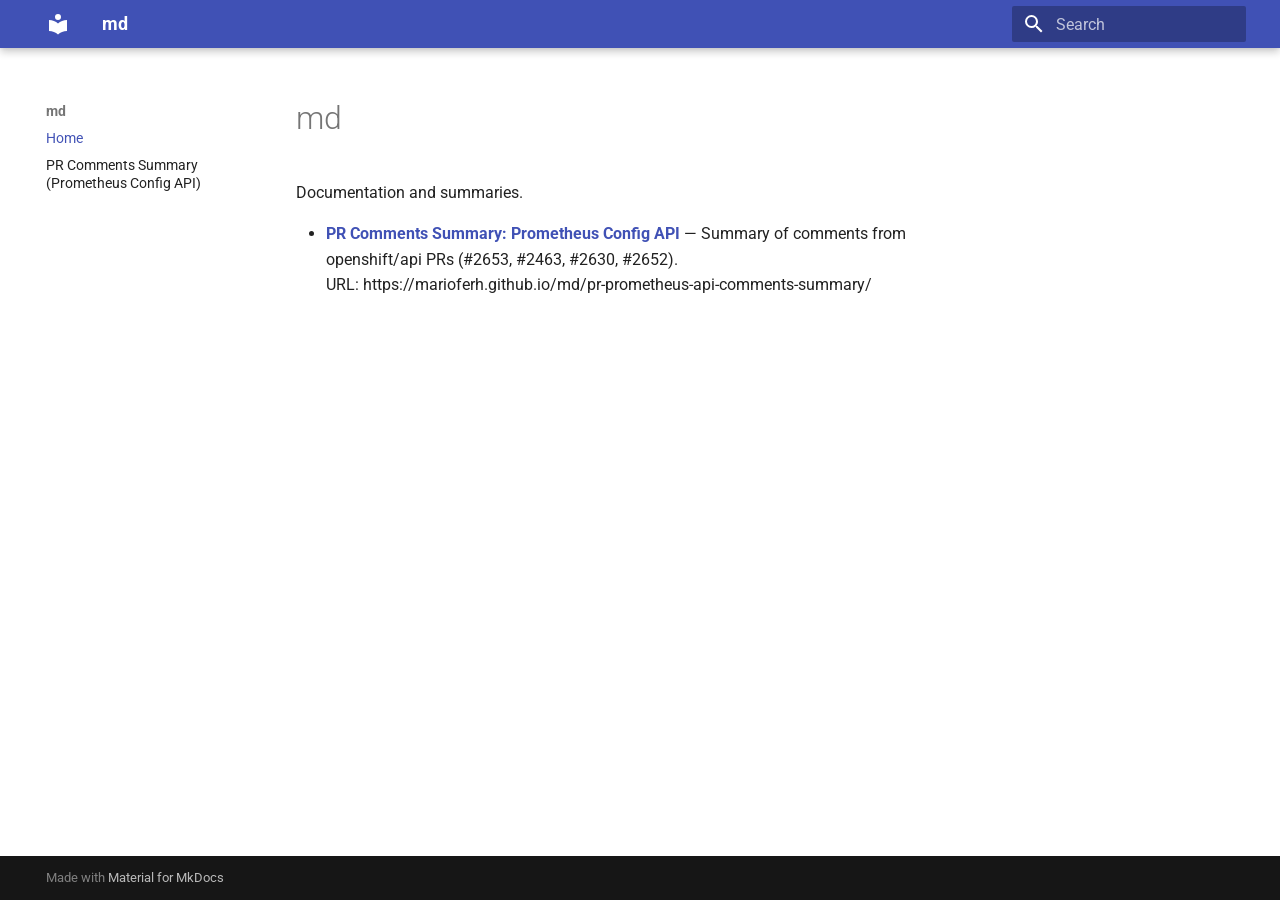
==== index.html @ 03a66a1a "Deploying to gh-pages from @ marioferh/md@3696d0d69f5b5723b97cadcfc43d327ce7cdf47d 🚀" ====
<!doctype html>
<html lang="en" class="no-js">
  <head>
    
      <meta charset="utf-8">
      <meta name="viewport" content="width=device-width,initial-scale=1">
      
        <meta name="description" content="Documentation and summaries">
      
      
      
        <link rel="canonical" href="https://marioferh.github.io/md/">
      
      
      
        <link rel="next" href="pr-prometheus-api-comments-summary/">
      
      
        
      
      
      <link rel="icon" href="assets/images/favicon.png">
      <meta name="generator" content="mkdocs-1.6.1, mkdocs-material-9.7.4">
    
    
      
        <title>md</title>
      
    
    
      <link rel="stylesheet" href="assets/stylesheets/main.484c7ddc.min.css">
      
      


    
    
      
    
    
      
        
        
        <link rel="preconnect" href="https://fonts.gstatic.com" crossorigin>
        <link rel="stylesheet" href="https://fonts.googleapis.com/css?family=Roboto:300,300i,400,400i,700,700i%7CRoboto+Mono:400,400i,700,700i&display=fallback">
        <style>:root{--md-text-font:"Roboto";--md-code-font:"Roboto Mono"}</style>
      
    
    
    <script>__md_scope=new URL(".",location),__md_hash=e=>[...e].reduce(((e,_)=>(e<<5)-e+_.charCodeAt(0)),0),__md_get=(e,_=localStorage,t=__md_scope)=>JSON.parse(_.getItem(t.pathname+"."+e)),__md_set=(e,_,t=localStorage,a=__md_scope)=>{try{t.setItem(a.pathname+"."+e,JSON.stringify(_))}catch(e){}}</script>
    
      

    
    
  </head>
  
  
    <body dir="ltr">
  
    
    <input class="md-toggle" data-md-toggle="drawer" type="checkbox" id="__drawer" autocomplete="off">
    <input class="md-toggle" data-md-toggle="search" type="checkbox" id="__search" autocomplete="off">
    <label class="md-overlay" for="__drawer"></label>
    <div data-md-component="skip">
      
        
        <a href="#md" class="md-skip">
          Skip to content
        </a>
      
    </div>
    <div data-md-component="announce">
      
    </div>
    
    
      

  

<header class="md-header md-header--shadow" data-md-component="header">
  <nav class="md-header__inner md-grid" aria-label="Header">
    <a href="." title="md" class="md-header__button md-logo" aria-label="md" data-md-component="logo">
      
  
  <svg xmlns="http://www.w3.org/2000/svg" viewBox="0 0 24 24"><path d="M12 8a3 3 0 0 0 3-3 3 3 0 0 0-3-3 3 3 0 0 0-3 3 3 3 0 0 0 3 3m0 3.54C9.64 9.35 6.5 8 3 8v11c3.5 0 6.64 1.35 9 3.54 2.36-2.19 5.5-3.54 9-3.54V8c-3.5 0-6.64 1.35-9 3.54"/></svg>

    </a>
    <label class="md-header__button md-icon" for="__drawer">
      
      <svg xmlns="http://www.w3.org/2000/svg" viewBox="0 0 24 24"><path d="M3 6h18v2H3zm0 5h18v2H3zm0 5h18v2H3z"/></svg>
    </label>
    <div class="md-header__title" data-md-component="header-title">
      <div class="md-header__ellipsis">
        <div class="md-header__topic">
          <span class="md-ellipsis">
            md
          </span>
        </div>
        <div class="md-header__topic" data-md-component="header-topic">
          <span class="md-ellipsis">
            
              Home
            
          </span>
        </div>
      </div>
    </div>
    
    
      <script>var palette=__md_get("__palette");if(palette&&palette.color){if("(prefers-color-scheme)"===palette.color.media){var media=matchMedia("(prefers-color-scheme: light)"),input=document.querySelector(media.matches?"[data-md-color-media='(prefers-color-scheme: light)']":"[data-md-color-media='(prefers-color-scheme: dark)']");palette.color.media=input.getAttribute("data-md-color-media"),palette.color.scheme=input.getAttribute("data-md-color-scheme"),palette.color.primary=input.getAttribute("data-md-color-primary"),palette.color.accent=input.getAttribute("data-md-color-accent")}for(var[key,value]of Object.entries(palette.color))document.body.setAttribute("data-md-color-"+key,value)}</script>
    
    
    
      
      
        <label class="md-header__button md-icon" for="__search">
          
          <svg xmlns="http://www.w3.org/2000/svg" viewBox="0 0 24 24"><path d="M9.5 3A6.5 6.5 0 0 1 16 9.5c0 1.61-.59 3.09-1.56 4.23l.27.27h.79l5 5-1.5 1.5-5-5v-.79l-.27-.27A6.52 6.52 0 0 1 9.5 16 6.5 6.5 0 0 1 3 9.5 6.5 6.5 0 0 1 9.5 3m0 2C7 5 5 7 5 9.5S7 14 9.5 14 14 12 14 9.5 12 5 9.5 5"/></svg>
        </label>
        <div class="md-search" data-md-component="search" role="dialog">
  <label class="md-search__overlay" for="__search"></label>
  <div class="md-search__inner" role="search">
    <form class="md-search__form" name="search">
      <input type="text" class="md-search__input" name="query" aria-label="Search" placeholder="Search" autocapitalize="off" autocorrect="off" autocomplete="off" spellcheck="false" data-md-component="search-query" required>
      <label class="md-search__icon md-icon" for="__search">
        
        <svg xmlns="http://www.w3.org/2000/svg" viewBox="0 0 24 24"><path d="M9.5 3A6.5 6.5 0 0 1 16 9.5c0 1.61-.59 3.09-1.56 4.23l.27.27h.79l5 5-1.5 1.5-5-5v-.79l-.27-.27A6.52 6.52 0 0 1 9.5 16 6.5 6.5 0 0 1 3 9.5 6.5 6.5 0 0 1 9.5 3m0 2C7 5 5 7 5 9.5S7 14 9.5 14 14 12 14 9.5 12 5 9.5 5"/></svg>
        
        <svg xmlns="http://www.w3.org/2000/svg" viewBox="0 0 24 24"><path d="M20 11v2H8l5.5 5.5-1.42 1.42L4.16 12l7.92-7.92L13.5 5.5 8 11z"/></svg>
      </label>
      <nav class="md-search__options" aria-label="Search">
        
        <button type="reset" class="md-search__icon md-icon" title="Clear" aria-label="Clear" tabindex="-1">
          
          <svg xmlns="http://www.w3.org/2000/svg" viewBox="0 0 24 24"><path d="M19 6.41 17.59 5 12 10.59 6.41 5 5 6.41 10.59 12 5 17.59 6.41 19 12 13.41 17.59 19 19 17.59 13.41 12z"/></svg>
        </button>
      </nav>
      
    </form>
    <div class="md-search__output">
      <div class="md-search__scrollwrap" tabindex="0" data-md-scrollfix>
        <div class="md-search-result" data-md-component="search-result">
          <div class="md-search-result__meta">
            Initializing search
          </div>
          <ol class="md-search-result__list" role="presentation"></ol>
        </div>
      </div>
    </div>
  </div>
</div>
      
    
    
  </nav>
  
</header>
    
    <div class="md-container" data-md-component="container">
      
      
        
          
        
      
      <main class="md-main" data-md-component="main">
        <div class="md-main__inner md-grid">
          
            
              
              <div class="md-sidebar md-sidebar--primary" data-md-component="sidebar" data-md-type="navigation" >
                <div class="md-sidebar__scrollwrap">
                  <div class="md-sidebar__inner">
                    



<nav class="md-nav md-nav--primary" aria-label="Navigation" data-md-level="0">
  <label class="md-nav__title" for="__drawer">
    <a href="." title="md" class="md-nav__button md-logo" aria-label="md" data-md-component="logo">
      
  
  <svg xmlns="http://www.w3.org/2000/svg" viewBox="0 0 24 24"><path d="M12 8a3 3 0 0 0 3-3 3 3 0 0 0-3-3 3 3 0 0 0-3 3 3 3 0 0 0 3 3m0 3.54C9.64 9.35 6.5 8 3 8v11c3.5 0 6.64 1.35 9 3.54 2.36-2.19 5.5-3.54 9-3.54V8c-3.5 0-6.64 1.35-9 3.54"/></svg>

    </a>
    md
  </label>
  
  <ul class="md-nav__list" data-md-scrollfix>
    
      
      
  
  
    
  
  
  
    <li class="md-nav__item md-nav__item--active">
      
      <input class="md-nav__toggle md-toggle" type="checkbox" id="__toc">
      
      
        
      
      
      <a href="." class="md-nav__link md-nav__link--active">
        
  
  
  <span class="md-ellipsis">
    
  
    Home
  

    
  </span>
  
  

      </a>
      
    </li>
  

    
      
      
  
  
  
  
    <li class="md-nav__item">
      <a href="pr-prometheus-api-comments-summary/" class="md-nav__link">
        
  
  
  <span class="md-ellipsis">
    
  
    PR Comments Summary (Prometheus Config API)
  

    
  </span>
  
  

      </a>
    </li>
  

    
  </ul>
</nav>
                  </div>
                </div>
              </div>
            
            
              
              <div class="md-sidebar md-sidebar--secondary" data-md-component="sidebar" data-md-type="toc" >
                <div class="md-sidebar__scrollwrap">
                  <div class="md-sidebar__inner">
                    

<nav class="md-nav md-nav--secondary" aria-label="Table of contents">
  
  
  
    
  
  
</nav>
                  </div>
                </div>
              </div>
            
          
          
            <div class="md-content" data-md-component="content">
              
              <article class="md-content__inner md-typeset">
                
                  



<h1 id="md">md</h1>
<p>Documentation and summaries.</p>
<ul>
<li><strong><a href="pr-prometheus-api-comments-summary/">PR Comments Summary: Prometheus Config API</a></strong> — Summary of comments from openshift/api PRs (#2653, #2463, #2630, #2652).<br />
  URL: https://marioferh.github.io/md/pr-prometheus-api-comments-summary/</li>
</ul>












                
              </article>
            </div>
          
          
<script>var target=document.getElementById(location.hash.slice(1));target&&target.name&&(target.checked=target.name.startsWith("__tabbed_"))</script>
        </div>
        
      </main>
      
        <footer class="md-footer">
  
  <div class="md-footer-meta md-typeset">
    <div class="md-footer-meta__inner md-grid">
      <div class="md-copyright">
  
  
    Made with
    <a href="https://squidfunk.github.io/mkdocs-material/" target="_blank" rel="noopener">
      Material for MkDocs
    </a>
  
</div>
      
    </div>
  </div>
</footer>
      
    </div>
    <div class="md-dialog" data-md-component="dialog">
      <div class="md-dialog__inner md-typeset"></div>
    </div>
    
    
    
      
      
      <script id="__config" type="application/json">{"annotate": null, "base": ".", "features": [], "search": "assets/javascripts/workers/search.2c215733.min.js", "tags": null, "translations": {"clipboard.copied": "Copied to clipboard", "clipboard.copy": "Copy to clipboard", "search.result.more.one": "1 more on this page", "search.result.more.other": "# more on this page", "search.result.none": "No matching documents", "search.result.one": "1 matching document", "search.result.other": "# matching documents", "search.result.placeholder": "Type to start searching", "search.result.term.missing": "Missing", "select.version": "Select version"}, "version": null}</script>
    
    
      <script src="assets/javascripts/bundle.79ae519e.min.js"></script>
      
    
  </body>
</html>
---- assets/stylesheets/main.484c7ddc.min.css ----
@charset "UTF-8";html{-webkit-text-size-adjust:none;-moz-text-size-adjust:none;text-size-adjust:none;box-sizing:border-box}*,:after,:before{box-sizing:inherit}@media (prefers-reduced-motion){*,:after,:before{transition:none!important}}body{margin:0}a,button,input,label{-webkit-tap-highlight-color:transparent}a{color:inherit;text-decoration:none}hr{border:0;box-sizing:initial;display:block;height:.05rem;overflow:visible;padding:0}small{font-size:80%}sub,sup{line-height:1em}img{border-style:none}table{border-collapse:initial;border-spacing:0}td,th{font-weight:400;vertical-align:top}button{background:#0000;border:0;font-family:inherit;font-size:inherit;margin:0;padding:0}input{border:0;outline:none}:root{--md-primary-fg-color:#4051b5;--md-primary-fg-color--light:#5d6cc0;--md-primary-fg-color--dark:#303fa1;--md-primary-bg-color:#fff;--md-primary-bg-color--light:#ffffffb3;--md-accent-fg-color:#526cfe;--md-accent-fg-color--transparent:#526cfe1a;--md-accent-bg-color:#fff;--md-accent-bg-color--light:#ffffffb3}[data-md-color-scheme=default]{color-scheme:light}[data-md-color-scheme=default] img[src$="#gh-dark-mode-only"],[data-md-color-scheme=default] img[src$="#only-dark"]{display:none}:root,[data-md-color-scheme=default]{--md-hue:225deg;--md-default-fg-color:#000000de;--md-default-fg-color--light:#0000008a;--md-default-fg-color--lighter:#00000052;--md-default-fg-color--lightest:#00000012;--md-default-bg-color:#fff;--md-default-bg-color--light:#ffffffb3;--md-default-bg-color--lighter:#ffffff4d;--md-default-bg-color--lightest:#ffffff1f;--md-code-fg-color:#36464e;--md-code-bg-color:#f5f5f5;--md-code-bg-color--light:#f5f5f5b3;--md-code-bg-color--lighter:#f5f5f54d;--md-code-hl-color:#4287ff;--md-code-hl-color--light:#4287ff1a;--md-code-hl-number-color:#d52a2a;--md-code-hl-special-color:#db1457;--md-code-hl-function-color:#a846b9;--md-code-hl-constant-color:#6e59d9;--md-code-hl-keyword-color:#3f6ec6;--md-code-hl-string-color:#1c7d4d;--md-code-hl-name-color:var(--md-code-fg-color);--md-code-hl-operator-color:var(--md-default-fg-color--light);--md-code-hl-punctuation-color:var(--md-default-fg-color--light);--md-code-hl-comment-color:var(--md-default-fg-color--light);--md-code-hl-generic-color:var(--md-default-fg-color--light);--md-code-hl-variable-color:var(--md-default-fg-color--light);--md-typeset-color:var(--md-default-fg-color);--md-typeset-a-color:var(--md-primary-fg-color);--md-typeset-del-color:#f5503d26;--md-typeset-ins-color:#0bd57026;--md-typeset-kbd-color:#fafafa;--md-typeset-kbd-accent-color:#fff;--md-typeset-kbd-border-color:#b8b8b8;--md-typeset-mark-color:#ffff0080;--md-typeset-table-color:#0000001f;--md-typeset-table-color--light:rgba(0,0,0,.035);--md-admonition-fg-color:var(--md-default-fg-color);--md-admonition-bg-color:var(--md-default-bg-color);--md-warning-fg-color:#000000de;--md-warning-bg-color:#ff9;--md-footer-fg-color:#fff;--md-footer-fg-color--light:#ffffffb3;--md-footer-fg-color--lighter:#ffffff73;--md-footer-bg-color:#000000de;--md-footer-bg-color--dark:#00000052;--md-shadow-z1:0 0.2rem 0.5rem #0000000d,0 0 0.05rem #0000001a;--md-shadow-z2:0 0.2rem 0.5rem #0000001a,0 0 0.05rem #00000040;--md-shadow-z3:0 0.2rem 0.5rem #0003,0 0 0.05rem #00000059}.md-icon svg{fill:currentcolor;display:block;height:1.2rem;width:1.2rem}body{-webkit-font-smoothing:antialiased;-moz-osx-font-smoothing:grayscale;--md-text-font-family:var(--md-text-font,_),-apple-system,BlinkMacSystemFont,Helvetica,Arial,sans-serif;--md-code-font-family:var(--md-code-font,_),SFMono-Regular,Consolas,Menlo,monospace}aside,body,input{font-feature-settings:"kern","liga";color:var(--md-typeset-color);font-family:var(--md-text-font-family)}code,kbd,pre{font-feature-settings:"kern";font-family:var(--md-code-font-family)}:root{--md-typeset-table-sort-icon:url('data:image/svg+xml;charset=utf-8,<svg xmlns="http://www.w3.org/2000/svg" viewBox="0 0 24 24"><path d="m18 21-4-4h3V7h-3l4-4 4 4h-3v10h3M2 19v-2h10v2M2 13v-2h7v2M2 7V5h4v2z"/></svg>');--md-typeset-table-sort-icon--asc:url('data:image/svg+xml;charset=utf-8,<svg xmlns="http://www.w3.org/2000/svg" viewBox="0 0 24 24"><path d="M19 17h3l-4 4-4-4h3V3h2M2 17h10v2H2M6 5v2H2V5m0 6h7v2H2z"/></svg>');--md-typeset-table-sort-icon--desc:url('data:image/svg+xml;charset=utf-8,<svg xmlns="http://www.w3.org/2000/svg" viewBox="0 0 24 24"><path d="M19 7h3l-4-4-4 4h3v14h2M2 17h10v2H2M6 5v2H2V5m0 6h7v2H2z"/></svg>')}.md-typeset{-webkit-print-color-adjust:exact;color-adjust:exact;font-size:.8rem;line-height:1.6;overflow-wrap:break-word}@media print{.md-typeset{font-size:.68rem}}.md-typeset blockquote,.md-typeset dl,.md-typeset figure,.md-typeset ol,.md-typeset pre,.md-typeset ul{margin-bottom:1em;margin-top:1em}.md-typeset h1{color:var(--md-default-fg-color--light);font-size:2em;line-height:1.3;margin:0 0 1.25em}.md-typeset h1,.md-typeset h2{font-weight:300;letter-spacing:-.01em}.md-typeset h2{font-size:1.5625em;line-height:1.4;margin:1.6em 0 .64em}.md-typeset h3{font-size:1.25em;font-weight:400;letter-spacing:-.01em;line-height:1.5;margin:1.6em 0 .8em}.md-typeset h2+h3{margin-top:.8em}.md-typeset h4{font-weight:700;letter-spacing:-.01em;margin:1em 0}.md-typeset h5,.md-typeset h6{color:var(--md-default-fg-color--light);font-size:.8em;font-weight:700;letter-spacing:-.01em;margin:1.25em 0}.md-typeset h5{text-transform:uppercase}.md-typeset h5 code{text-transform:none}.md-typeset hr{border-bottom:.05rem solid var(--md-default-fg-color--lightest);display:flow-root;margin:1.5em 0}.md-typeset a{color:var(--md-typeset-a-color);word-break:break-word}.md-typeset a,.md-typeset a:before{transition:color 125ms}.md-typeset a:focus,.md-typeset a:hover{color:var(--md-accent-fg-color)}.md-typeset a:focus code,.md-typeset a:hover code{background-color:var(--md-accent-fg-color--transparent);color:var(--md-accent-fg-color)}.md-typeset a code{color:var(--md-typeset-a-color)}.md-typeset a.focus-visible{outline-color:var(--md-accent-fg-color);outline-offset:.2rem}.md-typeset code,.md-typeset kbd,.md-typeset pre{color:var(--md-code-fg-color);direction:ltr;font-variant-ligatures:none;transition:background-color 125ms}@media print{.md-typeset code,.md-typeset kbd,.md-typeset pre{white-space:pre-wrap}}.md-typeset code{background-color:var(--md-code-bg-color);border-radius:.1rem;-webkit-box-decoration-break:clone;box-decoration-break:clone;font-size:.85em;padding:0 .2941176471em;transition:color 125ms,background-color 125ms;word-break:break-word}.md-typeset code:not(.focus-visible){-webkit-tap-highlight-color:transparent;outline:none}.md-typeset pre{display:flow-root;line-height:1.4;position:relative}.md-typeset pre>code{-webkit-box-decoration-break:slice;box-decoration-break:slice;box-shadow:none;display:block;margin:0;outline-color:var(--md-accent-fg-color);overflow:auto;padding:.7720588235em 1.1764705882em;scrollbar-color:var(--md-default-fg-color--lighter) #0000;scrollbar-width:thin;touch-action:auto;word-break:normal}.md-typeset pre>code:hover{scrollbar-color:var(--md-accent-fg-color) #0000}.md-typeset pre>code::-webkit-scrollbar{height:.2rem;width:.2rem}.md-typeset pre>code::-webkit-scrollbar-thumb{background-color:var(--md-default-fg-color--lighter)}.md-typeset pre>code::-webkit-scrollbar-thumb:hover{background-color:var(--md-accent-fg-color)}.md-typeset kbd{background-color:var(--md-typeset-kbd-color);border-radius:.1rem;box-shadow:0 .1rem 0 .05rem var(--md-typeset-kbd-border-color),0 .1rem 0 var(--md-typeset-kbd-border-color),0 -.1rem .2rem var(--md-typeset-kbd-accent-color) inset;color:var(--md-default-fg-color);display:inline-block;font-size:.75em;padding:0 .6666666667em;vertical-align:text-top;word-break:break-word}.md-typeset mark{background-color:var(--md-typeset-mark-color);-webkit-box-decoration-break:clone;box-decoration-break:clone;color:inherit;word-break:break-word}.md-typeset abbr{cursor:help;text-decoration:none}.md-typeset [data-preview],.md-typeset abbr{border-bottom:.05rem dotted var(--md-default-fg-color--light)}.md-typeset small{opacity:.75}[dir=ltr] .md-typeset sub,[dir=ltr] .md-typeset sup{margin-left:.078125em}[dir=rtl] .md-typeset sub,[dir=rtl] .md-typeset sup{margin-right:.078125em}[dir=ltr] .md-typeset blockquote{padding-left:.6rem}[dir=rtl] .md-typeset blockquote{padding-right:.6rem}[dir=ltr] .md-typeset blockquote{border-left:.2rem solid var(--md-default-fg-color--lighter)}[dir=rtl] .md-typeset blockquote{border-right:.2rem solid var(--md-default-fg-color--lighter)}.md-typeset blockquote{color:var(--md-default-fg-color--light);margin-left:0;margin-right:0}.md-typeset ul{list-style-type:disc}.md-typeset ul[type]{list-style-type:revert-layer}[dir=ltr] .md-typeset ol,[dir=ltr] .md-typeset ul{margin-left:.625em}[dir=rtl] .md-typeset ol,[dir=rtl] .md-typeset ul{margin-right:.625em}.md-typeset ol,.md-typeset ul{padding:0}.md-typeset ol:not([hidden]),.md-typeset ul:not([hidden]){display:flow-root}.md-typeset ol ol,.md-typeset ul ol{list-style-type:lower-alpha}.md-typeset ol ol ol,.md-typeset ul ol ol{list-style-type:lower-roman}.md-typeset ol ol ol ol,.md-typeset ul ol ol ol{list-style-type:upper-alpha}.md-typeset ol ol ol ol ol,.md-typeset ul ol ol ol ol{list-style-type:upper-roman}.md-typeset ol[type],.md-typeset ul[type]{list-style-type:revert-layer}[dir=ltr] .md-typeset ol li,[dir=ltr] .md-typeset ul li{margin-left:1.25em}[dir=rtl] .md-typeset ol li,[dir=rtl] .md-typeset ul li{margin-right:1.25em}.md-typeset ol li,.md-typeset ul li{margin-bottom:.5em}.md-typeset ol li blockquote,.md-typeset ol li p,.md-typeset ul li blockquote,.md-typeset ul li p{margin:.5em 0}.md-typeset ol li:last-child,.md-typeset ul li:last-child{margin-bottom:0}[dir=ltr] .md-typeset ol li ol,[dir=ltr] .md-typeset ol li ul,[dir=ltr] .md-typeset ul li ol,[dir=ltr] .md-typeset ul li ul{margin-left:.625em}[dir=rtl] .md-typeset ol li ol,[dir=rtl] .md-typeset ol li ul,[dir=rtl] .md-typeset ul li ol,[dir=rtl] .md-typeset ul li ul{margin-right:.625em}.md-typeset ol li ol,.md-typeset ol li ul,.md-typeset ul li ol,.md-typeset ul li ul{margin-bottom:.5em;margin-top:.5em}[dir=ltr] .md-typeset dd{margin-left:1.875em}[dir=rtl] .md-typeset dd{margin-right:1.875em}.md-typeset dd{margin-bottom:1.5em;margin-top:1em}.md-typeset img,.md-typeset svg,.md-typeset video{height:auto;max-width:100%}.md-typeset img[align=left]{margin:1em 1em 1em 0}.md-typeset img[align=right]{margin:1em 0 1em 1em}.md-typeset img[align]:only-child{margin-top:0}.md-typeset figure{display:flow-root;margin:1em auto;max-width:100%;text-align:center;width:fit-content}.md-typeset figure img{display:block;margin:0 auto}.md-typeset figcaption{font-style:italic;margin:1em auto;max-width:24rem}.md-typeset iframe{max-width:100%}.md-typeset table:not([class]){background-color:var(--md-default-bg-color);border:.05rem solid var(--md-typeset-table-color);border-radius:.1rem;display:inline-block;font-size:.64rem;max-width:100%;overflow:auto;touch-action:auto}@media print{.md-typeset table:not([class]){display:table}}.md-typeset table:not([class])+*{margin-top:1.5em}.md-typeset table:not([class]) td>:first-child,.md-typeset table:not([class]) th>:first-child{margin-top:0}.md-typeset table:not([class]) td>:last-child,.md-typeset table:not([class]) th>:last-child{margin-bottom:0}.md-typeset table:not([class]) td:not([align]),.md-typeset table:not([class]) th:not([align]){text-align:left}[dir=rtl] .md-typeset table:not([class]) td:not([align]),[dir=rtl] .md-typeset table:not([class]) th:not([align]){text-align:right}.md-typeset table:not([class]) th{font-weight:700;min-width:5rem;padding:.9375em 1.25em;vertical-align:top}.md-typeset table:not([class]) td{border-top:.05rem solid var(--md-typeset-table-color);padding:.9375em 1.25em;vertical-align:top}.md-typeset table:not([class]) tbody tr{transition:background-color 125ms}.md-typeset table:not([class]) tbody tr:hover{background-color:var(--md-typeset-table-color--light);box-shadow:0 .05rem 0 var(--md-default-bg-color) inset}.md-typeset table:not([class]) a{word-break:normal}.md-typeset table th[role=columnheader]{cursor:pointer}[dir=ltr] .md-typeset table th[role=columnheader]:after{margin-left:.5em}[dir=rtl] .md-typeset table th[role=columnheader]:after{margin-right:.5em}.md-typeset table th[role=columnheader]:after{content:"";display:inline-block;height:1.2em;-webkit-mask-image:var(--md-typeset-table-sort-icon);mask-image:var(--md-typeset-table-sort-icon);-webkit-mask-repeat:no-repeat;mask-repeat:no-repeat;-webkit-mask-size:contain;mask-size:contain;transition:background-color 125ms;vertical-align:text-bottom;width:1.2em}.md-typeset table th[role=columnheader]:hover:after{background-color:var(--md-default-fg-color--lighter)}.md-typeset table th[role=columnheader][aria-sort=ascending]:after{background-color:var(--md-default-fg-color--light);-webkit-mask-image:var(--md-typeset-table-sort-icon--asc);mask-image:var(--md-typeset-table-sort-icon--asc)}.md-typeset table th[role=columnheader][aria-sort=descending]:after{background-color:var(--md-default-fg-color--light);-webkit-mask-image:var(--md-typeset-table-sort-icon--desc);mask-image:var(--md-typeset-table-sort-icon--desc)}.md-typeset__scrollwrap{margin:1em -.8rem;overflow-x:auto;touch-action:auto}.md-typeset__table{display:inline-block;margin-bottom:.5em;padding:0 .8rem}@media print{.md-typeset__table{display:block}}html .md-typeset__table table{display:table;margin:0;overflow:hidden;width:100%}@media screen and (max-width:44.984375em){.md-content__inner>pre{margin:1em -.8rem}.md-content__inner>pre code{border-radius:0}}.md-typeset .md-author{border-radius:100%;display:block;flex-shrink:0;height:1.6rem;overflow:hidden;position:relative;transition:color 125ms,transform 125ms;width:1.6rem}.md-typeset .md-author img{display:block}.md-typeset .md-author--more{background:var(--md-default-fg-color--lightest);color:var(--md-default-fg-color--lighter);font-size:.6rem;font-weight:700;line-height:1.6rem;text-align:center}.md-typeset .md-author--long{height:2.4rem;width:2.4rem}.md-typeset a.md-author{transform:scale(1)}.md-typeset a.md-author img{border-radius:100%;filter:grayscale(100%) opacity(75%);transition:filter 125ms}.md-typeset a.md-author:focus,.md-typeset a.md-author:hover{transform:scale(1.1);z-index:1}.md-typeset a.md-author:focus img,.md-typeset a.md-author:hover img{filter:grayscale(0)}.md-banner{background-color:var(--md-footer-bg-color);color:var(--md-footer-fg-color);overflow:auto}@media print{.md-banner{display:none}}.md-banner--warning{background-color:var(--md-warning-bg-color);color:var(--md-warning-fg-color)}.md-banner__inner{font-size:.7rem;margin:.6rem auto;padding:0 .8rem}[dir=ltr] .md-banner__button{float:right}[dir=rtl] .md-banner__button{float:left}.md-banner__button{color:inherit;cursor:pointer;transition:opacity .25s}.no-js .md-banner__button{display:none}.md-banner__button:hover{opacity:.7}html{font-size:125%;height:100%;overflow-x:hidden}@media screen and (min-width:100em){html{font-size:137.5%}}@media screen and (min-width:125em){html{font-size:150%}}body{background-color:var(--md-default-bg-color);display:flex;flex-direction:column;font-size:.5rem;min-height:100%;position:relative;width:100%}@media print{body{display:block}}@media screen and (max-width:59.984375em){body[data-md-scrolllock]{position:fixed}}.md-grid{margin-left:auto;margin-right:auto;max-width:61rem}.md-container{display:flex;flex-direction:column;flex-grow:1}@media print{.md-container{display:block}}.md-main{flex-grow:1}.md-main__inner{display:flex;height:100%;margin-top:1.5rem}.md-ellipsis{overflow:hidden;text-overflow:ellipsis}.md-toggle{display:none}.md-option{height:0;opacity:0;position:absolute;width:0}.md-option:checked+label:not([hidden]){display:block}.md-option.focus-visible+label{outline-color:var(--md-accent-fg-color);outline-style:auto}.md-skip{background-color:var(--md-default-fg-color);border-radius:.1rem;color:var(--md-default-bg-color);font-size:.64rem;margin:.5rem;opacity:0;outline-color:var(--md-accent-fg-color);padding:.3rem .5rem;position:fixed;transform:translateY(.4rem);z-index:-1}.md-skip:focus{opacity:1;transform:translateY(0);transition:transform .25s cubic-bezier(.4,0,.2,1),opacity 175ms 75ms;z-index:10}@page{margin:25mm}:root{--md-clipboard-icon:url('data:image/svg+xml;charset=utf-8,<svg xmlns="http://www.w3.org/2000/svg" viewBox="0 0 24 24"><path d="M19 21H8V7h11m0-2H8a2 2 0 0 0-2 2v14a2 2 0 0 0 2 2h11a2 2 0 0 0 2-2V7a2 2 0 0 0-2-2m-3-4H4a2 2 0 0 0-2 2v14h2V3h12z"/></svg>')}.md-clipboard{border-radius:.1rem;color:var(--md-default-fg-color--lightest);cursor:pointer;height:1.5em;outline-color:var(--md-accent-fg-color);outline-offset:.1rem;transition:color .25s;width:1.5em;z-index:1}@media print{.md-clipboard{display:none}}.md-clipboard:not(.focus-visible){-webkit-tap-highlight-color:transparent;outline:none}:hover>.md-clipboard{color:var(--md-default-fg-color--light)}.md-clipboard:focus,.md-clipboard:hover{color:var(--md-accent-fg-color)}.md-clipboard:after{background-color:currentcolor;content:"";display:block;height:1.125em;margin:0 auto;-webkit-mask-image:var(--md-clipboard-icon);mask-image:var(--md-clipboard-icon);-webkit-mask-position:center;mask-position:center;-webkit-mask-repeat:no-repeat;mask-repeat:no-repeat;-webkit-mask-size:contain;mask-size:contain;width:1.125em}.md-clipboard--inline{cursor:pointer}.md-clipboard--inline code{transition:color .25s,background-color .25s}.md-clipboard--inline:focus code,.md-clipboard--inline:hover code{background-color:var(--md-accent-fg-color--transparent);color:var(--md-accent-fg-color)}:root{--md-code-select-icon:url('data:image/svg+xml;charset=utf-8,<svg xmlns="http://www.w3.org/2000/svg" viewBox="0 0 24 24"><path d="M19 19h-4v2h4c1.1 0 2-.9 2-2v-4h-2m0-12h-4v2h4v4h2V5c0-1.1-.9-2-2-2M5 5h4V3H5c-1.1 0-2 .9-2 2v4h2m0 6H3v4c0 1.1.9 2 2 2h4v-2H5zm2-4h2v2H7zm4 0h2v2h-2zm4 0h2v2h-2zM7 7h2v2H7zm4 0h2v2h-2zm4 0h2v2h-2zm-8 8h2v2H7zm4 0h2v2h-2zm4 0h2v2h-2z"/></svg>');--md-code-copy-icon:url('data:image/svg+xml;charset=utf-8,<svg xmlns="http://www.w3.org/2000/svg" viewBox="0 0 24 24"><path d="M19 21H8V7h11m0-2H8a2 2 0 0 0-2 2v14a2 2 0 0 0 2 2h11a2 2 0 0 0 2-2V7a2 2 0 0 0-2-2m-3-4H4a2 2 0 0 0-2 2v14h2V3h12z"/></svg>')}.md-typeset .md-code__content{display:grid}.md-code__nav{background-color:var(--md-code-bg-color--lighter);border-radius:.1rem;display:flex;gap:.2rem;padding:.2rem;position:absolute;right:.25em;top:.25em;transition:background-color .25s;z-index:1}:hover>.md-code__nav{background-color:var(--md-code-bg-color--light)}.md-code__button{color:var(--md-default-fg-color--lightest);cursor:pointer;display:block;height:1.5em;outline-color:var(--md-accent-fg-color);outline-offset:.1rem;transition:color .25s;width:1.5em}:hover>*>.md-code__button{color:var(--md-default-fg-color--light)}.md-code__button.focus-visible,.md-code__button:hover{color:var(--md-accent-fg-color)}.md-code__button--active{color:var(--md-default-fg-color)!important}.md-code__button:after{background-color:currentcolor;content:"";display:block;height:1.125em;margin:0 auto;-webkit-mask-position:center;mask-position:center;-webkit-mask-repeat:no-repeat;mask-repeat:no-repeat;-webkit-mask-size:contain;mask-size:contain;width:1.125em}.md-code__button[data-md-type=select]:after{-webkit-mask-image:var(--md-code-select-icon);mask-image:var(--md-code-select-icon)}.md-code__button[data-md-type=copy]:after{-webkit-mask-image:var(--md-code-copy-icon);mask-image:var(--md-code-copy-icon)}@keyframes consent{0%{opacity:0;transform:translateY(100%)}to{opacity:1;transform:translateY(0)}}@keyframes overlay{0%{opacity:0}to{opacity:1}}.md-consent__overlay{animation:overlay .25s both;-webkit-backdrop-filter:blur(.1rem);backdrop-filter:blur(.1rem);background-color:#0000008a;height:100%;opacity:1;position:fixed;top:0;width:100%;z-index:5}.md-consent__inner{animation:consent .5s cubic-bezier(.1,.7,.1,1) both;background-color:var(--md-default-bg-color);border:0;border-radius:.1rem;bottom:0;box-shadow:0 0 .2rem #0000001a,0 .2rem .4rem #0003;max-height:100%;overflow:auto;padding:0;position:fixed;width:100%;z-index:5}.md-consent__form{padding:.8rem}.md-consent__settings{display:none;margin:1em 0}input:checked+.md-consent__settings{display:block}.md-consent__controls{margin-bottom:.8rem}.md-typeset .md-consent__controls .md-button{display:inline}@media screen and (max-width:44.984375em){.md-typeset .md-consent__controls .md-button{display:block;margin-top:.4rem;text-align:center;width:100%}}.md-consent label{cursor:pointer}.md-content{flex-grow:1;min-width:0}.md-content__inner{margin:0 .8rem 1.2rem;padding-top:.6rem}@media screen and (min-width:76.25em){[dir=ltr] .md-sidebar--primary:not([hidden])~.md-content>.md-content__inner{margin-left:1.2rem}[dir=ltr] .md-sidebar--secondary:not([hidden])~.md-content>.md-content__inner,[dir=rtl] .md-sidebar--primary:not([hidden])~.md-content>.md-content__inner{margin-right:1.2rem}[dir=rtl] .md-sidebar--secondary:not([hidden])~.md-content>.md-content__inner{margin-left:1.2rem}}.md-content__inner:before{content:"";display:block;height:.4rem}.md-content__inner>:last-child{margin-bottom:0}[dir=ltr] .md-content__button{float:right}[dir=rtl] .md-content__button{float:left}[dir=ltr] .md-content__button{margin-left:.4rem}[dir=rtl] .md-content__button{margin-right:.4rem}.md-content__button{margin:.4rem 0;padding:0}@media print{.md-content__button{display:none}}.md-typeset .md-content__button{color:var(--md-default-fg-color--lighter)}.md-content__button svg{display:inline;vertical-align:top}[dir=rtl] .md-content__button svg{transform:scaleX(-1)}[dir=ltr] .md-dialog{right:.8rem}[dir=rtl] .md-dialog{left:.8rem}.md-dialog{background-color:var(--md-default-fg-color);border-radius:.1rem;bottom:.8rem;box-shadow:var(--md-shadow-z3);min-width:11.1rem;opacity:0;padding:.4rem .6rem;pointer-events:none;position:fixed;transform:translateY(100%);transition:transform 0ms .4s,opacity .4s;z-index:4}@media print{.md-dialog{display:none}}.md-dialog--active{opacity:1;pointer-events:auto;transform:translateY(0);transition:transform .4s cubic-bezier(.075,.85,.175,1),opacity .4s}.md-dialog__inner{color:var(--md-default-bg-color);font-size:.7rem}.md-feedback{margin:2em 0 1em;text-align:center}.md-feedback fieldset{border:none;margin:0;padding:0}.md-feedback__title{font-weight:700;margin:1em auto}.md-feedback__inner{position:relative}.md-feedback__list{display:flex;flex-wrap:wrap;place-content:baseline center;position:relative}.md-feedback__list:hover .md-icon:not(:disabled){color:var(--md-default-fg-color--lighter)}:disabled .md-feedback__list{min-height:1.8rem}.md-feedback__icon{color:var(--md-default-fg-color--light);cursor:pointer;flex-shrink:0;margin:0 .1rem;transition:color 125ms}.md-feedback__icon:not(:disabled).md-icon:hover{color:var(--md-accent-fg-color)}.md-feedback__icon:disabled{color:var(--md-default-fg-color--lightest);pointer-events:none}.md-feedback__note{opacity:0;position:relative;transform:translateY(.4rem);transition:transform .4s cubic-bezier(.1,.7,.1,1),opacity .15s}.md-feedback__note>*{margin:0 auto;max-width:16rem}:disabled .md-feedback__note{opacity:1;transform:translateY(0)}@media print{.md-feedback{display:none}}.md-footer{background-color:var(--md-footer-bg-color);color:var(--md-footer-fg-color)}@media print{.md-footer{display:none}}.md-footer__inner{justify-content:space-between;overflow:auto;padding:.2rem}.md-footer__inner:not([hidden]){display:flex}.md-footer__link{align-items:end;display:flex;flex-grow:0.01;margin-bottom:.4rem;margin-top:1rem;max-width:100%;outline-color:var(--md-accent-fg-color);overflow:hidden;transition:opacity .25s}.md-footer__link:focus,.md-footer__link:hover{opacity:.7}[dir=rtl] .md-footer__link svg{transform:scaleX(-1)}@media screen and (max-width:44.984375em){.md-footer__link--prev{flex-shrink:0}.md-footer__link--prev .md-footer__title{display:none}}[dir=ltr] .md-footer__link--next{margin-left:auto}[dir=rtl] .md-footer__link--next{margin-right:auto}.md-footer__link--next{text-align:right}[dir=rtl] .md-footer__link--next{text-align:left}.md-footer__title{flex-grow:1;font-size:.9rem;margin-bottom:.7rem;max-width:calc(100% - 2.4rem);padding:0 1rem;white-space:nowrap}.md-footer__button{margin:.2rem;padding:.4rem}.md-footer__direction{font-size:.64rem;opacity:.7}.md-footer-meta{background-color:var(--md-footer-bg-color--dark)}.md-footer-meta__inner{display:flex;flex-wrap:wrap;justify-content:space-between;padding:.2rem}html .md-footer-meta.md-typeset a{color:var(--md-footer-fg-color--light)}html .md-footer-meta.md-typeset a:focus,html .md-footer-meta.md-typeset a:hover{color:var(--md-footer-fg-color)}.md-copyright{color:var(--md-footer-fg-color--lighter);font-size:.64rem;margin:auto .6rem;padding:.4rem 0;width:100%}@media screen and (min-width:45em){.md-copyright{width:auto}}.md-copyright__highlight{color:var(--md-footer-fg-color--light)}.md-social{display:inline-flex;gap:.2rem;margin:0 .4rem;padding:.2rem 0 .6rem}@media screen and (min-width:45em){.md-social{padding:.6rem 0}}.md-social__link{display:inline-block;height:1.6rem;text-align:center;width:1.6rem}.md-social__link:before{line-height:1.9}.md-social__link svg{fill:currentcolor;max-height:.8rem;vertical-align:-25%}.md-typeset .md-button{border:.1rem solid;border-radius:.1rem;color:var(--md-primary-fg-color);cursor:pointer;display:inline-block;font-weight:700;padding:.625em 2em;transition:color 125ms,background-color 125ms,border-color 125ms}.md-typeset .md-button--primary{background-color:var(--md-primary-fg-color);border-color:var(--md-primary-fg-color);color:var(--md-primary-bg-color)}.md-typeset .md-button:focus,.md-typeset .md-button:hover{background-color:var(--md-accent-fg-color);border-color:var(--md-accent-fg-color);color:var(--md-accent-bg-color)}[dir=ltr] .md-typeset .md-input{border-top-left-radius:.1rem}[dir=ltr] .md-typeset .md-input,[dir=rtl] .md-typeset .md-input{border-top-right-radius:.1rem}[dir=rtl] .md-typeset .md-input{border-top-left-radius:.1rem}.md-typeset .md-input{border-bottom:.1rem solid var(--md-default-fg-color--lighter);box-shadow:var(--md-shadow-z1);font-size:.8rem;height:1.8rem;padding:0 .6rem;transition:border .25s,box-shadow .25s}.md-typeset .md-input:focus,.md-typeset .md-input:hover{border-bottom-color:var(--md-accent-fg-color);box-shadow:var(--md-shadow-z2)}.md-typeset .md-input--stretch{width:100%}.md-header{background-color:var(--md-primary-fg-color);box-shadow:0 0 .2rem #0000,0 .2rem .4rem #0000;color:var(--md-primary-bg-color);display:block;left:0;position:sticky;right:0;top:0;z-index:4}@media print{.md-header{display:none}}.md-header[hidden]{transform:translateY(-100%);transition:transform .25s cubic-bezier(.8,0,.6,1),box-shadow .25s}.md-header--shadow{box-shadow:0 0 .2rem #0000001a,0 .2rem .4rem #0003;transition:transform .25s cubic-bezier(.1,.7,.1,1),box-shadow .25s}.md-header__inner{align-items:center;display:flex;padding:0 .2rem}.md-header__button{color:currentcolor;cursor:pointer;margin:.2rem;outline-color:var(--md-accent-fg-color);padding:.4rem;position:relative;transition:opacity .25s;vertical-align:middle;z-index:1}.md-header__button:hover{opacity:.7}.md-header__button:not([hidden]){display:inline-block}.md-header__button:not(.focus-visible){-webkit-tap-highlight-color:transparent;outline:none}.md-header__button.md-logo{margin:.2rem;padding:.4rem}@media screen and (max-width:76.234375em){.md-header__button.md-logo{display:none}}.md-header__button.md-logo img,.md-header__button.md-logo svg{fill:currentcolor;display:block;height:1.2rem;width:auto}@media screen and (min-width:60em){.md-header__button[for=__search]{display:none}}.no-js .md-header__button[for=__search]{display:none}[dir=rtl] .md-header__button[for=__search] svg{transform:scaleX(-1)}@media screen and (min-width:76.25em){.md-header__button[for=__drawer]{display:none}}.md-header__topic{display:flex;max-width:100%;position:absolute;transition:transform .4s cubic-bezier(.1,.7,.1,1),opacity .15s;white-space:nowrap}.md-header__topic+.md-header__topic{opacity:0;pointer-events:none;transform:translateX(1.25rem);transition:transform .4s cubic-bezier(1,.7,.1,.1),opacity .15s;z-index:-1}[dir=rtl] .md-header__topic+.md-header__topic{transform:translateX(-1.25rem)}.md-header__topic:first-child{font-weight:700}[dir=ltr] .md-header__title{margin-left:1rem;margin-right:.4rem}[dir=rtl] .md-header__title{margin-left:.4rem;margin-right:1rem}.md-header__title{flex-grow:1;font-size:.9rem;height:2.4rem;line-height:2.4rem}.md-header__title--active .md-header__topic{opacity:0;pointer-events:none;transform:translateX(-1.25rem);transition:transform .4s cubic-bezier(1,.7,.1,.1),opacity .15s;z-index:-1}[dir=rtl] .md-header__title--active .md-header__topic{transform:translateX(1.25rem)}.md-header__title--active .md-header__topic+.md-header__topic{opacity:1;pointer-events:auto;transform:translateX(0);transition:transform .4s cubic-bezier(.1,.7,.1,1),opacity .15s;z-index:0}.md-header__title>.md-header__ellipsis{height:100%;position:relative;width:100%}.md-header__option{display:flex;flex-shrink:0;max-width:100%;transition:max-width 0ms .25s,opacity .25s .25s;white-space:nowrap}[data-md-toggle=search]:checked~.md-header .md-header__option{max-width:0;opacity:0;transition:max-width 0ms,opacity 0ms}.md-header__option>input{bottom:0}.md-header__source{display:none}@media screen and (min-width:60em){[dir=ltr] .md-header__source{margin-left:1rem}[dir=rtl] .md-header__source{margin-right:1rem}.md-header__source{display:block;max-width:11.7rem;width:11.7rem}}@media screen and (min-width:76.25em){[dir=ltr] .md-header__source{margin-left:1.4rem}[dir=rtl] .md-header__source{margin-right:1.4rem}}.md-meta{color:var(--md-default-fg-color--light);font-size:.7rem;line-height:1.3}.md-meta__list{display:inline-flex;flex-wrap:wrap;list-style:none;margin:0;padding:0}.md-meta__item:not(:last-child):after{content:"·";margin-left:.2rem;margin-right:.2rem}.md-meta__link{color:var(--md-typeset-a-color)}.md-meta__link:focus,.md-meta__link:hover{color:var(--md-accent-fg-color)}.md-draft{background-color:#ff1744;border-radius:.125em;color:#fff;display:inline-block;font-weight:700;padding-left:.5714285714em;padding-right:.5714285714em}:root{--md-nav-icon--prev:url('data:image/svg+xml;charset=utf-8,<svg xmlns="http://www.w3.org/2000/svg" viewBox="0 0 24 24"><path d="M20 11v2H8l5.5 5.5-1.42 1.42L4.16 12l7.92-7.92L13.5 5.5 8 11z"/></svg>');--md-nav-icon--next:url('data:image/svg+xml;charset=utf-8,<svg xmlns="http://www.w3.org/2000/svg" viewBox="0 0 24 24"><path d="M8.59 16.58 13.17 12 8.59 7.41 10 6l6 6-6 6z"/></svg>');--md-toc-icon:url('data:image/svg+xml;charset=utf-8,<svg xmlns="http://www.w3.org/2000/svg" viewBox="0 0 24 24"><path d="M3 9h14V7H3zm0 4h14v-2H3zm0 4h14v-2H3zm16 0h2v-2h-2zm0-10v2h2V7zm0 6h2v-2h-2z"/></svg>')}.md-nav{font-size:.7rem;line-height:1.3}.md-nav__title{color:var(--md-default-fg-color--light);display:block;font-weight:700;overflow:hidden;padding:0 .6rem;text-overflow:ellipsis}.md-nav__title .md-nav__button{display:none}.md-nav__title .md-nav__button img{height:100%;width:auto}.md-nav__title .md-nav__button.md-logo img,.md-nav__title .md-nav__button.md-logo svg{fill:currentcolor;display:block;height:2.4rem;max-width:100%;object-fit:contain;width:auto}.md-nav__list{list-style:none;margin:0;padding:0}.md-nav__link{align-items:flex-start;display:flex;gap:.4rem;margin-top:.625em;scroll-snap-align:start;transition:color 125ms}.md-nav__link--passed,.md-nav__link--passed code{color:var(--md-default-fg-color--light)}.md-nav__item .md-nav__link--active,.md-nav__item .md-nav__link--active code{color:var(--md-typeset-a-color)}.md-nav__link .md-ellipsis{position:relative}.md-nav__link .md-ellipsis code{word-break:normal}[dir=ltr] .md-nav__link .md-icon:last-child{margin-left:auto}[dir=rtl] .md-nav__link .md-icon:last-child{margin-right:auto}.md-nav__link .md-typeset{font-size:.7rem;line-height:1.3}.md-nav__link svg{fill:currentcolor;flex-shrink:0;height:1.3em;position:relative}.md-nav__link[for]:focus,.md-nav__link[for]:hover,.md-nav__link[href]:focus,.md-nav__link[href]:hover{color:var(--md-accent-fg-color);cursor:pointer}.md-nav__link[for]:focus code,.md-nav__link[for]:hover code,.md-nav__link[href]:focus code,.md-nav__link[href]:hover code{background-color:var(--md-accent-fg-color--transparent);color:var(--md-accent-fg-color)}.md-nav__link.focus-visible{outline-color:var(--md-accent-fg-color);outline-offset:.2rem}.md-nav--primary .md-nav__link[for=__toc]{display:none}.md-nav--primary .md-nav__link[for=__toc] .md-icon:after{background-color:currentcolor;display:block;height:100%;-webkit-mask-image:var(--md-toc-icon);mask-image:var(--md-toc-icon);width:100%}.md-nav--primary .md-nav__link[for=__toc]~.md-nav{display:none}.md-nav__container>.md-nav__link{margin-top:0}.md-nav__container>.md-nav__link:first-child{flex-grow:1;min-width:0}.md-nav__icon{flex-shrink:0}.md-nav__source{display:none}@media screen and (max-width:76.234375em){.md-nav--primary,.md-nav--primary .md-nav{background-color:var(--md-default-bg-color);display:flex;flex-direction:column;height:100%;left:0;position:absolute;right:0;top:0;z-index:1}.md-nav--primary .md-nav__item,.md-nav--primary .md-nav__title{font-size:.8rem;line-height:1.5}.md-nav--primary .md-nav__title{background-color:var(--md-default-fg-color--lightest);color:var(--md-default-fg-color--light);cursor:pointer;height:5.6rem;line-height:2.4rem;padding:3rem .8rem .2rem;position:relative;white-space:nowrap}[dir=ltr] .md-nav--primary .md-nav__title .md-nav__icon{left:.4rem}[dir=rtl] .md-nav--primary .md-nav__title .md-nav__icon{right:.4rem}.md-nav--primary .md-nav__title .md-nav__icon{display:block;height:1.2rem;margin:.2rem;position:absolute;top:.4rem;width:1.2rem}.md-nav--primary .md-nav__title .md-nav__icon:after{background-color:currentcolor;content:"";display:block;height:100%;-webkit-mask-image:var(--md-nav-icon--prev);mask-image:var(--md-nav-icon--prev);-webkit-mask-position:center;mask-position:center;-webkit-mask-repeat:no-repeat;mask-repeat:no-repeat;-webkit-mask-size:contain;mask-size:contain;width:100%}.md-nav--primary .md-nav__title~.md-nav__list{background-color:var(--md-default-bg-color);box-shadow:0 .05rem 0 var(--md-default-fg-color--lightest) inset;overflow-y:auto;scroll-snap-type:y mandatory;touch-action:pan-y}.md-nav--primary .md-nav__title~.md-nav__list>:first-child{border-top:0}.md-nav--primary .md-nav__title[for=__drawer]{background-color:var(--md-primary-fg-color);color:var(--md-primary-bg-color);font-weight:700}.md-nav--primary .md-nav__title .md-logo{display:block;left:.2rem;margin:.2rem;padding:.4rem;position:absolute;right:.2rem;top:.2rem}.md-nav--primary .md-nav__list{flex:1}.md-nav--primary .md-nav__item{border-top:.05rem solid var(--md-default-fg-color--lightest)}.md-nav--primary .md-nav__item--active>.md-nav__link{color:var(--md-typeset-a-color)}.md-nav--primary .md-nav__item--active>.md-nav__link:focus,.md-nav--primary .md-nav__item--active>.md-nav__link:hover{color:var(--md-accent-fg-color)}.md-nav--primary .md-nav__link{margin-top:0;padding:.6rem .8rem}.md-nav--primary .md-nav__link svg{margin-top:.1em}.md-nav--primary .md-nav__link>.md-nav__link{padding:0}[dir=ltr] .md-nav--primary .md-nav__link .md-nav__icon{margin-right:-.2rem}[dir=rtl] .md-nav--primary .md-nav__link .md-nav__icon{margin-left:-.2rem}.md-nav--primary .md-nav__link .md-nav__icon{font-size:1.2rem;height:1.2rem;width:1.2rem}.md-nav--primary .md-nav__link .md-nav__icon:after{background-color:currentcolor;content:"";display:block;height:100%;-webkit-mask-image:var(--md-nav-icon--next);mask-image:var(--md-nav-icon--next);-webkit-mask-position:center;mask-position:center;-webkit-mask-repeat:no-repeat;mask-repeat:no-repeat;-webkit-mask-size:contain;mask-size:contain;width:100%}[dir=rtl] .md-nav--primary .md-nav__icon:after{transform:scale(-1)}.md-nav--primary .md-nav--secondary .md-nav{background-color:initial;position:static}[dir=ltr] .md-nav--primary .md-nav--secondary .md-nav .md-nav__link{padding-left:1.4rem}[dir=rtl] .md-nav--primary .md-nav--secondary .md-nav .md-nav__link{padding-right:1.4rem}[dir=ltr] .md-nav--primary .md-nav--secondary .md-nav .md-nav .md-nav__link{padding-left:2rem}[dir=rtl] .md-nav--primary .md-nav--secondary .md-nav .md-nav .md-nav__link{padding-right:2rem}[dir=ltr] .md-nav--primary .md-nav--secondary .md-nav .md-nav .md-nav .md-nav__link{padding-left:2.6rem}[dir=rtl] .md-nav--primary .md-nav--secondary .md-nav .md-nav .md-nav .md-nav__link{padding-right:2.6rem}[dir=ltr] .md-nav--primary .md-nav--secondary .md-nav .md-nav .md-nav .md-nav .md-nav__link{padding-left:3.2rem}[dir=rtl] .md-nav--primary .md-nav--secondary .md-nav .md-nav .md-nav .md-nav .md-nav__link{padding-right:3.2rem}.md-nav--secondary{background-color:initial}.md-nav__toggle~.md-nav{display:flex;opacity:0;transform:translateX(100%);transition:transform .25s cubic-bezier(.8,0,.6,1),opacity 125ms 50ms}[dir=rtl] .md-nav__toggle~.md-nav{transform:translateX(-100%)}.md-nav__toggle:checked~.md-nav{opacity:1;transform:translateX(0);transition:transform .25s cubic-bezier(.4,0,.2,1),opacity 125ms 125ms}.md-nav__toggle:checked~.md-nav>.md-nav__list{backface-visibility:hidden}}@media screen and (max-width:59.984375em){.md-nav--primary .md-nav__link[for=__toc]{display:flex}.md-nav--primary .md-nav__link[for=__toc] .md-icon:after{content:""}.md-nav--primary .md-nav__link[for=__toc]+.md-nav__link{display:none}.md-nav--primary .md-nav__link[for=__toc]~.md-nav{display:flex}.md-nav__source{background-color:var(--md-primary-fg-color--dark);color:var(--md-primary-bg-color);display:block;padding:0 .2rem}}@media screen and (min-width:60em) and (max-width:76.234375em){.md-nav--integrated .md-nav__link[for=__toc]{display:flex}.md-nav--integrated .md-nav__link[for=__toc] .md-icon:after{content:""}.md-nav--integrated .md-nav__link[for=__toc]+.md-nav__link{display:none}.md-nav--integrated .md-nav__link[for=__toc]~.md-nav{display:flex}}@media screen and (min-width:60em){.md-nav{margin-bottom:-.4rem}.md-nav--secondary .md-nav__title{background:var(--md-default-bg-color);box-shadow:0 0 .4rem .4rem var(--md-default-bg-color);position:sticky;top:0;z-index:1}.md-nav--secondary .md-nav__title[for=__toc]{scroll-snap-align:start}.md-nav--secondary .md-nav__title .md-nav__icon{display:none}[dir=ltr] .md-nav--secondary .md-nav__list{padding-left:.6rem}[dir=rtl] .md-nav--secondary .md-nav__list{padding-right:.6rem}.md-nav--secondary .md-nav__list{padding-bottom:.4rem}[dir=ltr] .md-nav--secondary .md-nav__item>.md-nav__link{margin-right:.4rem}[dir=rtl] .md-nav--secondary .md-nav__item>.md-nav__link{margin-left:.4rem}}@media screen and (min-width:76.25em){.md-nav{margin-bottom:-.4rem;transition:max-height .25s cubic-bezier(.86,0,.07,1)}.md-nav--primary .md-nav__title{background:var(--md-default-bg-color);box-shadow:0 0 .4rem .4rem var(--md-default-bg-color);position:sticky;top:0;z-index:1}.md-nav--primary .md-nav__title[for=__drawer]{scroll-snap-align:start}.md-nav--primary .md-nav__title .md-nav__icon{display:none}[dir=ltr] .md-nav--primary .md-nav__list{padding-left:.6rem}[dir=rtl] .md-nav--primary .md-nav__list{padding-right:.6rem}.md-nav--primary .md-nav__list{padding-bottom:.4rem}[dir=ltr] .md-nav--primary .md-nav__item>.md-nav__link{margin-right:.4rem}[dir=rtl] .md-nav--primary .md-nav__item>.md-nav__link{margin-left:.4rem}.md-nav__toggle~.md-nav{display:grid;grid-template-rows:minmax(.4rem,0fr);opacity:0;transition:grid-template-rows .25s cubic-bezier(.86,0,.07,1),opacity .25s,visibility 0ms .25s;visibility:collapse}.md-nav__toggle~.md-nav>.md-nav__list{overflow:hidden}.md-nav__toggle.md-toggle--indeterminate~.md-nav,.md-nav__toggle:checked~.md-nav{grid-template-rows:minmax(.4rem,1fr);opacity:1;transition:grid-template-rows .25s cubic-bezier(.86,0,.07,1),opacity .15s .1s,visibility 0ms;visibility:visible}.md-nav__toggle.md-toggle--indeterminate~.md-nav{transition:none}.md-nav__item--nested>.md-nav>.md-nav__title{display:none}.md-nav__item--section{display:block;margin:1.25em 0}.md-nav__item--section:last-child{margin-bottom:0}.md-nav__item--section>.md-nav__link{font-weight:700}.md-nav__item--section>.md-nav__link[for]{color:var(--md-default-fg-color--light)}.md-nav__item--section>.md-nav__link:not(.md-nav__container){pointer-events:none}.md-nav__item--section>.md-nav__link .md-icon,.md-nav__item--section>.md-nav__link>[for]{display:none}[dir=ltr] .md-nav__item--section>.md-nav{margin-left:-.6rem}[dir=rtl] .md-nav__item--section>.md-nav{margin-right:-.6rem}.md-nav__item--section>.md-nav{display:block;opacity:1;visibility:visible}.md-nav__item--section>.md-nav>.md-nav__list>.md-nav__item{padding:0}.md-nav__icon{border-radius:100%;height:.9rem;transition:background-color .25s;width:.9rem}.md-nav__icon:hover{background-color:var(--md-accent-fg-color--transparent)}.md-nav__icon:after{background-color:currentcolor;border-radius:100%;content:"";display:inline-block;height:100%;-webkit-mask-image:var(--md-nav-icon--next);mask-image:var(--md-nav-icon--next);-webkit-mask-position:center;mask-position:center;-webkit-mask-repeat:no-repeat;mask-repeat:no-repeat;-webkit-mask-size:contain;mask-size:contain;transition:transform .25s;vertical-align:-.1rem;width:100%}[dir=rtl] .md-nav__icon:after{transform:rotate(180deg)}.md-nav__item--nested .md-nav__toggle:checked~.md-nav__link .md-nav__icon:after,.md-nav__item--nested .md-toggle--indeterminate~.md-nav__link .md-nav__icon:after{transform:rotate(90deg)}.md-nav--lifted>.md-nav__list>.md-nav__item,.md-nav--lifted>.md-nav__title{display:none}.md-nav--lifted>.md-nav__list>.md-nav__item--active{display:block}.md-nav--lifted>.md-nav__list>.md-nav__item--active>.md-nav__link{background:var(--md-default-bg-color);box-shadow:0 0 .4rem .4rem var(--md-default-bg-color);margin-top:0;position:sticky;top:0;z-index:1}.md-nav--lifted>.md-nav__list>.md-nav__item--active>.md-nav__link:not(.md-nav__container){pointer-events:none}.md-nav--lifted>.md-nav__list>.md-nav__item--active.md-nav__item--section{margin:0}[dir=ltr] .md-nav--lifted>.md-nav__list>.md-nav__item>.md-nav:not(.md-nav--secondary){margin-left:-.6rem}[dir=rtl] .md-nav--lifted>.md-nav__list>.md-nav__item>.md-nav:not(.md-nav--secondary){margin-right:-.6rem}.md-nav--lifted>.md-nav__list>.md-nav__item>[for]{color:var(--md-default-fg-color--light)}.md-nav--lifted .md-nav[data-md-level="1"]{grid-template-rows:minmax(.4rem,1fr);opacity:1;visibility:visible}[dir=ltr] .md-nav--integrated>.md-nav__list>.md-nav__item--active .md-nav--secondary{border-left:.05rem solid var(--md-primary-fg-color)}[dir=rtl] .md-nav--integrated>.md-nav__list>.md-nav__item--active .md-nav--secondary{border-right:.05rem solid var(--md-primary-fg-color)}.md-nav--integrated>.md-nav__list>.md-nav__item--active .md-nav--secondary{display:block;margin-bottom:1.25em;opacity:1;visibility:visible}.md-nav--integrated>.md-nav__list>.md-nav__item--active .md-nav--secondary>.md-nav__list{overflow:visible;padding-bottom:0}.md-nav--integrated>.md-nav__list>.md-nav__item--active .md-nav--secondary>.md-nav__title{display:none}}.md-pagination{font-size:.8rem;font-weight:700;gap:.4rem}.md-pagination,.md-pagination>*{align-items:center;display:flex;justify-content:center}.md-pagination>*{border-radius:.2rem;height:1.8rem;min-width:1.8rem;text-align:center}.md-pagination__current{background-color:var(--md-default-fg-color--lightest);color:var(--md-default-fg-color--light)}.md-pagination__link{transition:color 125ms,background-color 125ms}.md-pagination__link:focus,.md-pagination__link:hover{background-color:var(--md-accent-fg-color--transparent);color:var(--md-accent-fg-color)}.md-pagination__link:focus svg,.md-pagination__link:hover svg{color:var(--md-accent-fg-color)}.md-pagination__link.focus-visible{outline-color:var(--md-accent-fg-color);outline-offset:.2rem}.md-pagination__link svg{fill:currentcolor;color:var(--md-default-fg-color--lighter);display:block;max-height:100%;width:1.2rem}:root{--md-path-icon:url('data:image/svg+xml;charset=utf-8,<svg xmlns="http://www.w3.org/2000/svg" viewBox="0 0 24 24"><path d="M8.59 16.58 13.17 12 8.59 7.41 10 6l6 6-6 6z"/></svg>')}.md-path{font-size:.7rem;margin:0 .8rem;overflow:auto;padding-top:1.2rem}.md-path:not([hidden]){display:block}@media screen and (min-width:76.25em){.md-path{margin:0 1.2rem}}.md-path__list{align-items:center;display:flex;gap:.2rem;list-style:none;margin:0;padding:0}.md-path__item:not(:first-child){display:inline-flex;gap:.2rem;white-space:nowrap}.md-path__item:not(:first-child):before{background-color:var(--md-default-fg-color--lighter);content:"";display:inline;height:.8rem;-webkit-mask-image:var(--md-path-icon);mask-image:var(--md-path-icon);width:.8rem}.md-path__link{align-items:center;color:var(--md-default-fg-color--light);display:flex}.md-path__link:focus,.md-path__link:hover{color:var(--md-accent-fg-color)}:root{--md-post-pin-icon:url('data:image/svg+xml;charset=utf-8,<svg xmlns="http://www.w3.org/2000/svg" viewBox="0 0 24 24"><path d="M16 12V4h1V2H7v2h1v8l-2 2v2h5.2v6h1.6v-6H18v-2z"/></svg>')}.md-post__back{border-bottom:.05rem solid var(--md-default-fg-color--lightest);margin-bottom:1.2rem;padding-bottom:1.2rem}@media screen and (max-width:76.234375em){.md-post__back{display:none}}[dir=rtl] .md-post__back svg{transform:scaleX(-1)}.md-post__authors{display:flex;flex-direction:column;gap:.6rem;margin:0 .6rem 1.2rem}.md-post .md-post__meta a{transition:color 125ms}.md-post .md-post__meta a:focus,.md-post .md-post__meta a:hover{color:var(--md-accent-fg-color)}.md-post__title{color:var(--md-default-fg-color--light);font-weight:700}.md-post--excerpt{margin-bottom:3.2rem}.md-post--excerpt .md-post__header{align-items:center;display:flex;gap:.6rem;min-height:1.6rem}.md-post--excerpt .md-post__authors{align-items:center;display:inline-flex;flex-direction:row;gap:.2rem;margin:0;min-height:2.4rem}[dir=ltr] .md-post--excerpt .md-post__meta .md-meta__list{margin-right:.4rem}[dir=rtl] .md-post--excerpt .md-post__meta .md-meta__list{margin-left:.4rem}.md-post--excerpt .md-post__content>:first-child{--md-scroll-margin:6rem;margin-top:0}.md-post>.md-nav--secondary{margin:1em 0}.md-pin{background:var(--md-default-fg-color--lightest);border-radius:1rem;margin-top:-.05rem;padding:.2rem}.md-pin:after{background-color:currentcolor;content:"";display:block;height:.6rem;margin:0 auto;-webkit-mask-image:var(--md-post-pin-icon);mask-image:var(--md-post-pin-icon);-webkit-mask-position:center;mask-position:center;-webkit-mask-repeat:no-repeat;mask-repeat:no-repeat;-webkit-mask-size:contain;mask-size:contain;width:.6rem}.md-profile{align-items:center;display:flex;font-size:.7rem;gap:.6rem;line-height:1.4;width:100%}.md-profile__description{flex-grow:1}.md-content--post{display:flex}@media screen and (max-width:76.234375em){.md-content--post{flex-flow:column-reverse}}.md-content--post>.md-content__inner{flex-grow:1;min-width:0}@media screen and (min-width:76.25em){[dir=ltr] .md-content--post>.md-content__inner{margin-left:1.2rem}[dir=rtl] .md-content--post>.md-content__inner{margin-right:1.2rem}}@media screen and (max-width:76.234375em){.md-sidebar.md-sidebar--post{padding:0;position:static;width:100%}.md-sidebar.md-sidebar--post .md-sidebar__scrollwrap{overflow:visible}.md-sidebar.md-sidebar--post .md-sidebar__inner{padding:0}.md-sidebar.md-sidebar--post .md-post__meta{margin-left:.6rem;margin-right:.6rem}.md-sidebar.md-sidebar--post .md-nav__item{border:none;display:inline}.md-sidebar.md-sidebar--post .md-nav__list{display:inline-flex;flex-wrap:wrap;gap:.6rem;padding-bottom:.6rem;padding-top:.6rem}.md-sidebar.md-sidebar--post .md-nav__link{padding:0}.md-sidebar.md-sidebar--post .md-nav{height:auto;margin-bottom:0;position:static}}:root{--md-progress-value:0;--md-progress-delay:400ms}.md-progress{background:var(--md-primary-bg-color);height:.075rem;opacity:min(clamp(0,var(--md-progress-value),1),clamp(0,100 - var(--md-progress-value),1));position:fixed;top:0;transform:scaleX(calc(var(--md-progress-value)*1%));transform-origin:left;transition:transform .5s cubic-bezier(.19,1,.22,1),opacity .25s var(--md-progress-delay);width:100%;z-index:4}:root{--md-search-result-icon:url('data:image/svg+xml;charset=utf-8,<svg xmlns="http://www.w3.org/2000/svg" viewBox="0 0 24 24"><path d="M14 2H6a2 2 0 0 0-2 2v16a2 2 0 0 0 2 2h7c-.41-.25-.8-.56-1.14-.9-.33-.33-.61-.7-.86-1.1H6V4h7v5h5v1.18c.71.16 1.39.43 2 .82V8zm6.31 16.9c1.33-2.11.69-4.9-1.4-6.22-2.11-1.33-4.91-.68-6.22 1.4-1.34 2.11-.69 4.89 1.4 6.22 1.46.93 3.32.93 4.79.02L22 23.39 23.39 22zm-3.81.1a2.5 2.5 0 0 1-2.5-2.5 2.5 2.5 0 0 1 2.5-2.5 2.5 2.5 0 0 1 2.5 2.5 2.5 2.5 0 0 1-2.5 2.5"/></svg>')}.md-search{position:relative}@media screen and (min-width:60em){.md-search{padding:.2rem 0}}.no-js .md-search{display:none}.md-search__overlay{opacity:0;z-index:1}@media screen and (max-width:59.984375em){[dir=ltr] .md-search__overlay{left:-2.2rem}[dir=rtl] .md-search__overlay{right:-2.2rem}.md-search__overlay{background-color:var(--md-default-bg-color);border-radius:1rem;height:2rem;overflow:hidden;pointer-events:none;position:absolute;top:-1rem;transform-origin:center;transition:transform .3s .1s,opacity .2s .2s;width:2rem}[data-md-toggle=search]:checked~.md-header .md-search__overlay{opacity:1;transition:transform .4s,opacity .1s}}@media screen and (min-width:60em){[dir=ltr] .md-search__overlay{left:0}[dir=rtl] .md-search__overlay{right:0}.md-search__overlay{background-color:#0000008a;cursor:pointer;height:0;position:fixed;top:0;transition:width 0ms .25s,height 0ms .25s,opacity .25s;width:0}[data-md-toggle=search]:checked~.md-header .md-search__overlay{height:200vh;opacity:1;transition:width 0ms,height 0ms,opacity .25s;width:100%}}@media screen and (max-width:29.984375em){[data-md-toggle=search]:checked~.md-header .md-search__overlay{transform:scale(45)}}@media screen and (min-width:30em) and (max-width:44.984375em){[data-md-toggle=search]:checked~.md-header .md-search__overlay{transform:scale(60)}}@media screen and (min-width:45em) and (max-width:59.984375em){[data-md-toggle=search]:checked~.md-header .md-search__overlay{transform:scale(75)}}.md-search__inner{backface-visibility:hidden}@media screen and (max-width:59.984375em){[dir=ltr] .md-search__inner{left:0}[dir=rtl] .md-search__inner{right:0}.md-search__inner{height:0;opacity:0;overflow:hidden;position:fixed;top:0;transform:translateX(5%);transition:width 0ms .3s,height 0ms .3s,transform .15s cubic-bezier(.4,0,.2,1) .15s,opacity .15s .15s;width:0;z-index:2}[dir=rtl] .md-search__inner{transform:translateX(-5%)}[data-md-toggle=search]:checked~.md-header .md-search__inner{height:100%;opacity:1;transform:translateX(0);transition:width 0ms 0ms,height 0ms 0ms,transform .15s cubic-bezier(.1,.7,.1,1) .15s,opacity .15s .15s;width:100%}}@media screen and (min-width:60em){[dir=ltr] .md-search__inner{float:right}[dir=rtl] .md-search__inner{float:left}.md-search__inner{padding:.1rem 0;position:relative;transition:width .25s cubic-bezier(.1,.7,.1,1);width:11.7rem}}@media screen and (min-width:60em) and (max-width:76.234375em){[data-md-toggle=search]:checked~.md-header .md-search__inner{width:23.4rem}}@media screen and (min-width:76.25em){[data-md-toggle=search]:checked~.md-header .md-search__inner{width:34.4rem}}.md-search__form{background-color:var(--md-default-bg-color);box-shadow:0 0 .6rem #0000;height:2.4rem;position:relative;transition:color .25s,background-color .25s;z-index:2}@media screen and (min-width:60em){.md-search__form{background-color:#00000042;border-radius:.1rem;height:1.8rem}.md-search__form:hover{background-color:#ffffff1f}}[data-md-toggle=search]:checked~.md-header .md-search__form{background-color:var(--md-default-bg-color);border-radius:.1rem .1rem 0 0;box-shadow:0 0 .6rem #00000012;color:var(--md-default-fg-color)}[dir=ltr] .md-search__input{padding-left:3.6rem;padding-right:2.2rem}[dir=rtl] .md-search__input{padding-left:2.2rem;padding-right:3.6rem}.md-search__input{background:#0000;font-size:.9rem;height:100%;position:relative;text-overflow:ellipsis;width:100%;z-index:2}.md-search__input::placeholder{transition:color .25s}.md-search__input::placeholder,.md-search__input~.md-search__icon{color:var(--md-default-fg-color--light)}.md-search__input::-ms-clear{display:none}@media screen and (max-width:59.984375em){.md-search__input{font-size:.9rem;height:2.4rem;width:100%}}@media screen and (min-width:60em){[dir=ltr] .md-search__input{padding-left:2.2rem}[dir=rtl] .md-search__input{padding-right:2.2rem}.md-search__input{color:inherit;font-size:.8rem}.md-search__input::placeholder{color:var(--md-primary-bg-color--light)}.md-search__input+.md-search__icon{color:var(--md-primary-bg-color)}[data-md-toggle=search]:checked~.md-header .md-search__input{text-overflow:clip}[data-md-toggle=search]:checked~.md-header .md-search__input+.md-search__icon{color:var(--md-default-fg-color--light)}[data-md-toggle=search]:checked~.md-header .md-search__input::placeholder{color:#0000}}.md-search__icon{cursor:pointer;display:inline-block;height:1.2rem;transition:color .25s,opacity .25s;width:1.2rem}.md-search__icon:hover{opacity:.7}[dir=ltr] .md-search__icon[for=__search]{left:.5rem}[dir=rtl] .md-search__icon[for=__search]{right:.5rem}.md-search__icon[for=__search]{position:absolute;top:.3rem;z-index:2}[dir=rtl] .md-search__icon[for=__search] svg{transform:scaleX(-1)}@media screen and (max-width:59.984375em){[dir=ltr] .md-search__icon[for=__search]{left:.8rem}[dir=rtl] .md-search__icon[for=__search]{right:.8rem}.md-search__icon[for=__search]{top:.6rem}.md-search__icon[for=__search] svg:first-child{display:none}}@media screen and (min-width:60em){.md-search__icon[for=__search]{pointer-events:none}.md-search__icon[for=__search] svg:last-child{display:none}}[dir=ltr] .md-search__options{right:.5rem}[dir=rtl] .md-search__options{left:.5rem}.md-search__options{pointer-events:none;position:absolute;top:.3rem;z-index:2}@media screen and (max-width:59.984375em){[dir=ltr] .md-search__options{right:.8rem}[dir=rtl] .md-search__options{left:.8rem}.md-search__options{top:.6rem}}[dir=ltr] .md-search__options>.md-icon{margin-left:.2rem}[dir=rtl] .md-search__options>.md-icon{margin-right:.2rem}.md-search__options>.md-icon{color:var(--md-default-fg-color--light);opacity:0;transform:scale(.75);transition:transform .15s cubic-bezier(.1,.7,.1,1),opacity .15s}.md-search__options>.md-icon:not(.focus-visible){-webkit-tap-highlight-color:transparent;outline:none}[data-md-toggle=search]:checked~.md-header .md-search__input:valid~.md-search__options>.md-icon{opacity:1;pointer-events:auto;transform:scale(1)}[data-md-toggle=search]:checked~.md-header .md-search__input:valid~.md-search__options>.md-icon:hover{opacity:.7}[dir=ltr] .md-search__suggest{padding-left:3.6rem;padding-right:2.2rem}[dir=rtl] .md-search__suggest{padding-left:2.2rem;padding-right:3.6rem}.md-search__suggest{align-items:center;color:var(--md-default-fg-color--lighter);display:flex;font-size:.9rem;height:100%;opacity:0;position:absolute;top:0;transition:opacity 50ms;white-space:nowrap;width:100%}@media screen and (min-width:60em){[dir=ltr] .md-search__suggest{padding-left:2.2rem}[dir=rtl] .md-search__suggest{padding-right:2.2rem}.md-search__suggest{font-size:.8rem}}[data-md-toggle=search]:checked~.md-header .md-search__suggest{opacity:1;transition:opacity .3s .1s}[dir=ltr] .md-search__output{border-bottom-left-radius:.1rem}[dir=ltr] .md-search__output,[dir=rtl] .md-search__output{border-bottom-right-radius:.1rem}[dir=rtl] .md-search__output{border-bottom-left-radius:.1rem}.md-search__output{overflow:hidden;position:absolute;width:100%;z-index:1}@media screen and (max-width:59.984375em){.md-search__output{bottom:0;top:2.4rem}}@media screen and (min-width:60em){.md-search__output{opacity:0;top:1.9rem;transition:opacity .4s}[data-md-toggle=search]:checked~.md-header .md-search__output{box-shadow:var(--md-shadow-z3);opacity:1}}.md-search__scrollwrap{backface-visibility:hidden;background-color:var(--md-default-bg-color);height:100%;overflow-y:auto;touch-action:pan-y}@media (-webkit-max-device-pixel-ratio:1),(max-resolution:1dppx){.md-search__scrollwrap{transform:translateZ(0)}}@media screen and (min-width:60em) and (max-width:76.234375em){.md-search__scrollwrap{width:23.4rem}}@media screen and (min-width:76.25em){.md-search__scrollwrap{width:34.4rem}}@media screen and (min-width:60em){.md-search__scrollwrap{max-height:0;scrollbar-color:var(--md-default-fg-color--lighter) #0000;scrollbar-width:thin}[data-md-toggle=search]:checked~.md-header .md-search__scrollwrap{max-height:75vh}.md-search__scrollwrap:hover{scrollbar-color:var(--md-accent-fg-color) #0000}.md-search__scrollwrap::-webkit-scrollbar{height:.2rem;width:.2rem}.md-search__scrollwrap::-webkit-scrollbar-thumb{background-color:var(--md-default-fg-color--lighter)}.md-search__scrollwrap::-webkit-scrollbar-thumb:hover{background-color:var(--md-accent-fg-color)}}.md-search-result{color:var(--md-default-fg-color);word-break:break-word}.md-search-result__meta{background-color:var(--md-default-fg-color--lightest);color:var(--md-default-fg-color--light);font-size:.64rem;line-height:1.8rem;padding:0 .8rem;scroll-snap-align:start}@media screen and (min-width:60em){[dir=ltr] .md-search-result__meta{padding-left:2.2rem}[dir=rtl] .md-search-result__meta{padding-right:2.2rem}}.md-search-result__list{list-style:none;margin:0;padding:0;-webkit-user-select:none;user-select:none}.md-search-result__item{box-shadow:0 -.05rem var(--md-default-fg-color--lightest)}.md-search-result__item:first-child{box-shadow:none}.md-search-result__link{display:block;outline:none;scroll-snap-align:start;transition:background-color .25s}.md-search-result__link:focus,.md-search-result__link:hover{background-color:var(--md-accent-fg-color--transparent)}.md-search-result__link:last-child p:last-child{margin-bottom:.6rem}.md-search-result__more>summary{cursor:pointer;display:block;outline:none;position:sticky;scroll-snap-align:start;top:0;z-index:1}.md-search-result__more>summary::marker{display:none}.md-search-result__more>summary::-webkit-details-marker{display:none}.md-search-result__more>summary>div{color:var(--md-typeset-a-color);font-size:.64rem;padding:.75em .8rem;transition:color .25s,background-color .25s}@media screen and (min-width:60em){[dir=ltr] .md-search-result__more>summary>div{padding-left:2.2rem}[dir=rtl] .md-search-result__more>summary>div{padding-right:2.2rem}}.md-search-result__more>summary:focus>div,.md-search-result__more>summary:hover>div{background-color:var(--md-accent-fg-color--transparent);color:var(--md-accent-fg-color)}.md-search-result__more[open]>summary{background-color:var(--md-default-bg-color)}.md-search-result__article{overflow:hidden;padding:0 .8rem;position:relative}@media screen and (min-width:60em){[dir=ltr] .md-search-result__article{padding-left:2.2rem}[dir=rtl] .md-search-result__article{padding-right:2.2rem}}[dir=ltr] .md-search-result__icon{left:0}[dir=rtl] .md-search-result__icon{right:0}.md-search-result__icon{color:var(--md-default-fg-color--light);height:1.2rem;margin:.5rem;position:absolute;width:1.2rem}@media screen and (max-width:59.984375em){.md-search-result__icon{display:none}}.md-search-result__icon:after{background-color:currentcolor;content:"";display:inline-block;height:100%;-webkit-mask-image:var(--md-search-result-icon);mask-image:var(--md-search-result-icon);-webkit-mask-position:center;mask-position:center;-webkit-mask-repeat:no-repeat;mask-repeat:no-repeat;-webkit-mask-size:contain;mask-size:contain;width:100%}[dir=rtl] .md-search-result__icon:after{transform:scaleX(-1)}.md-search-result .md-typeset{color:var(--md-default-fg-color--light);font-size:.64rem;line-height:1.6}.md-search-result .md-typeset h1{color:var(--md-default-fg-color);font-size:.8rem;font-weight:400;line-height:1.4;margin:.55rem 0}.md-search-result .md-typeset h1 mark{text-decoration:none}.md-search-result .md-typeset h2{color:var(--md-default-fg-color);font-size:.64rem;font-weight:700;line-height:1.6;margin:.5em 0}.md-search-result .md-typeset h2 mark{text-decoration:none}.md-search-result__terms{color:var(--md-default-fg-color);display:block;font-size:.64rem;font-style:italic;margin:.5em 0}.md-search-result mark{background-color:initial;color:var(--md-accent-fg-color);text-decoration:underline}.md-select{position:relative;z-index:1}.md-select__inner{background-color:var(--md-default-bg-color);border-radius:.1rem;box-shadow:var(--md-shadow-z2);color:var(--md-default-fg-color);left:50%;margin-top:.2rem;max-height:0;opacity:0;position:absolute;top:calc(100% - .2rem);transform:translate3d(-50%,.3rem,0);transition:transform .25s 375ms,opacity .25s .25s,max-height 0ms .5s}.md-select:focus-within .md-select__inner,.md-select:hover .md-select__inner{max-height:10rem;opacity:1;transform:translate3d(-50%,0,0);transition:transform .25s cubic-bezier(.1,.7,.1,1),opacity .25s,max-height 0ms}.md-select__inner:after{border-bottom:.2rem solid #0000;border-bottom-color:var(--md-default-bg-color);border-left:.2rem solid #0000;border-right:.2rem solid #0000;border-top:0;content:"";height:0;left:50%;margin-left:-.2rem;margin-top:-.2rem;position:absolute;top:0;width:0}.md-select__list{border-radius:.1rem;font-size:.8rem;list-style-type:none;margin:0;max-height:inherit;overflow:auto;padding:0}.md-select__item{line-height:1.8rem}[dir=ltr] .md-select__link{padding-left:.6rem;padding-right:1.2rem}[dir=rtl] .md-select__link{padding-left:1.2rem;padding-right:.6rem}.md-select__link{cursor:pointer;display:block;outline:none;scroll-snap-align:start;transition:background-color .25s,color .25s;width:100%}.md-select__link:focus,.md-select__link:hover{color:var(--md-accent-fg-color)}.md-select__link:focus{background-color:var(--md-default-fg-color--lightest)}.md-sidebar{align-self:flex-start;flex-shrink:0;padding:1.2rem 0;position:sticky;top:2.4rem;width:12.1rem}@media print{.md-sidebar{display:none}}@media screen and (max-width:76.234375em){[dir=ltr] .md-sidebar--primary{left:-12.1rem}[dir=rtl] .md-sidebar--primary{right:-12.1rem}.md-sidebar--primary{background-color:var(--md-default-bg-color);display:block;height:100%;position:fixed;top:0;transform:translateX(0);transition:transform .25s cubic-bezier(.4,0,.2,1),box-shadow .25s;width:12.1rem;z-index:5}[data-md-toggle=drawer]:checked~.md-container .md-sidebar--primary{box-shadow:var(--md-shadow-z3);transform:translateX(12.1rem)}[dir=rtl] [data-md-toggle=drawer]:checked~.md-container .md-sidebar--primary{transform:translateX(-12.1rem)}.md-sidebar--primary .md-sidebar__scrollwrap{bottom:0;left:0;margin:0;overflow:hidden;position:absolute;right:0;scroll-snap-type:none;top:0}}@media screen and (min-width:76.25em){.md-sidebar{height:0}.no-js .md-sidebar{height:auto}.md-header--lifted~.md-container .md-sidebar{top:4.8rem}}.md-sidebar--secondary{display:none;order:2}@media screen and (min-width:60em){.md-sidebar--secondary{height:0}.no-js .md-sidebar--secondary{height:auto}.md-sidebar--secondary:not([hidden]){display:block}.md-sidebar--secondary .md-sidebar__scrollwrap{touch-action:pan-y}}.md-sidebar__scrollwrap{backface-visibility:hidden;margin:0 .2rem;overflow-y:auto;scrollbar-color:var(--md-default-fg-color--lighter) #0000}@media screen and (min-width:60em){.md-sidebar__scrollwrap{scrollbar-gutter:stable;scrollbar-width:thin}}.md-sidebar__scrollwrap::-webkit-scrollbar{height:.2rem;width:.2rem}.md-sidebar__scrollwrap:focus-within,.md-sidebar__scrollwrap:hover{scrollbar-color:var(--md-accent-fg-color) #0000}.md-sidebar__scrollwrap:focus-within::-webkit-scrollbar-thumb,.md-sidebar__scrollwrap:hover::-webkit-scrollbar-thumb{background-color:var(--md-default-fg-color--lighter)}.md-sidebar__scrollwrap:focus-within::-webkit-scrollbar-thumb:hover,.md-sidebar__scrollwrap:hover::-webkit-scrollbar-thumb:hover{background-color:var(--md-accent-fg-color)}@supports selector(::-webkit-scrollbar){.md-sidebar__scrollwrap{scrollbar-gutter:auto}[dir=ltr] .md-sidebar__inner{padding-right:calc(100% - 11.5rem)}[dir=rtl] .md-sidebar__inner{padding-left:calc(100% - 11.5rem)}}@media screen and (max-width:76.234375em){.md-overlay{background-color:#0000008a;height:0;opacity:0;position:fixed;top:0;transition:width 0ms .25s,height 0ms .25s,opacity .25s;width:0;z-index:5}[data-md-toggle=drawer]:checked~.md-overlay{height:100%;opacity:1;transition:width 0ms,height 0ms,opacity .25s;width:100%}}@keyframes facts{0%{height:0}to{height:.65rem}}@keyframes fact{0%{opacity:0;transform:translateY(100%)}50%{opacity:0}to{opacity:1;transform:translateY(0)}}:root{--md-source-forks-icon:url('data:image/svg+xml;charset=utf-8,<svg xmlns="http://www.w3.org/2000/svg" viewBox="0 0 16 16"><path d="M5 5.372v.878c0 .414.336.75.75.75h4.5a.75.75 0 0 0 .75-.75v-.878a2.25 2.25 0 1 1 1.5 0v.878a2.25 2.25 0 0 1-2.25 2.25h-1.5v2.128a2.251 2.251 0 1 1-1.5 0V8.5h-1.5A2.25 2.25 0 0 1 3.5 6.25v-.878a2.25 2.25 0 1 1 1.5 0M5 3.25a.75.75 0 1 0-1.5 0 .75.75 0 0 0 1.5 0m6.75.75a.75.75 0 1 0 0-1.5.75.75 0 0 0 0 1.5m-3 8.75a.75.75 0 1 0-1.5 0 .75.75 0 0 0 1.5 0"/></svg>');--md-source-repositories-icon:url('data:image/svg+xml;charset=utf-8,<svg xmlns="http://www.w3.org/2000/svg" viewBox="0 0 16 16"><path d="M2 2.5A2.5 2.5 0 0 1 4.5 0h8.75a.75.75 0 0 1 .75.75v12.5a.75.75 0 0 1-.75.75h-2.5a.75.75 0 0 1 0-1.5h1.75v-2h-8a1 1 0 0 0-.714 1.7.75.75 0 1 1-1.072 1.05A2.5 2.5 0 0 1 2 11.5Zm10.5-1h-8a1 1 0 0 0-1 1v6.708A2.5 2.5 0 0 1 4.5 9h8ZM5 12.25a.25.25 0 0 1 .25-.25h3.5a.25.25 0 0 1 .25.25v3.25a.25.25 0 0 1-.4.2l-1.45-1.087a.25.25 0 0 0-.3 0L5.4 15.7a.25.25 0 0 1-.4-.2Z"/></svg>');--md-source-stars-icon:url('data:image/svg+xml;charset=utf-8,<svg xmlns="http://www.w3.org/2000/svg" viewBox="0 0 16 16"><path d="M8 .25a.75.75 0 0 1 .673.418l1.882 3.815 4.21.612a.75.75 0 0 1 .416 1.279l-3.046 2.97.719 4.192a.751.751 0 0 1-1.088.791L8 12.347l-3.766 1.98a.75.75 0 0 1-1.088-.79l.72-4.194L.818 6.374a.75.75 0 0 1 .416-1.28l4.21-.611L7.327.668A.75.75 0 0 1 8 .25m0 2.445L6.615 5.5a.75.75 0 0 1-.564.41l-3.097.45 2.24 2.184a.75.75 0 0 1 .216.664l-.528 3.084 2.769-1.456a.75.75 0 0 1 .698 0l2.77 1.456-.53-3.084a.75.75 0 0 1 .216-.664l2.24-2.183-3.096-.45a.75.75 0 0 1-.564-.41z"/></svg>');--md-source-version-icon:url('data:image/svg+xml;charset=utf-8,<svg xmlns="http://www.w3.org/2000/svg" viewBox="0 0 16 16"><path d="M1 7.775V2.75C1 1.784 1.784 1 2.75 1h5.025c.464 0 .91.184 1.238.513l6.25 6.25a1.75 1.75 0 0 1 0 2.474l-5.026 5.026a1.75 1.75 0 0 1-2.474 0l-6.25-6.25A1.75 1.75 0 0 1 1 7.775m1.5 0c0 .066.026.13.073.177l6.25 6.25a.25.25 0 0 0 .354 0l5.025-5.025a.25.25 0 0 0 0-.354l-6.25-6.25a.25.25 0 0 0-.177-.073H2.75a.25.25 0 0 0-.25.25ZM6 5a1 1 0 1 1 0 2 1 1 0 0 1 0-2"/></svg>')}.md-source{backface-visibility:hidden;display:block;font-size:.65rem;line-height:1.2;outline-color:var(--md-accent-fg-color);transition:opacity .25s;white-space:nowrap}.md-source:hover{opacity:.7}.md-source__icon{display:inline-block;height:2.4rem;vertical-align:middle;width:2rem}[dir=ltr] .md-source__icon svg{margin-left:.6rem}[dir=rtl] .md-source__icon svg{margin-right:.6rem}.md-source__icon svg{margin-top:.6rem}[dir=ltr] .md-source__icon+.md-source__repository{padding-left:2rem}[dir=rtl] .md-source__icon+.md-source__repository{padding-right:2rem}[dir=ltr] .md-source__icon+.md-source__repository{margin-left:-2rem}[dir=rtl] .md-source__icon+.md-source__repository{margin-right:-2rem}[dir=ltr] .md-source__repository{margin-left:.6rem}[dir=rtl] .md-source__repository{margin-right:.6rem}.md-source__repository{display:inline-block;max-width:calc(100% - 1.2rem);overflow:hidden;text-overflow:ellipsis;vertical-align:middle}.md-source__facts{display:flex;font-size:.55rem;gap:.4rem;list-style-type:none;margin:.1rem 0 0;opacity:.75;overflow:hidden;padding:0;width:100%}.md-source__repository--active .md-source__facts{animation:facts .25s ease-in}.md-source__fact{overflow:hidden;text-overflow:ellipsis}.md-source__repository--active .md-source__fact{animation:fact .4s ease-out}[dir=ltr] .md-source__fact:before{margin-right:.1rem}[dir=rtl] .md-source__fact:before{margin-left:.1rem}.md-source__fact:before{background-color:currentcolor;content:"";display:inline-block;height:.6rem;-webkit-mask-position:center;mask-position:center;-webkit-mask-repeat:no-repeat;mask-repeat:no-repeat;-webkit-mask-size:contain;mask-size:contain;vertical-align:text-top;width:.6rem}.md-source__fact:nth-child(1n+2){flex-shrink:0}.md-source__fact--version:before{-webkit-mask-image:var(--md-source-version-icon);mask-image:var(--md-source-version-icon)}.md-source__fact--stars:before{-webkit-mask-image:var(--md-source-stars-icon);mask-image:var(--md-source-stars-icon)}.md-source__fact--forks:before{-webkit-mask-image:var(--md-source-forks-icon);mask-image:var(--md-source-forks-icon)}.md-source__fact--repositories:before{-webkit-mask-image:var(--md-source-repositories-icon);mask-image:var(--md-source-repositories-icon)}.md-source-file{margin:1em 0}[dir=ltr] .md-source-file__fact{margin-right:.6rem}[dir=rtl] .md-source-file__fact{margin-left:.6rem}.md-source-file__fact{align-items:center;color:var(--md-default-fg-color--light);display:inline-flex;font-size:.68rem;gap:.3rem}.md-source-file__fact .md-icon{flex-shrink:0;margin-bottom:.05rem}[dir=ltr] .md-source-file__fact .md-author{float:left}[dir=rtl] .md-source-file__fact .md-author{float:right}.md-source-file__fact .md-author{margin-right:.2rem}.md-source-file__fact svg{width:.9rem}:root{--md-status:url('data:image/svg+xml;charset=utf-8,<svg xmlns="http://www.w3.org/2000/svg" viewBox="0 0 24 24"><path d="M11 9h2V7h-2m1 13c-4.41 0-8-3.59-8-8s3.59-8 8-8 8 3.59 8 8-3.59 8-8 8m0-18A10 10 0 0 0 2 12a10 10 0 0 0 10 10 10 10 0 0 0 10-10A10 10 0 0 0 12 2m-1 15h2v-6h-2z"/></svg>');--md-status--new:url('data:image/svg+xml;charset=utf-8,<svg xmlns="http://www.w3.org/2000/svg" viewBox="0 0 24 24"><path d="m23 12-2.44-2.78.34-3.68-3.61-.82-1.89-3.18L12 3 8.6 1.54 6.71 4.72l-3.61.81.34 3.68L1 12l2.44 2.78-.34 3.69 3.61.82 1.89 3.18L12 21l3.4 1.46 1.89-3.18 3.61-.82-.34-3.68zm-10 5h-2v-2h2zm0-4h-2V7h2z"/></svg>');--md-status--deprecated:url('data:image/svg+xml;charset=utf-8,<svg xmlns="http://www.w3.org/2000/svg" viewBox="0 0 24 24"><path d="M9 3v1H4v2h1v13a2 2 0 0 0 2 2h10a2 2 0 0 0 2-2V6h1V4h-5V3zm0 5h2v9H9zm4 0h2v9h-2z"/></svg>');--md-status--encrypted:url('data:image/svg+xml;charset=utf-8,<svg xmlns="http://www.w3.org/2000/svg" viewBox="0 0 24 24"><path d="M12 1 3 5v6c0 5.55 3.84 10.74 9 12 5.16-1.26 9-6.45 9-12V5zm0 6c1.4 0 2.8 1.1 2.8 2.5V11c.6 0 1.2.6 1.2 1.3v3.5c0 .6-.6 1.2-1.3 1.2H9.2c-.6 0-1.2-.6-1.2-1.3v-3.5c0-.6.6-1.2 1.2-1.2V9.5C9.2 8.1 10.6 7 12 7m0 1.2c-.8 0-1.5.5-1.5 1.3V11h3V9.5c0-.8-.7-1.3-1.5-1.3"/></svg>')}.md-status:after{background-color:var(--md-default-fg-color--light);content:"";display:inline-block;height:1.125em;-webkit-mask-image:var(--md-status);mask-image:var(--md-status);-webkit-mask-position:center;mask-position:center;-webkit-mask-repeat:no-repeat;mask-repeat:no-repeat;-webkit-mask-size:contain;mask-size:contain;vertical-align:text-bottom;width:1.125em}.md-status:hover:after{background-color:currentcolor}.md-status--new:after{-webkit-mask-image:var(--md-status--new);mask-image:var(--md-status--new)}.md-status--deprecated:after{-webkit-mask-image:var(--md-status--deprecated);mask-image:var(--md-status--deprecated)}.md-status--encrypted:after{-webkit-mask-image:var(--md-status--encrypted);mask-image:var(--md-status--encrypted)}.md-tabs{background-color:var(--md-primary-fg-color);color:var(--md-primary-bg-color);display:block;line-height:1.3;overflow:auto;width:100%;z-index:3}@media print{.md-tabs{display:none}}@media screen and (max-width:76.234375em){.md-tabs{display:none}}.md-tabs[hidden]{pointer-events:none}[dir=ltr] .md-tabs__list{margin-left:.2rem}[dir=rtl] .md-tabs__list{margin-right:.2rem}.md-tabs__list{contain:content;display:flex;list-style:none;margin:0;overflow:auto;padding:0;scrollbar-width:none;white-space:nowrap}.md-tabs__list::-webkit-scrollbar{display:none}.md-tabs__item{height:2.4rem;padding-left:.6rem;padding-right:.6rem}.md-tabs__item--active .md-tabs__link{color:inherit;opacity:1}.md-tabs__link{backface-visibility:hidden;display:flex;font-size:.7rem;margin-top:.8rem;opacity:.7;outline-color:var(--md-accent-fg-color);outline-offset:.2rem;transition:transform .4s cubic-bezier(.1,.7,.1,1),opacity .25s}.md-tabs__link:focus,.md-tabs__link:hover{color:inherit;opacity:1}[dir=ltr] .md-tabs__link svg{margin-right:.4rem}[dir=rtl] .md-tabs__link svg{margin-left:.4rem}.md-tabs__link svg{fill:currentcolor;height:1.3em}.md-tabs__item:nth-child(2) .md-tabs__link{transition-delay:20ms}.md-tabs__item:nth-child(3) .md-tabs__link{transition-delay:40ms}.md-tabs__item:nth-child(4) .md-tabs__link{transition-delay:60ms}.md-tabs__item:nth-child(5) .md-tabs__link{transition-delay:80ms}.md-tabs__item:nth-child(6) .md-tabs__link{transition-delay:.1s}.md-tabs__item:nth-child(7) .md-tabs__link{transition-delay:.12s}.md-tabs__item:nth-child(8) .md-tabs__link{transition-delay:.14s}.md-tabs__item:nth-child(9) .md-tabs__link{transition-delay:.16s}.md-tabs__item:nth-child(10) .md-tabs__link{transition-delay:.18s}.md-tabs__item:nth-child(11) .md-tabs__link{transition-delay:.2s}.md-tabs__item:nth-child(12) .md-tabs__link{transition-delay:.22s}.md-tabs__item:nth-child(13) .md-tabs__link{transition-delay:.24s}.md-tabs__item:nth-child(14) .md-tabs__link{transition-delay:.26s}.md-tabs__item:nth-child(15) .md-tabs__link{transition-delay:.28s}.md-tabs__item:nth-child(16) .md-tabs__link{transition-delay:.3s}.md-tabs[hidden] .md-tabs__link{opacity:0;transform:translateY(50%);transition:transform 0ms .1s,opacity .1s}:root{--md-tag-icon:url('data:image/svg+xml;charset=utf-8,<svg xmlns="http://www.w3.org/2000/svg" viewBox="0 0 24 24"><path d="m5.41 21 .71-4h-4l.35-2h4l1.06-6h-4l.35-2h4l.71-4h2l-.71 4h6l.71-4h2l-.71 4h4l-.35 2h-4l-1.06 6h4l-.35 2h-4l-.71 4h-2l.71-4h-6l-.71 4zM9.53 9l-1.06 6h6l1.06-6z"/></svg>')}.md-typeset .md-tags:not([hidden]){display:inline-flex;flex-wrap:wrap;gap:.5em;margin-bottom:.75em;margin-top:-.125em}.md-typeset .md-tag{align-items:center;background:var(--md-default-fg-color--lightest);border-radius:2.4rem;display:inline-flex;font-size:.64rem;font-size:min(.8em,.64rem);font-weight:700;gap:.5em;letter-spacing:normal;line-height:1.6;padding:.3125em .78125em}.md-typeset .md-tag[href]{-webkit-tap-highlight-color:transparent;color:inherit;outline:none;transition:color 125ms,background-color 125ms}.md-typeset .md-tag[href]:focus,.md-typeset .md-tag[href]:hover{background-color:var(--md-accent-fg-color);color:var(--md-accent-bg-color)}[id]>.md-typeset .md-tag{vertical-align:text-top}.md-typeset .md-tag-shadow{opacity:.5}.md-typeset .md-tag-icon:before{background-color:var(--md-default-fg-color--lighter);content:"";display:inline-block;height:1.2em;-webkit-mask-image:var(--md-tag-icon);mask-image:var(--md-tag-icon);-webkit-mask-position:center;mask-position:center;-webkit-mask-repeat:no-repeat;mask-repeat:no-repeat;-webkit-mask-size:contain;mask-size:contain;transition:background-color 125ms;vertical-align:text-bottom;width:1.2em}.md-typeset .md-tag-icon[href]:focus:before,.md-typeset .md-tag-icon[href]:hover:before{background-color:var(--md-accent-bg-color)}@keyframes pulse{0%{transform:scale(.95)}75%{transform:scale(1)}to{transform:scale(.95)}}:root{--md-annotation-bg-icon:url('data:image/svg+xml;charset=utf-8,<svg xmlns="http://www.w3.org/2000/svg" viewBox="0 0 24 24"><path d="M12 2A10 10 0 0 0 2 12a10 10 0 0 0 10 10 10 10 0 0 0 10-10A10 10 0 0 0 12 2"/></svg>');--md-annotation-icon:url('data:image/svg+xml;charset=utf-8,<svg xmlns="http://www.w3.org/2000/svg" viewBox="0 0 24 24"><path d="M17 13h-4v4h-2v-4H7v-2h4V7h2v4h4m-5-9A10 10 0 0 0 2 12a10 10 0 0 0 10 10 10 10 0 0 0 10-10A10 10 0 0 0 12 2"/></svg>')}.md-tooltip{backface-visibility:hidden;background-color:var(--md-default-bg-color);border-radius:.1rem;box-shadow:var(--md-shadow-z2);color:var(--md-default-fg-color);font-family:var(--md-text-font-family);left:clamp(var(--md-tooltip-0,0rem) + .8rem,var(--md-tooltip-x),100vw + var(--md-tooltip-0,0rem) + .8rem - var(--md-tooltip-width) - 2 * .8rem);max-width:calc(100vw - 1.6rem);opacity:0;position:absolute;top:var(--md-tooltip-y);transform:translateY(-.4rem);transition:transform 0ms .25s,opacity .25s,z-index .25s;width:var(--md-tooltip-width);z-index:0}.md-tooltip--active{opacity:1;transform:translateY(0);transition:transform .25s cubic-bezier(.1,.7,.1,1),opacity .25s,z-index 0ms;z-index:2}.md-tooltip--inline{font-weight:700;-webkit-user-select:none;user-select:none;width:auto}.md-tooltip--inline:not(.md-tooltip--active){transform:translateY(.2rem) scale(.9)}.md-tooltip--inline .md-tooltip__inner{font-size:.5rem;padding:.2rem .4rem}[hidden]+.md-tooltip--inline{display:none}.focus-visible>.md-tooltip,.md-tooltip:target{outline:var(--md-accent-fg-color) auto}.md-tooltip__inner{font-size:.64rem;padding:.8rem}.md-tooltip__inner.md-typeset>:first-child{margin-top:0}.md-tooltip__inner.md-typeset>:last-child{margin-bottom:0}.md-annotation{font-style:normal;font-weight:400;outline:none;text-align:initial;vertical-align:text-bottom;white-space:normal}[dir=rtl] .md-annotation{direction:rtl}code .md-annotation{font-family:var(--md-code-font-family);font-size:inherit}.md-annotation:not([hidden]){display:inline-block;line-height:1.25}.md-annotation__index{border-radius:.01px;cursor:pointer;display:inline-block;margin-left:.4ch;margin-right:.4ch;outline:none;overflow:hidden;position:relative;-webkit-user-select:none;user-select:none;vertical-align:text-top;z-index:0}.md-annotation .md-annotation__index{transition:z-index .25s}@media screen{.md-annotation__index{width:2.2ch}[data-md-visible]>.md-annotation__index{animation:pulse 2s infinite}.md-annotation__index:before{background:var(--md-default-bg-color);-webkit-mask-image:var(--md-annotation-bg-icon);mask-image:var(--md-annotation-bg-icon)}.md-annotation__index:after,.md-annotation__index:before{content:"";height:2.2ch;-webkit-mask-position:center;mask-position:center;-webkit-mask-repeat:no-repeat;mask-repeat:no-repeat;-webkit-mask-size:contain;mask-size:contain;position:absolute;top:-.1ch;width:2.2ch;z-index:-1}.md-annotation__index:after{background-color:var(--md-default-fg-color--lighter);-webkit-mask-image:var(--md-annotation-icon);mask-image:var(--md-annotation-icon);transform:scale(1.0001);transition:background-color .25s,transform .25s}.md-tooltip--active+.md-annotation__index:after{transform:rotate(45deg)}.md-tooltip--active+.md-annotation__index:after,:hover>.md-annotation__index:after{background-color:var(--md-accent-fg-color)}}.md-tooltip--active+.md-annotation__index{animation-play-state:paused;transition-duration:0ms;z-index:2}.md-annotation__index [data-md-annotation-id]{display:inline-block}@media print{.md-annotation__index [data-md-annotation-id]{background:var(--md-default-fg-color--lighter);border-radius:2ch;color:var(--md-default-bg-color);font-weight:700;padding:0 .6ch;white-space:nowrap}.md-annotation__index [data-md-annotation-id]:after{content:attr(data-md-annotation-id)}}.md-typeset .md-annotation-list{counter-reset:annotation;list-style:none!important}.md-typeset .md-annotation-list li{position:relative}[dir=ltr] .md-typeset .md-annotation-list li:before{left:-2.125em}[dir=rtl] .md-typeset .md-annotation-list li:before{right:-2.125em}.md-typeset .md-annotation-list li:before{background:var(--md-default-fg-color--lighter);border-radius:2ch;color:var(--md-default-bg-color);content:counter(annotation);counter-increment:annotation;font-size:.8875em;font-weight:700;height:2ch;line-height:1.25;min-width:2ch;padding:0 .6ch;position:absolute;text-align:center;top:.25em}:root{--md-tooltip-width:20rem;--md-tooltip-tail:0.3rem}.md-tooltip2{backface-visibility:hidden;color:var(--md-default-fg-color);font-family:var(--md-text-font-family);opacity:0;pointer-events:none;position:absolute;top:calc(var(--md-tooltip-host-y) + var(--md-tooltip-y));transform:translateY(-.4rem);transform-origin:calc(var(--md-tooltip-host-x) + var(--md-tooltip-x)) 0;transition:transform 0ms .25s,opacity .25s,z-index .25s;width:100%;z-index:0}.md-tooltip2:before{border-left:var(--md-tooltip-tail) solid #0000;border-right:var(--md-tooltip-tail) solid #0000;content:"";display:block;left:clamp(1.5 * .8rem,var(--md-tooltip-host-x) + var(--md-tooltip-x) - var(--md-tooltip-tail),100vw - 2 * var(--md-tooltip-tail) - 1.5 * .8rem);position:absolute;z-index:1}.md-tooltip2--top:before{border-top:var(--md-tooltip-tail) solid var(--md-default-bg-color);bottom:calc(var(--md-tooltip-tail)*-1 + .025rem);filter:drop-shadow(0 1px 0 hsla(0,0%,0%,.05))}.md-tooltip2--bottom:before{border-bottom:var(--md-tooltip-tail) solid var(--md-default-bg-color);filter:drop-shadow(0 -1px 0 hsla(0,0%,0%,.05));top:calc(var(--md-tooltip-tail)*-1 + .025rem)}.md-tooltip2--active{opacity:1;transform:translateY(0);transition:transform .4s cubic-bezier(0,1,.5,1),opacity .25s,z-index 0ms;z-index:2}.md-tooltip2__inner{scrollbar-gutter:stable;background-color:var(--md-default-bg-color);border-radius:.1rem;box-shadow:var(--md-shadow-z2);left:clamp(.8rem,var(--md-tooltip-host-x) - .8rem,100vw - var(--md-tooltip-width) - .8rem);max-height:40vh;max-width:calc(100vw - 1.6rem);position:relative;scrollbar-width:thin}.md-tooltip2__inner::-webkit-scrollbar{height:.2rem;width:.2rem}.md-tooltip2__inner::-webkit-scrollbar-thumb{background-color:var(--md-default-fg-color--lighter)}.md-tooltip2__inner::-webkit-scrollbar-thumb:hover{background-color:var(--md-accent-fg-color)}[role=dialog]>.md-tooltip2__inner{font-size:.64rem;overflow:auto;padding:0 .8rem;pointer-events:auto;width:var(--md-tooltip-width)}[role=dialog]>.md-tooltip2__inner:after,[role=dialog]>.md-tooltip2__inner:before{content:"";display:block;height:.8rem;position:sticky;width:100%;z-index:10}[role=dialog]>.md-tooltip2__inner:before{background:linear-gradient(var(--md-default-bg-color),#0000 75%);top:0}[role=dialog]>.md-tooltip2__inner:after{background:linear-gradient(#0000,var(--md-default-bg-color) 75%);bottom:0}[role=tooltip]>.md-tooltip2__inner{font-size:.5rem;font-weight:700;left:clamp(.8rem,var(--md-tooltip-host-x) + var(--md-tooltip-x) - var(--md-tooltip-width)/2,100vw - var(--md-tooltip-width) - .8rem);max-width:min(100vw - 2 * .8rem,400px);padding:.2rem .4rem;-webkit-user-select:none;user-select:none;width:fit-content}.md-tooltip2__inner.md-typeset>:first-child{margin-top:0}.md-tooltip2__inner.md-typeset>:last-child{margin-bottom:0}[dir=ltr] .md-top{margin-left:50%}[dir=rtl] .md-top{margin-right:50%}.md-top{background-color:var(--md-default-bg-color);border-radius:1.6rem;box-shadow:var(--md-shadow-z2);color:var(--md-default-fg-color--light);cursor:pointer;display:block;font-size:.7rem;outline:none;padding:.4rem .8rem;position:fixed;top:3.2rem;transform:translate(-50%);transition:color 125ms,background-color 125ms,transform 125ms cubic-bezier(.4,0,.2,1),opacity 125ms;z-index:2}@media print{.md-top{display:none}}[dir=rtl] .md-top{transform:translate(50%)}.md-top[hidden]{opacity:0;pointer-events:none;transform:translate(-50%,.2rem);transition-duration:0ms}[dir=rtl] .md-top[hidden]{transform:translate(50%,.2rem)}.md-top:focus,.md-top:hover{background-color:var(--md-accent-fg-color);color:var(--md-accent-bg-color)}.md-top svg{display:inline-block;vertical-align:-.5em}@keyframes hoverfix{0%{pointer-events:none}}:root{--md-version-icon:url('data:image/svg+xml;charset=utf-8,<svg xmlns="http://www.w3.org/2000/svg" viewBox="0 0 320 512"><!--! Font Awesome Free 7.1.0 by @fontawesome - https://fontawesome.com License - https://fontawesome.com/license/free (Icons: CC BY 4.0, Fonts: SIL OFL 1.1, Code: MIT License) Copyright 2025 Fonticons, Inc.--><path d="M140.3 376.8c12.6 10.2 31.1 9.5 42.8-2.2l128-128c9.2-9.2 11.9-22.9 6.9-34.9S301.4 192 288.5 192h-256c-12.9 0-24.6 7.8-29.6 19.8s-2.2 25.7 7 34.8l128 128z"/></svg>')}.md-version{flex-shrink:0;font-size:.8rem;height:2.4rem}[dir=ltr] .md-version__current{margin-left:1.4rem;margin-right:.4rem}[dir=rtl] .md-version__current{margin-left:.4rem;margin-right:1.4rem}.md-version__current{color:inherit;cursor:pointer;outline:none;position:relative;top:.05rem}[dir=ltr] .md-version__current:after{margin-left:.4rem}[dir=rtl] .md-version__current:after{margin-right:.4rem}.md-version__current:after{background-color:currentcolor;content:"";display:inline-block;height:.6rem;-webkit-mask-image:var(--md-version-icon);mask-image:var(--md-version-icon);-webkit-mask-position:center;mask-position:center;-webkit-mask-repeat:no-repeat;mask-repeat:no-repeat;-webkit-mask-size:contain;mask-size:contain;width:.4rem}.md-version__alias{margin-left:.3rem;opacity:.7}.md-version__list{background-color:var(--md-default-bg-color);border-radius:.1rem;box-shadow:var(--md-shadow-z2);color:var(--md-default-fg-color);list-style-type:none;margin:.2rem .8rem;max-height:0;opacity:0;overflow:auto;padding:0;position:absolute;scroll-snap-type:y mandatory;top:.15rem;transition:max-height 0ms .5s,opacity .25s .25s;z-index:3}.md-version:focus-within .md-version__list,.md-version:hover .md-version__list{max-height:10rem;opacity:1;transition:max-height 0ms,opacity .25s}@media (hover:none),(pointer:coarse){.md-version:hover .md-version__list{animation:hoverfix .25s forwards}.md-version:focus-within .md-version__list{animation:none}}.md-version__item{line-height:1.8rem}[dir=ltr] .md-version__link{padding-left:.6rem;padding-right:1.2rem}[dir=rtl] .md-version__link{padding-left:1.2rem;padding-right:.6rem}.md-version__link{cursor:pointer;display:block;outline:none;scroll-snap-align:start;transition:color .25s,background-color .25s;white-space:nowrap;width:100%}.md-version__link:focus,.md-version__link:hover{color:var(--md-accent-fg-color)}.md-version__link:focus{background-color:var(--md-default-fg-color--lightest)}:root{--md-admonition-icon--note:url('data:image/svg+xml;charset=utf-8,<svg xmlns="http://www.w3.org/2000/svg" viewBox="0 0 24 24"><path d="M12 2C6.47 2 2 6.47 2 12s4.47 10 10 10 10-4.47 10-10S17.53 2 12 2m3.1 5.07c.14 0 .28.05.4.16l1.27 1.27c.23.22.23.57 0 .78l-1 1-2.05-2.05 1-1c.1-.11.24-.16.38-.16m-1.97 1.74 2.06 2.06-6.06 6.06H7.07v-2.06z"/></svg>');--md-admonition-icon--abstract:url('data:image/svg+xml;charset=utf-8,<svg xmlns="http://www.w3.org/2000/svg" viewBox="0 0 24 24"><path d="M17 9H7V7h10m0 6H7v-2h10m-3 6H7v-2h7M12 3a1 1 0 0 1 1 1 1 1 0 0 1-1 1 1 1 0 0 1-1-1 1 1 0 0 1 1-1m7 0h-4.18C14.4 1.84 13.3 1 12 1s-2.4.84-2.82 2H5a2 2 0 0 0-2 2v14a2 2 0 0 0 2 2h14a2 2 0 0 0 2-2V5a2 2 0 0 0-2-2"/></svg>');--md-admonition-icon--info:url('data:image/svg+xml;charset=utf-8,<svg xmlns="http://www.w3.org/2000/svg" viewBox="0 0 24 24"><path d="M13 9h-2V7h2m0 10h-2v-6h2m-1-9A10 10 0 0 0 2 12a10 10 0 0 0 10 10 10 10 0 0 0 10-10A10 10 0 0 0 12 2"/></svg>');--md-admonition-icon--tip:url('data:image/svg+xml;charset=utf-8,<svg xmlns="http://www.w3.org/2000/svg" viewBox="0 0 24 24"><path d="M17.66 11.2c-.23-.3-.51-.56-.77-.82-.67-.6-1.43-1.03-2.07-1.66C13.33 7.26 13 4.85 13.95 3c-.95.23-1.78.75-2.49 1.32-2.59 2.08-3.61 5.75-2.39 8.9.04.1.08.2.08.33 0 .22-.15.42-.35.5-.23.1-.47.04-.66-.12a.6.6 0 0 1-.14-.17c-1.13-1.43-1.31-3.48-.55-5.12C5.78 10 4.87 12.3 5 14.47c.06.5.12 1 .29 1.5.14.6.41 1.2.71 1.73 1.08 1.73 2.95 2.97 4.96 3.22 2.14.27 4.43-.12 6.07-1.6 1.83-1.66 2.47-4.32 1.53-6.6l-.13-.26c-.21-.46-.77-1.26-.77-1.26m-3.16 6.3c-.28.24-.74.5-1.1.6-1.12.4-2.24-.16-2.9-.82 1.19-.28 1.9-1.16 2.11-2.05.17-.8-.15-1.46-.28-2.23-.12-.74-.1-1.37.17-2.06.19.38.39.76.63 1.06.77 1 1.98 1.44 2.24 2.8.04.14.06.28.06.43.03.82-.33 1.72-.93 2.27"/></svg>');--md-admonition-icon--success:url('data:image/svg+xml;charset=utf-8,<svg xmlns="http://www.w3.org/2000/svg" viewBox="0 0 24 24"><path d="M21 7 9 19l-5.5-5.5 1.41-1.41L9 16.17 19.59 5.59z"/></svg>');--md-admonition-icon--question:url('data:image/svg+xml;charset=utf-8,<svg xmlns="http://www.w3.org/2000/svg" viewBox="0 0 24 24"><path d="m15.07 11.25-.9.92C13.45 12.89 13 13.5 13 15h-2v-.5c0-1.11.45-2.11 1.17-2.83l1.24-1.26c.37-.36.59-.86.59-1.41a2 2 0 0 0-2-2 2 2 0 0 0-2 2H8a4 4 0 0 1 4-4 4 4 0 0 1 4 4 3.2 3.2 0 0 1-.93 2.25M13 19h-2v-2h2M12 2A10 10 0 0 0 2 12a10 10 0 0 0 10 10 10 10 0 0 0 10-10c0-5.53-4.5-10-10-10"/></svg>');--md-admonition-icon--warning:url('data:image/svg+xml;charset=utf-8,<svg xmlns="http://www.w3.org/2000/svg" viewBox="0 0 24 24"><path d="M13 14h-2V9h2m0 9h-2v-2h2M1 21h22L12 2z"/></svg>');--md-admonition-icon--failure:url('data:image/svg+xml;charset=utf-8,<svg xmlns="http://www.w3.org/2000/svg" viewBox="0 0 24 24"><path d="M19 6.41 17.59 5 12 10.59 6.41 5 5 6.41 10.59 12 5 17.59 6.41 19 12 13.41 17.59 19 19 17.59 13.41 12z"/></svg>');--md-admonition-icon--danger:url('data:image/svg+xml;charset=utf-8,<svg xmlns="http://www.w3.org/2000/svg" viewBox="0 0 24 24"><path d="m11.5 20 4.86-9.73H13V4l-5 9.73h3.5zM12 2c2.75 0 5.1 1 7.05 2.95S22 9.25 22 12s-1 5.1-2.95 7.05S14.75 22 12 22s-5.1-1-7.05-2.95S2 14.75 2 12s1-5.1 2.95-7.05S9.25 2 12 2"/></svg>');--md-admonition-icon--bug:url('data:image/svg+xml;charset=utf-8,<svg xmlns="http://www.w3.org/2000/svg" viewBox="0 0 24 24"><path d="M11 13h2v1h-2zm10-8v6c0 5.5-3.8 10.7-9 12-5.2-1.3-9-6.5-9-12V5l9-4zm-4 5h-2.2c-.2-.6-.6-1.1-1.1-1.5l1.2-1.2-.7-.7L12.8 8H12c-.2 0-.5 0-.7.1L9.9 6.6l-.8.8 1.2 1.2c-.5.3-.9.8-1.1 1.4H7v1h2v1H7v1h2v1H7v1h2.2c.4 1.2 1.5 2 2.8 2s2.4-.8 2.8-2H17v-1h-2v-1h2v-1h-2v-1h2zm-6 2h2v-1h-2z"/></svg>');--md-admonition-icon--example:url('data:image/svg+xml;charset=utf-8,<svg xmlns="http://www.w3.org/2000/svg" viewBox="0 0 24 24"><path d="M7 2v2h1v14a4 4 0 0 0 4 4 4 4 0 0 0 4-4V4h1V2zm4 14c-.6 0-1-.4-1-1s.4-1 1-1 1 .4 1 1-.4 1-1 1m2-4c-.6 0-1-.4-1-1s.4-1 1-1 1 .4 1 1-.4 1-1 1m1-5h-4V4h4z"/></svg>');--md-admonition-icon--quote:url('data:image/svg+xml;charset=utf-8,<svg xmlns="http://www.w3.org/2000/svg" viewBox="0 0 24 24"><path d="M14 17h3l2-4V7h-6v6h3M6 17h3l2-4V7H5v6h3z"/></svg>')}.md-typeset .admonition,.md-typeset details{background-color:var(--md-admonition-bg-color);border:.075rem solid #448aff;border-radius:.2rem;box-shadow:var(--md-shadow-z1);color:var(--md-admonition-fg-color);display:flow-root;font-size:.64rem;margin:1.5625em 0;padding:0 .6rem;page-break-inside:avoid;transition:box-shadow 125ms}@media print{.md-typeset .admonition,.md-typeset details{box-shadow:none}}.md-typeset .admonition:focus-within,.md-typeset details:focus-within{box-shadow:0 0 0 .2rem #448aff1a}.md-typeset .admonition>*,.md-typeset details>*{box-sizing:border-box}.md-typeset .admonition .admonition,.md-typeset .admonition details,.md-typeset details .admonition,.md-typeset details details{margin-bottom:1em;margin-top:1em}.md-typeset .admonition .md-typeset__scrollwrap,.md-typeset details .md-typeset__scrollwrap{margin:1em -.6rem}.md-typeset .admonition .md-typeset__table,.md-typeset details .md-typeset__table{padding:0 .6rem}.md-typeset .admonition>.tabbed-set:only-child,.md-typeset details>.tabbed-set:only-child{margin-top:0}html .md-typeset .admonition>:last-child,html .md-typeset details>:last-child{margin-bottom:.6rem}[dir=ltr] .md-typeset .admonition-title,[dir=ltr] .md-typeset summary{padding-left:2rem;padding-right:.6rem}[dir=rtl] .md-typeset .admonition-title,[dir=rtl] .md-typeset summary{padding-left:.6rem;padding-right:2rem}[dir=ltr] .md-typeset .admonition-title,[dir=ltr] .md-typeset summary{border-left-width:.2rem}[dir=rtl] .md-typeset .admonition-title,[dir=rtl] .md-typeset summary{border-right-width:.2rem}[dir=ltr] .md-typeset .admonition-title,[dir=ltr] .md-typeset summary{border-top-left-radius:.1rem}[dir=ltr] .md-typeset .admonition-title,[dir=ltr] .md-typeset summary,[dir=rtl] .md-typeset .admonition-title,[dir=rtl] .md-typeset summary{border-top-right-radius:.1rem}[dir=rtl] .md-typeset .admonition-title,[dir=rtl] .md-typeset summary{border-top-left-radius:.1rem}.md-typeset .admonition-title,.md-typeset summary{background-color:#448aff1a;border:none;font-weight:700;margin:0 -.6rem;padding-bottom:.4rem;padding-top:.4rem;position:relative}html .md-typeset .admonition-title:last-child,html .md-typeset summary:last-child{margin-bottom:0}[dir=ltr] .md-typeset .admonition-title:before,[dir=ltr] .md-typeset summary:before{left:.6rem}[dir=rtl] .md-typeset .admonition-title:before,[dir=rtl] .md-typeset summary:before{right:.6rem}.md-typeset .admonition-title:before,.md-typeset summary:before{background-color:#448aff;content:"";height:1rem;-webkit-mask-image:var(--md-admonition-icon--note);mask-image:var(--md-admonition-icon--note);-webkit-mask-position:center;mask-position:center;-webkit-mask-repeat:no-repeat;mask-repeat:no-repeat;-webkit-mask-size:contain;mask-size:contain;position:absolute;top:.625em;width:1rem}.md-typeset .admonition-title code,.md-typeset summary code{box-shadow:0 0 0 .05rem var(--md-default-fg-color--lightest)}.md-typeset .admonition.note,.md-typeset details.note{border-color:#448aff}.md-typeset .admonition.note:focus-within,.md-typeset details.note:focus-within{box-shadow:0 0 0 .2rem #448aff1a}.md-typeset .note>.admonition-title,.md-typeset .note>summary{background-color:#448aff1a}.md-typeset .note>.admonition-title:before,.md-typeset .note>summary:before{background-color:#448aff;-webkit-mask-image:var(--md-admonition-icon--note);mask-image:var(--md-admonition-icon--note)}.md-typeset .note>.admonition-title:after,.md-typeset .note>summary:after{color:#448aff}.md-typeset .admonition.abstract,.md-typeset details.abstract{border-color:#00b0ff}.md-typeset .admonition.abstract:focus-within,.md-typeset details.abstract:focus-within{box-shadow:0 0 0 .2rem #00b0ff1a}.md-typeset .abstract>.admonition-title,.md-typeset .abstract>summary{background-color:#00b0ff1a}.md-typeset .abstract>.admonition-title:before,.md-typeset .abstract>summary:before{background-color:#00b0ff;-webkit-mask-image:var(--md-admonition-icon--abstract);mask-image:var(--md-admonition-icon--abstract)}.md-typeset .abstract>.admonition-title:after,.md-typeset .abstract>summary:after{color:#00b0ff}.md-typeset .admonition.info,.md-typeset details.info{border-color:#00b8d4}.md-typeset .admonition.info:focus-within,.md-typeset details.info:focus-within{box-shadow:0 0 0 .2rem #00b8d41a}.md-typeset .info>.admonition-title,.md-typeset .info>summary{background-color:#00b8d41a}.md-typeset .info>.admonition-title:before,.md-typeset .info>summary:before{background-color:#00b8d4;-webkit-mask-image:var(--md-admonition-icon--info);mask-image:var(--md-admonition-icon--info)}.md-typeset .info>.admonition-title:after,.md-typeset .info>summary:after{color:#00b8d4}.md-typeset .admonition.tip,.md-typeset details.tip{border-color:#00bfa5}.md-typeset .admonition.tip:focus-within,.md-typeset details.tip:focus-within{box-shadow:0 0 0 .2rem #00bfa51a}.md-typeset .tip>.admonition-title,.md-typeset .tip>summary{background-color:#00bfa51a}.md-typeset .tip>.admonition-title:before,.md-typeset .tip>summary:before{background-color:#00bfa5;-webkit-mask-image:var(--md-admonition-icon--tip);mask-image:var(--md-admonition-icon--tip)}.md-typeset .tip>.admonition-title:after,.md-typeset .tip>summary:after{color:#00bfa5}.md-typeset .admonition.success,.md-typeset details.success{border-color:#00c853}.md-typeset .admonition.success:focus-within,.md-typeset details.success:focus-within{box-shadow:0 0 0 .2rem #00c8531a}.md-typeset .success>.admonition-title,.md-typeset .success>summary{background-color:#00c8531a}.md-typeset .success>.admonition-title:before,.md-typeset .success>summary:before{background-color:#00c853;-webkit-mask-image:var(--md-admonition-icon--success);mask-image:var(--md-admonition-icon--success)}.md-typeset .success>.admonition-title:after,.md-typeset .success>summary:after{color:#00c853}.md-typeset .admonition.question,.md-typeset details.question{border-color:#64dd17}.md-typeset .admonition.question:focus-within,.md-typeset details.question:focus-within{box-shadow:0 0 0 .2rem #64dd171a}.md-typeset .question>.admonition-title,.md-typeset .question>summary{background-color:#64dd171a}.md-typeset .question>.admonition-title:before,.md-typeset .question>summary:before{background-color:#64dd17;-webkit-mask-image:var(--md-admonition-icon--question);mask-image:var(--md-admonition-icon--question)}.md-typeset .question>.admonition-title:after,.md-typeset .question>summary:after{color:#64dd17}.md-typeset .admonition.warning,.md-typeset details.warning{border-color:#ff9100}.md-typeset .admonition.warning:focus-within,.md-typeset details.warning:focus-within{box-shadow:0 0 0 .2rem #ff91001a}.md-typeset .warning>.admonition-title,.md-typeset .warning>summary{background-color:#ff91001a}.md-typeset .warning>.admonition-title:before,.md-typeset .warning>summary:before{background-color:#ff9100;-webkit-mask-image:var(--md-admonition-icon--warning);mask-image:var(--md-admonition-icon--warning)}.md-typeset .warning>.admonition-title:after,.md-typeset .warning>summary:after{color:#ff9100}.md-typeset .admonition.failure,.md-typeset details.failure{border-color:#ff5252}.md-typeset .admonition.failure:focus-within,.md-typeset details.failure:focus-within{box-shadow:0 0 0 .2rem #ff52521a}.md-typeset .failure>.admonition-title,.md-typeset .failure>summary{background-color:#ff52521a}.md-typeset .failure>.admonition-title:before,.md-typeset .failure>summary:before{background-color:#ff5252;-webkit-mask-image:var(--md-admonition-icon--failure);mask-image:var(--md-admonition-icon--failure)}.md-typeset .failure>.admonition-title:after,.md-typeset .failure>summary:after{color:#ff5252}.md-typeset .admonition.danger,.md-typeset details.danger{border-color:#ff1744}.md-typeset .admonition.danger:focus-within,.md-typeset details.danger:focus-within{box-shadow:0 0 0 .2rem #ff17441a}.md-typeset .danger>.admonition-title,.md-typeset .danger>summary{background-color:#ff17441a}.md-typeset .danger>.admonition-title:before,.md-typeset .danger>summary:before{background-color:#ff1744;-webkit-mask-image:var(--md-admonition-icon--danger);mask-image:var(--md-admonition-icon--danger)}.md-typeset .danger>.admonition-title:after,.md-typeset .danger>summary:after{color:#ff1744}.md-typeset .admonition.bug,.md-typeset details.bug{border-color:#f50057}.md-typeset .admonition.bug:focus-within,.md-typeset details.bug:focus-within{box-shadow:0 0 0 .2rem #f500571a}.md-typeset .bug>.admonition-title,.md-typeset .bug>summary{background-color:#f500571a}.md-typeset .bug>.admonition-title:before,.md-typeset .bug>summary:before{background-color:#f50057;-webkit-mask-image:var(--md-admonition-icon--bug);mask-image:var(--md-admonition-icon--bug)}.md-typeset .bug>.admonition-title:after,.md-typeset .bug>summary:after{color:#f50057}.md-typeset .admonition.example,.md-typeset details.example{border-color:#7c4dff}.md-typeset .admonition.example:focus-within,.md-typeset details.example:focus-within{box-shadow:0 0 0 .2rem #7c4dff1a}.md-typeset .example>.admonition-title,.md-typeset .example>summary{background-color:#7c4dff1a}.md-typeset .example>.admonition-title:before,.md-typeset .example>summary:before{background-color:#7c4dff;-webkit-mask-image:var(--md-admonition-icon--example);mask-image:var(--md-admonition-icon--example)}.md-typeset .example>.admonition-title:after,.md-typeset .example>summary:after{color:#7c4dff}.md-typeset .admonition.quote,.md-typeset details.quote{border-color:#9e9e9e}.md-typeset .admonition.quote:focus-within,.md-typeset details.quote:focus-within{box-shadow:0 0 0 .2rem #9e9e9e1a}.md-typeset .quote>.admonition-title,.md-typeset .quote>summary{background-color:#9e9e9e1a}.md-typeset .quote>.admonition-title:before,.md-typeset .quote>summary:before{background-color:#9e9e9e;-webkit-mask-image:var(--md-admonition-icon--quote);mask-image:var(--md-admonition-icon--quote)}.md-typeset .quote>.admonition-title:after,.md-typeset .quote>summary:after{color:#9e9e9e}:root{--md-footnotes-icon:url('data:image/svg+xml;charset=utf-8,<svg xmlns="http://www.w3.org/2000/svg" viewBox="0 0 24 24"><path d="M19 7v4H5.83l3.58-3.59L8 6l-6 6 6 6 1.41-1.42L5.83 13H21V7z"/></svg>')}.md-typeset .footnote{color:var(--md-default-fg-color--light);font-size:.64rem}[dir=ltr] .md-typeset .footnote>ol{margin-left:0}[dir=rtl] .md-typeset .footnote>ol{margin-right:0}.md-typeset .footnote>ol>li{transition:color 125ms}.md-typeset .footnote>ol>li:target{color:var(--md-default-fg-color)}.md-typeset .footnote>ol>li:focus-within .footnote-backref{opacity:1;transform:translateX(0);transition:none}.md-typeset .footnote>ol>li:hover .footnote-backref,.md-typeset .footnote>ol>li:target .footnote-backref{opacity:1;transform:translateX(0)}.md-typeset .footnote>ol>li>:first-child{margin-top:0}.md-typeset .footnote-ref{font-size:.75em;font-weight:700}html .md-typeset .footnote-ref{outline-offset:.1rem}.md-typeset [id^="fnref:"]:target>.footnote-ref{outline:auto}.md-typeset .footnote-backref{color:var(--md-typeset-a-color);display:inline-block;font-size:0;opacity:0;transform:translateX(.25rem);transition:color .25s,transform .25s .25s,opacity 125ms .25s;vertical-align:text-bottom}@media print{.md-typeset .footnote-backref{color:var(--md-typeset-a-color);opacity:1;transform:translateX(0)}}[dir=rtl] .md-typeset .footnote-backref{transform:translateX(-.25rem)}.md-typeset .footnote-backref:hover{color:var(--md-accent-fg-color)}.md-typeset .footnote-backref:before{background-color:currentcolor;content:"";display:inline-block;height:.8rem;-webkit-mask-image:var(--md-footnotes-icon);mask-image:var(--md-footnotes-icon);-webkit-mask-position:center;mask-position:center;-webkit-mask-repeat:no-repeat;mask-repeat:no-repeat;-webkit-mask-size:contain;mask-size:contain;width:.8rem}[dir=rtl] .md-typeset .footnote-backref:before{transform:scaleX(-1)}[dir=ltr] .md-typeset .headerlink{margin-left:.5rem}[dir=rtl] .md-typeset .headerlink{margin-right:.5rem}.md-typeset .headerlink{color:var(--md-default-fg-color--lighter);display:inline-block;opacity:0;transition:color .25s,opacity 125ms}@media print{.md-typeset .headerlink{display:none}}.md-typeset .headerlink:focus,.md-typeset :hover>.headerlink,.md-typeset :target>.headerlink{opacity:1;transition:color .25s,opacity 125ms}.md-typeset .headerlink:focus,.md-typeset .headerlink:hover,.md-typeset :target>.headerlink{color:var(--md-accent-fg-color)}.md-typeset :target{--md-scroll-margin:3.6rem;--md-scroll-offset:0rem;scroll-margin-top:calc(var(--md-scroll-margin) - var(--md-scroll-offset))}@media screen and (min-width:76.25em){.md-header--lifted~.md-container .md-typeset :target{--md-scroll-margin:6rem}}.md-typeset h1:target,.md-typeset h2:target,.md-typeset h3:target{--md-scroll-offset:0.2rem}.md-typeset h4:target{--md-scroll-offset:0.15rem}.md-typeset div.arithmatex{overflow:auto}@media screen and (max-width:44.984375em){.md-typeset div.arithmatex{margin:0 -.8rem}.md-typeset div.arithmatex>*{width:min-content}}.md-typeset div.arithmatex>*{margin-left:auto!important;margin-right:auto!important;padding:0 .8rem;touch-action:auto}.md-typeset div.arithmatex>* mjx-container{margin:0!important}.md-typeset div.arithmatex mjx-assistive-mml{height:0}.md-typeset .katex-html svg{max-width:revert}.md-typeset del.critic{background-color:var(--md-typeset-del-color)}.md-typeset del.critic,.md-typeset ins.critic{-webkit-box-decoration-break:clone;box-decoration-break:clone}.md-typeset ins.critic{background-color:var(--md-typeset-ins-color)}.md-typeset .critic.comment{-webkit-box-decoration-break:clone;box-decoration-break:clone;color:var(--md-code-hl-comment-color)}.md-typeset .critic.comment:before{content:"/* "}.md-typeset .critic.comment:after{content:" */"}.md-typeset .critic.block{box-shadow:none;display:block;margin:1em 0;overflow:auto;padding-left:.8rem;padding-right:.8rem}.md-typeset .critic.block>:first-child{margin-top:.5em}.md-typeset .critic.block>:last-child{margin-bottom:.5em}:root{--md-details-icon:url('data:image/svg+xml;charset=utf-8,<svg xmlns="http://www.w3.org/2000/svg" viewBox="0 0 24 24"><path d="M8.59 16.58 13.17 12 8.59 7.41 10 6l6 6-6 6z"/></svg>')}.md-typeset details{display:flow-root;overflow:visible;padding-top:0}.md-typeset details[open]>summary:after{transform:rotate(90deg)}.md-typeset details:not([open]){box-shadow:none;padding-bottom:0}.md-typeset details:not([open])>summary{border-radius:.1rem}[dir=ltr] .md-typeset summary{padding-right:1.8rem}[dir=rtl] .md-typeset summary{padding-left:1.8rem}[dir=ltr] .md-typeset summary{border-top-left-radius:.1rem}[dir=ltr] .md-typeset summary,[dir=rtl] .md-typeset summary{border-top-right-radius:.1rem}[dir=rtl] .md-typeset summary{border-top-left-radius:.1rem}.md-typeset summary{cursor:pointer;display:block;min-height:1rem;overflow:hidden}.md-typeset summary.focus-visible{outline-color:var(--md-accent-fg-color);outline-offset:.2rem}.md-typeset summary:not(.focus-visible){-webkit-tap-highlight-color:transparent;outline:none}[dir=ltr] .md-typeset summary:after{right:.4rem}[dir=rtl] .md-typeset summary:after{left:.4rem}.md-typeset summary:after{background-color:currentcolor;content:"";height:1rem;-webkit-mask-image:var(--md-details-icon);mask-image:var(--md-details-icon);-webkit-mask-position:center;mask-position:center;-webkit-mask-repeat:no-repeat;mask-repeat:no-repeat;-webkit-mask-size:contain;mask-size:contain;position:absolute;top:.625em;transform:rotate(0deg);transition:transform .25s;width:1rem}[dir=rtl] .md-typeset summary:after{transform:rotate(180deg)}.md-typeset summary::marker{display:none}.md-typeset summary::-webkit-details-marker{display:none}.md-typeset .emojione,.md-typeset .gemoji,.md-typeset .twemoji{--md-icon-size:1.125em;display:inline-flex;height:var(--md-icon-size);vertical-align:text-top}.md-typeset .emojione svg,.md-typeset .gemoji svg,.md-typeset .twemoji svg{fill:currentcolor;max-height:100%;width:var(--md-icon-size)}.md-typeset .lg,.md-typeset .xl,.md-typeset .xxl,.md-typeset .xxxl{vertical-align:text-bottom}.md-typeset .middle{vertical-align:middle}.md-typeset .lg{--md-icon-size:1.5em}.md-typeset .xl{--md-icon-size:2.25em}.md-typeset .xxl{--md-icon-size:3em}.md-typeset .xxxl{--md-icon-size:4em}.highlight .o,.highlight .ow{color:var(--md-code-hl-operator-color)}.highlight .p{color:var(--md-code-hl-punctuation-color)}.highlight .cpf,.highlight .l,.highlight .s,.highlight .s1,.highlight .s2,.highlight .sb,.highlight .sc,.highlight .si,.highlight .ss{color:var(--md-code-hl-string-color)}.highlight .cp,.highlight .se,.highlight .sh,.highlight .sr,.highlight .sx{color:var(--md-code-hl-special-color)}.highlight .il,.highlight .m,.highlight .mb,.highlight .mf,.highlight .mh,.highlight .mi,.highlight .mo{color:var(--md-code-hl-number-color)}.highlight .k,.highlight .kd,.highlight .kn,.highlight .kp,.highlight .kr,.highlight .kt{color:var(--md-code-hl-keyword-color)}.highlight .kc,.highlight .n{color:var(--md-code-hl-name-color)}.highlight .bp,.highlight .nb,.highlight .no{color:var(--md-code-hl-constant-color)}.highlight .nc,.highlight .ne,.highlight .nf,.highlight .nn{color:var(--md-code-hl-function-color)}.highlight .nd,.highlight .ni,.highlight .nl,.highlight .nt{color:var(--md-code-hl-keyword-color)}.highlight .c,.highlight .c1,.highlight .ch,.highlight .cm,.highlight .cs,.highlight .sd{color:var(--md-code-hl-comment-color)}.highlight .na,.highlight .nv,.highlight .vc,.highlight .vg,.highlight .vi{color:var(--md-code-hl-variable-color)}.highlight .ge,.highlight .gh,.highlight .go,.highlight .gp,.highlight .gr,.highlight .gs,.highlight .gt,.highlight .gu{color:var(--md-code-hl-generic-color)}.highlight .gd,.highlight .gi{border-radius:.1rem;margin:0 -.125em;padding:0 .125em}.highlight .gd{background-color:var(--md-typeset-del-color)}.highlight .gi{background-color:var(--md-typeset-ins-color)}.highlight .hll{background-color:var(--md-code-hl-color--light);box-shadow:2px 0 0 0 var(--md-code-hl-color) inset;display:block;margin:0 -1.1764705882em;padding:0 1.1764705882em}.highlight span.filename{background-color:var(--md-code-bg-color);border-bottom:.05rem solid var(--md-default-fg-color--lightest);border-top-left-radius:.1rem;border-top-right-radius:.1rem;display:flow-root;font-size:.85em;font-weight:700;margin-top:1em;padding:.6617647059em 1.1764705882em;position:relative}.highlight span.filename+pre{margin-top:0}.highlight span.filename+pre>code{border-top-left-radius:0;border-top-right-radius:0}.highlight [data-linenos]:before{background-color:var(--md-code-bg-color);box-shadow:-.05rem 0 var(--md-default-fg-color--lightest) inset;color:var(--md-default-fg-color--light);content:attr(data-linenos);float:left;left:-1.1764705882em;margin-left:-1.1764705882em;margin-right:1.1764705882em;padding-left:1.1764705882em;position:sticky;-webkit-user-select:none;user-select:none;z-index:3}.highlight code a[id]{position:absolute;visibility:hidden}.highlight code[data-md-copying]{display:initial}.highlight code[data-md-copying] .hll{display:contents}.highlight code[data-md-copying] .md-annotation{display:none}.highlighttable{display:flow-root}.highlighttable tbody,.highlighttable td{display:block;padding:0}.highlighttable tr{display:flex}.highlighttable pre{margin:0}.highlighttable th.filename{flex-grow:1;padding:0;text-align:left}.highlighttable th.filename span.filename{margin-top:0}.highlighttable .linenos{background-color:var(--md-code-bg-color);border-bottom-left-radius:.1rem;border-top-left-radius:.1rem;font-size:.85em;padding:.7720588235em 0 .7720588235em 1.1764705882em;-webkit-user-select:none;user-select:none}.highlighttable .linenodiv{box-shadow:-.05rem 0 var(--md-default-fg-color--lightest) inset}.highlighttable .linenodiv pre{color:var(--md-default-fg-color--light);text-align:right}.highlighttable .linenodiv span[class]{padding-right:.5882352941em}.highlighttable .code{flex:1;min-width:0}.linenodiv a{color:inherit}.md-typeset .highlighttable{direction:ltr;margin:1em 0}.md-typeset .highlighttable>tbody>tr>.code>div>pre>code{border-bottom-left-radius:0;border-top-left-radius:0}.md-typeset .highlight+.result{border:.05rem solid var(--md-code-bg-color);border-bottom-left-radius:.1rem;border-bottom-right-radius:.1rem;border-top-width:.1rem;margin-top:-1.125em;overflow:visible;padding:0 1em}.md-typeset .highlight+.result:after{clear:both;content:"";display:block}@media screen and (max-width:44.984375em){.md-content__inner>.highlight{margin:1em -.8rem}.md-content__inner>.highlight>.filename,.md-content__inner>.highlight>.highlighttable>tbody>tr>.code>div>pre>code,.md-content__inner>.highlight>.highlighttable>tbody>tr>.filename span.filename,.md-content__inner>.highlight>.highlighttable>tbody>tr>.linenos,.md-content__inner>.highlight>pre>code{border-radius:0}.md-content__inner>.highlight+.result{border-left-width:0;border-radius:0;border-right-width:0;margin-left:-.8rem;margin-right:-.8rem}}.md-typeset .keys kbd:after,.md-typeset .keys kbd:before{-moz-osx-font-smoothing:initial;-webkit-font-smoothing:initial;color:inherit;margin:0;position:relative}.md-typeset .keys span{color:var(--md-default-fg-color--light);padding:0 .2em}.md-typeset .keys .key-alt:before,.md-typeset .keys .key-left-alt:before,.md-typeset .keys .key-right-alt:before{content:"⎇";padding-right:.4em}.md-typeset .keys .key-command:before,.md-typeset .keys .key-left-command:before,.md-typeset .keys .key-right-command:before{content:"⌘";padding-right:.4em}.md-typeset .keys .key-control:before,.md-typeset .keys .key-left-control:before,.md-typeset .keys .key-right-control:before{content:"⌃";padding-right:.4em}.md-typeset .keys .key-left-meta:before,.md-typeset .keys .key-meta:before,.md-typeset .keys .key-right-meta:before{content:"◆";padding-right:.4em}.md-typeset .keys .key-left-option:before,.md-typeset .keys .key-option:before,.md-typeset .keys .key-right-option:before{content:"⌥";padding-right:.4em}.md-typeset .keys .key-left-shift:before,.md-typeset .keys .key-right-shift:before,.md-typeset .keys .key-shift:before{content:"⇧";padding-right:.4em}.md-typeset .keys .key-left-super:before,.md-typeset .keys .key-right-super:before,.md-typeset .keys .key-super:before{content:"❖";padding-right:.4em}.md-typeset .keys .key-left-windows:before,.md-typeset .keys .key-right-windows:before,.md-typeset .keys .key-windows:before{content:"⊞";padding-right:.4em}.md-typeset .keys .key-arrow-down:before{content:"↓";padding-right:.4em}.md-typeset .keys .key-arrow-left:before{content:"←";padding-right:.4em}.md-typeset .keys .key-arrow-right:before{content:"→";padding-right:.4em}.md-typeset .keys .key-arrow-up:before{content:"↑";padding-right:.4em}.md-typeset .keys .key-backspace:before{content:"⌫";padding-right:.4em}.md-typeset .keys .key-backtab:before{content:"⇤";padding-right:.4em}.md-typeset .keys .key-caps-lock:before{content:"⇪";padding-right:.4em}.md-typeset .keys .key-clear:before{content:"⌧";padding-right:.4em}.md-typeset .keys .key-context-menu:before{content:"☰";padding-right:.4em}.md-typeset .keys .key-delete:before{content:"⌦";padding-right:.4em}.md-typeset .keys .key-eject:before{content:"⏏";padding-right:.4em}.md-typeset .keys .key-end:before{content:"⤓";padding-right:.4em}.md-typeset .keys .key-escape:before{content:"⎋";padding-right:.4em}.md-typeset .keys .key-home:before{content:"⤒";padding-right:.4em}.md-typeset .keys .key-insert:before{content:"⎀";padding-right:.4em}.md-typeset .keys .key-page-down:before{content:"⇟";padding-right:.4em}.md-typeset .keys .key-page-up:before{content:"⇞";padding-right:.4em}.md-typeset .keys .key-print-screen:before{content:"⎙";padding-right:.4em}.md-typeset .keys .key-tab:after{content:"⇥";padding-left:.4em}.md-typeset .keys .key-num-enter:after{content:"⌤";padding-left:.4em}.md-typeset .keys .key-enter:after{content:"⏎";padding-left:.4em}:root{--md-tabbed-icon--prev:url('data:image/svg+xml;charset=utf-8,<svg xmlns="http://www.w3.org/2000/svg" viewBox="0 0 24 24"><path d="M15.41 16.58 10.83 12l4.58-4.59L14 6l-6 6 6 6z"/></svg>');--md-tabbed-icon--next:url('data:image/svg+xml;charset=utf-8,<svg xmlns="http://www.w3.org/2000/svg" viewBox="0 0 24 24"><path d="M8.59 16.58 13.17 12 8.59 7.41 10 6l6 6-6 6z"/></svg>')}.md-typeset .tabbed-set{border-radius:.1rem;display:flex;flex-flow:column wrap;margin:1em 0;position:relative}.md-typeset .tabbed-set>input{height:0;opacity:0;position:absolute;width:0}.md-typeset .tabbed-set>input:target{--md-scroll-offset:0.625em}.md-typeset .tabbed-set>input.focus-visible~.tabbed-labels:before{background-color:var(--md-accent-fg-color)}.md-typeset .tabbed-labels{-ms-overflow-style:none;box-shadow:0 -.05rem var(--md-default-fg-color--lightest) inset;display:flex;max-width:100%;overflow:auto;scrollbar-width:none}@media print{.md-typeset .tabbed-labels{display:contents}}@media screen{.js .md-typeset .tabbed-labels{position:relative}.js .md-typeset .tabbed-labels:before{background:var(--md-default-fg-color);bottom:0;content:"";display:block;height:2px;left:0;position:absolute;transform:translateX(var(--md-indicator-x));transition:width 225ms,background-color .25s,transform .25s;transition-timing-function:cubic-bezier(.4,0,.2,1);width:var(--md-indicator-width)}}.md-typeset .tabbed-labels::-webkit-scrollbar{display:none}.md-typeset .tabbed-labels>label{border-bottom:.1rem solid #0000;border-radius:.1rem .1rem 0 0;color:var(--md-default-fg-color--light);cursor:pointer;flex-shrink:0;font-size:.64rem;font-weight:700;padding:.78125em 1.25em .625em;scroll-margin-inline-start:1rem;transition:background-color .25s,color .25s;white-space:nowrap;width:auto}@media print{.md-typeset .tabbed-labels>label:first-child{order:1}.md-typeset .tabbed-labels>label:nth-child(2){order:2}.md-typeset .tabbed-labels>label:nth-child(3){order:3}.md-typeset .tabbed-labels>label:nth-child(4){order:4}.md-typeset .tabbed-labels>label:nth-child(5){order:5}.md-typeset .tabbed-labels>label:nth-child(6){order:6}.md-typeset .tabbed-labels>label:nth-child(7){order:7}.md-typeset .tabbed-labels>label:nth-child(8){order:8}.md-typeset .tabbed-labels>label:nth-child(9){order:9}.md-typeset .tabbed-labels>label:nth-child(10){order:10}.md-typeset .tabbed-labels>label:nth-child(11){order:11}.md-typeset .tabbed-labels>label:nth-child(12){order:12}.md-typeset .tabbed-labels>label:nth-child(13){order:13}.md-typeset .tabbed-labels>label:nth-child(14){order:14}.md-typeset .tabbed-labels>label:nth-child(15){order:15}.md-typeset .tabbed-labels>label:nth-child(16){order:16}.md-typeset .tabbed-labels>label:nth-child(17){order:17}.md-typeset .tabbed-labels>label:nth-child(18){order:18}.md-typeset .tabbed-labels>label:nth-child(19){order:19}.md-typeset .tabbed-labels>label:nth-child(20){order:20}}.md-typeset .tabbed-labels>label:hover{color:var(--md-default-fg-color)}.md-typeset .tabbed-labels>label>[href]:first-child{color:inherit}.md-typeset .tabbed-labels--linked>label{padding:0}.md-typeset .tabbed-labels--linked>label>a{display:block;padding:.78125em 1.25em .625em}.md-typeset .tabbed-content{width:100%}@media print{.md-typeset .tabbed-content{display:contents}}.md-typeset .tabbed-block{display:none}@media print{.md-typeset .tabbed-block{display:block}.md-typeset .tabbed-block:first-child{order:1}.md-typeset .tabbed-block:nth-child(2){order:2}.md-typeset .tabbed-block:nth-child(3){order:3}.md-typeset .tabbed-block:nth-child(4){order:4}.md-typeset .tabbed-block:nth-child(5){order:5}.md-typeset .tabbed-block:nth-child(6){order:6}.md-typeset .tabbed-block:nth-child(7){order:7}.md-typeset .tabbed-block:nth-child(8){order:8}.md-typeset .tabbed-block:nth-child(9){order:9}.md-typeset .tabbed-block:nth-child(10){order:10}.md-typeset .tabbed-block:nth-child(11){order:11}.md-typeset .tabbed-block:nth-child(12){order:12}.md-typeset .tabbed-block:nth-child(13){order:13}.md-typeset .tabbed-block:nth-child(14){order:14}.md-typeset .tabbed-block:nth-child(15){order:15}.md-typeset .tabbed-block:nth-child(16){order:16}.md-typeset .tabbed-block:nth-child(17){order:17}.md-typeset .tabbed-block:nth-child(18){order:18}.md-typeset .tabbed-block:nth-child(19){order:19}.md-typeset .tabbed-block:nth-child(20){order:20}}.md-typeset .tabbed-block>.highlight:first-child>pre,.md-typeset .tabbed-block>pre:first-child{margin:0}.md-typeset .tabbed-block>.highlight:first-child>pre>code,.md-typeset .tabbed-block>pre:first-child>code{border-top-left-radius:0;border-top-right-radius:0}.md-typeset .tabbed-block>.highlight:first-child>.filename{border-top-left-radius:0;border-top-right-radius:0;margin:0}.md-typeset .tabbed-block>.highlight:first-child>.highlighttable{margin:0}.md-typeset .tabbed-block>.highlight:first-child>.highlighttable>tbody>tr>.filename span.filename,.md-typeset .tabbed-block>.highlight:first-child>.highlighttable>tbody>tr>.linenos{border-top-left-radius:0;border-top-right-radius:0;margin:0}.md-typeset .tabbed-block>.highlight:first-child>.highlighttable>tbody>tr>.code>div>pre>code{border-top-left-radius:0;border-top-right-radius:0}.md-typeset .tabbed-block>.highlight:first-child+.result{margin-top:-.125em}.md-typeset .tabbed-block>.tabbed-set{margin:0}.md-typeset .tabbed-button{align-self:center;border-radius:100%;color:var(--md-default-fg-color--light);cursor:pointer;display:block;height:.9rem;margin-top:.1rem;pointer-events:auto;transition:background-color .25s;width:.9rem}.md-typeset .tabbed-button:hover{background-color:var(--md-accent-fg-color--transparent);color:var(--md-accent-fg-color)}.md-typeset .tabbed-button:after{background-color:currentcolor;content:"";display:block;height:100%;-webkit-mask-image:var(--md-tabbed-icon--prev);mask-image:var(--md-tabbed-icon--prev);-webkit-mask-position:center;mask-position:center;-webkit-mask-repeat:no-repeat;mask-repeat:no-repeat;-webkit-mask-size:contain;mask-size:contain;transition:background-color .25s,transform .25s;width:100%}.md-typeset .tabbed-control{background:linear-gradient(to right,var(--md-default-bg-color) 60%,#0000);display:flex;height:1.9rem;justify-content:start;pointer-events:none;position:absolute;transition:opacity 125ms;width:1.2rem}[dir=rtl] .md-typeset .tabbed-control{transform:rotate(180deg)}.md-typeset .tabbed-control[hidden]{opacity:0}.md-typeset .tabbed-control--next{background:linear-gradient(to left,var(--md-default-bg-color) 60%,#0000);justify-content:end;right:0}.md-typeset .tabbed-control--next .tabbed-button:after{-webkit-mask-image:var(--md-tabbed-icon--next);mask-image:var(--md-tabbed-icon--next)}@media screen and (max-width:44.984375em){[dir=ltr] .md-content__inner>.tabbed-set .tabbed-labels{padding-left:.8rem}[dir=rtl] .md-content__inner>.tabbed-set .tabbed-labels{padding-right:.8rem}.md-content__inner>.tabbed-set .tabbed-labels{margin:0 -.8rem;max-width:100vw;scroll-padding-inline-start:.8rem}[dir=ltr] .md-content__inner>.tabbed-set .tabbed-labels:after{padding-right:.8rem}[dir=rtl] .md-content__inner>.tabbed-set .tabbed-labels:after{padding-left:.8rem}.md-content__inner>.tabbed-set .tabbed-labels:after{content:""}[dir=ltr] .md-content__inner>.tabbed-set .tabbed-labels~.tabbed-control--prev{padding-left:.8rem}[dir=rtl] .md-content__inner>.tabbed-set .tabbed-labels~.tabbed-control--prev{padding-right:.8rem}[dir=ltr] .md-content__inner>.tabbed-set .tabbed-labels~.tabbed-control--prev{margin-left:-.8rem}[dir=rtl] .md-content__inner>.tabbed-set .tabbed-labels~.tabbed-control--prev{margin-right:-.8rem}.md-content__inner>.tabbed-set .tabbed-labels~.tabbed-control--prev{width:2rem}[dir=ltr] .md-content__inner>.tabbed-set .tabbed-labels~.tabbed-control--next{padding-right:.8rem}[dir=rtl] .md-content__inner>.tabbed-set .tabbed-labels~.tabbed-control--next{padding-left:.8rem}[dir=ltr] .md-content__inner>.tabbed-set .tabbed-labels~.tabbed-control--next{margin-right:-.8rem}[dir=rtl] .md-content__inner>.tabbed-set .tabbed-labels~.tabbed-control--next{margin-left:-.8rem}.md-content__inner>.tabbed-set .tabbed-labels~.tabbed-control--next{width:2rem}}@media screen{.md-typeset .tabbed-set>input:first-child:checked~.tabbed-labels>:first-child,.md-typeset .tabbed-set>input:nth-child(10):checked~.tabbed-labels>:nth-child(10),.md-typeset .tabbed-set>input:nth-child(11):checked~.tabbed-labels>:nth-child(11),.md-typeset .tabbed-set>input:nth-child(12):checked~.tabbed-labels>:nth-child(12),.md-typeset .tabbed-set>input:nth-child(13):checked~.tabbed-labels>:nth-child(13),.md-typeset .tabbed-set>input:nth-child(14):checked~.tabbed-labels>:nth-child(14),.md-typeset .tabbed-set>input:nth-child(15):checked~.tabbed-labels>:nth-child(15),.md-typeset .tabbed-set>input:nth-child(16):checked~.tabbed-labels>:nth-child(16),.md-typeset .tabbed-set>input:nth-child(17):checked~.tabbed-labels>:nth-child(17),.md-typeset .tabbed-set>input:nth-child(18):checked~.tabbed-labels>:nth-child(18),.md-typeset .tabbed-set>input:nth-child(19):checked~.tabbed-labels>:nth-child(19),.md-typeset .tabbed-set>input:nth-child(2):checked~.tabbed-labels>:nth-child(2),.md-typeset .tabbed-set>input:nth-child(20):checked~.tabbed-labels>:nth-child(20),.md-typeset .tabbed-set>input:nth-child(3):checked~.tabbed-labels>:nth-child(3),.md-typeset .tabbed-set>input:nth-child(4):checked~.tabbed-labels>:nth-child(4),.md-typeset .tabbed-set>input:nth-child(5):checked~.tabbed-labels>:nth-child(5),.md-typeset .tabbed-set>input:nth-child(6):checked~.tabbed-labels>:nth-child(6),.md-typeset .tabbed-set>input:nth-child(7):checked~.tabbed-labels>:nth-child(7),.md-typeset .tabbed-set>input:nth-child(8):checked~.tabbed-labels>:nth-child(8),.md-typeset .tabbed-set>input:nth-child(9):checked~.tabbed-labels>:nth-child(9){color:var(--md-default-fg-color)}.md-typeset .no-js .tabbed-set>input:first-child:checked~.tabbed-labels>:first-child,.md-typeset .no-js .tabbed-set>input:nth-child(10):checked~.tabbed-labels>:nth-child(10),.md-typeset .no-js .tabbed-set>input:nth-child(11):checked~.tabbed-labels>:nth-child(11),.md-typeset .no-js .tabbed-set>input:nth-child(12):checked~.tabbed-labels>:nth-child(12),.md-typeset .no-js .tabbed-set>input:nth-child(13):checked~.tabbed-labels>:nth-child(13),.md-typeset .no-js .tabbed-set>input:nth-child(14):checked~.tabbed-labels>:nth-child(14),.md-typeset .no-js .tabbed-set>input:nth-child(15):checked~.tabbed-labels>:nth-child(15),.md-typeset .no-js .tabbed-set>input:nth-child(16):checked~.tabbed-labels>:nth-child(16),.md-typeset .no-js .tabbed-set>input:nth-child(17):checked~.tabbed-labels>:nth-child(17),.md-typeset .no-js .tabbed-set>input:nth-child(18):checked~.tabbed-labels>:nth-child(18),.md-typeset .no-js .tabbed-set>input:nth-child(19):checked~.tabbed-labels>:nth-child(19),.md-typeset .no-js .tabbed-set>input:nth-child(2):checked~.tabbed-labels>:nth-child(2),.md-typeset .no-js .tabbed-set>input:nth-child(20):checked~.tabbed-labels>:nth-child(20),.md-typeset .no-js .tabbed-set>input:nth-child(3):checked~.tabbed-labels>:nth-child(3),.md-typeset .no-js .tabbed-set>input:nth-child(4):checked~.tabbed-labels>:nth-child(4),.md-typeset .no-js .tabbed-set>input:nth-child(5):checked~.tabbed-labels>:nth-child(5),.md-typeset .no-js .tabbed-set>input:nth-child(6):checked~.tabbed-labels>:nth-child(6),.md-typeset .no-js .tabbed-set>input:nth-child(7):checked~.tabbed-labels>:nth-child(7),.md-typeset .no-js .tabbed-set>input:nth-child(8):checked~.tabbed-labels>:nth-child(8),.md-typeset .no-js .tabbed-set>input:nth-child(9):checked~.tabbed-labels>:nth-child(9),.md-typeset [role=dialog] .tabbed-set>input:first-child:checked~.tabbed-labels>:first-child,.md-typeset [role=dialog] .tabbed-set>input:nth-child(10):checked~.tabbed-labels>:nth-child(10),.md-typeset [role=dialog] .tabbed-set>input:nth-child(11):checked~.tabbed-labels>:nth-child(11),.md-typeset [role=dialog] .tabbed-set>input:nth-child(12):checked~.tabbed-labels>:nth-child(12),.md-typeset [role=dialog] .tabbed-set>input:nth-child(13):checked~.tabbed-labels>:nth-child(13),.md-typeset [role=dialog] .tabbed-set>input:nth-child(14):checked~.tabbed-labels>:nth-child(14),.md-typeset [role=dialog] .tabbed-set>input:nth-child(15):checked~.tabbed-labels>:nth-child(15),.md-typeset [role=dialog] .tabbed-set>input:nth-child(16):checked~.tabbed-labels>:nth-child(16),.md-typeset [role=dialog] .tabbed-set>input:nth-child(17):checked~.tabbed-labels>:nth-child(17),.md-typeset [role=dialog] .tabbed-set>input:nth-child(18):checked~.tabbed-labels>:nth-child(18),.md-typeset [role=dialog] .tabbed-set>input:nth-child(19):checked~.tabbed-labels>:nth-child(19),.md-typeset [role=dialog] .tabbed-set>input:nth-child(2):checked~.tabbed-labels>:nth-child(2),.md-typeset [role=dialog] .tabbed-set>input:nth-child(20):checked~.tabbed-labels>:nth-child(20),.md-typeset [role=dialog] .tabbed-set>input:nth-child(3):checked~.tabbed-labels>:nth-child(3),.md-typeset [role=dialog] .tabbed-set>input:nth-child(4):checked~.tabbed-labels>:nth-child(4),.md-typeset [role=dialog] .tabbed-set>input:nth-child(5):checked~.tabbed-labels>:nth-child(5),.md-typeset [role=dialog] .tabbed-set>input:nth-child(6):checked~.tabbed-labels>:nth-child(6),.md-typeset [role=dialog] .tabbed-set>input:nth-child(7):checked~.tabbed-labels>:nth-child(7),.md-typeset [role=dialog] .tabbed-set>input:nth-child(8):checked~.tabbed-labels>:nth-child(8),.md-typeset [role=dialog] .tabbed-set>input:nth-child(9):checked~.tabbed-labels>:nth-child(9),.no-js .md-typeset .tabbed-set>input:first-child:checked~.tabbed-labels>:first-child,.no-js .md-typeset .tabbed-set>input:nth-child(10):checked~.tabbed-labels>:nth-child(10),.no-js .md-typeset .tabbed-set>input:nth-child(11):checked~.tabbed-labels>:nth-child(11),.no-js .md-typeset .tabbed-set>input:nth-child(12):checked~.tabbed-labels>:nth-child(12),.no-js .md-typeset .tabbed-set>input:nth-child(13):checked~.tabbed-labels>:nth-child(13),.no-js .md-typeset .tabbed-set>input:nth-child(14):checked~.tabbed-labels>:nth-child(14),.no-js .md-typeset .tabbed-set>input:nth-child(15):checked~.tabbed-labels>:nth-child(15),.no-js .md-typeset .tabbed-set>input:nth-child(16):checked~.tabbed-labels>:nth-child(16),.no-js .md-typeset .tabbed-set>input:nth-child(17):checked~.tabbed-labels>:nth-child(17),.no-js .md-typeset .tabbed-set>input:nth-child(18):checked~.tabbed-labels>:nth-child(18),.no-js .md-typeset .tabbed-set>input:nth-child(19):checked~.tabbed-labels>:nth-child(19),.no-js .md-typeset .tabbed-set>input:nth-child(2):checked~.tabbed-labels>:nth-child(2),.no-js .md-typeset .tabbed-set>input:nth-child(20):checked~.tabbed-labels>:nth-child(20),.no-js .md-typeset .tabbed-set>input:nth-child(3):checked~.tabbed-labels>:nth-child(3),.no-js .md-typeset .tabbed-set>input:nth-child(4):checked~.tabbed-labels>:nth-child(4),.no-js .md-typeset .tabbed-set>input:nth-child(5):checked~.tabbed-labels>:nth-child(5),.no-js .md-typeset .tabbed-set>input:nth-child(6):checked~.tabbed-labels>:nth-child(6),.no-js .md-typeset .tabbed-set>input:nth-child(7):checked~.tabbed-labels>:nth-child(7),.no-js .md-typeset .tabbed-set>input:nth-child(8):checked~.tabbed-labels>:nth-child(8),.no-js .md-typeset .tabbed-set>input:nth-child(9):checked~.tabbed-labels>:nth-child(9),[role=dialog] .md-typeset .tabbed-set>input:first-child:checked~.tabbed-labels>:first-child,[role=dialog] .md-typeset .tabbed-set>input:nth-child(10):checked~.tabbed-labels>:nth-child(10),[role=dialog] .md-typeset .tabbed-set>input:nth-child(11):checked~.tabbed-labels>:nth-child(11),[role=dialog] .md-typeset .tabbed-set>input:nth-child(12):checked~.tabbed-labels>:nth-child(12),[role=dialog] .md-typeset .tabbed-set>input:nth-child(13):checked~.tabbed-labels>:nth-child(13),[role=dialog] .md-typeset .tabbed-set>input:nth-child(14):checked~.tabbed-labels>:nth-child(14),[role=dialog] .md-typeset .tabbed-set>input:nth-child(15):checked~.tabbed-labels>:nth-child(15),[role=dialog] .md-typeset .tabbed-set>input:nth-child(16):checked~.tabbed-labels>:nth-child(16),[role=dialog] .md-typeset .tabbed-set>input:nth-child(17):checked~.tabbed-labels>:nth-child(17),[role=dialog] .md-typeset .tabbed-set>input:nth-child(18):checked~.tabbed-labels>:nth-child(18),[role=dialog] .md-typeset .tabbed-set>input:nth-child(19):checked~.tabbed-labels>:nth-child(19),[role=dialog] .md-typeset .tabbed-set>input:nth-child(2):checked~.tabbed-labels>:nth-child(2),[role=dialog] .md-typeset .tabbed-set>input:nth-child(20):checked~.tabbed-labels>:nth-child(20),[role=dialog] .md-typeset .tabbed-set>input:nth-child(3):checked~.tabbed-labels>:nth-child(3),[role=dialog] .md-typeset .tabbed-set>input:nth-child(4):checked~.tabbed-labels>:nth-child(4),[role=dialog] .md-typeset .tabbed-set>input:nth-child(5):checked~.tabbed-labels>:nth-child(5),[role=dialog] .md-typeset .tabbed-set>input:nth-child(6):checked~.tabbed-labels>:nth-child(6),[role=dialog] .md-typeset .tabbed-set>input:nth-child(7):checked~.tabbed-labels>:nth-child(7),[role=dialog] .md-typeset .tabbed-set>input:nth-child(8):checked~.tabbed-labels>:nth-child(8),[role=dialog] .md-typeset .tabbed-set>input:nth-child(9):checked~.tabbed-labels>:nth-child(9){border-color:var(--md-default-fg-color)}}.md-typeset .tabbed-set>input:first-child.focus-visible~.tabbed-labels>:first-child,.md-typeset .tabbed-set>input:nth-child(10).focus-visible~.tabbed-labels>:nth-child(10),.md-typeset .tabbed-set>input:nth-child(11).focus-visible~.tabbed-labels>:nth-child(11),.md-typeset .tabbed-set>input:nth-child(12).focus-visible~.tabbed-labels>:nth-child(12),.md-typeset .tabbed-set>input:nth-child(13).focus-visible~.tabbed-labels>:nth-child(13),.md-typeset .tabbed-set>input:nth-child(14).focus-visible~.tabbed-labels>:nth-child(14),.md-typeset .tabbed-set>input:nth-child(15).focus-visible~.tabbed-labels>:nth-child(15),.md-typeset .tabbed-set>input:nth-child(16).focus-visible~.tabbed-labels>:nth-child(16),.md-typeset .tabbed-set>input:nth-child(17).focus-visible~.tabbed-labels>:nth-child(17),.md-typeset .tabbed-set>input:nth-child(18).focus-visible~.tabbed-labels>:nth-child(18),.md-typeset .tabbed-set>input:nth-child(19).focus-visible~.tabbed-labels>:nth-child(19),.md-typeset .tabbed-set>input:nth-child(2).focus-visible~.tabbed-labels>:nth-child(2),.md-typeset .tabbed-set>input:nth-child(20).focus-visible~.tabbed-labels>:nth-child(20),.md-typeset .tabbed-set>input:nth-child(3).focus-visible~.tabbed-labels>:nth-child(3),.md-typeset .tabbed-set>input:nth-child(4).focus-visible~.tabbed-labels>:nth-child(4),.md-typeset .tabbed-set>input:nth-child(5).focus-visible~.tabbed-labels>:nth-child(5),.md-typeset .tabbed-set>input:nth-child(6).focus-visible~.tabbed-labels>:nth-child(6),.md-typeset .tabbed-set>input:nth-child(7).focus-visible~.tabbed-labels>:nth-child(7),.md-typeset .tabbed-set>input:nth-child(8).focus-visible~.tabbed-labels>:nth-child(8),.md-typeset .tabbed-set>input:nth-child(9).focus-visible~.tabbed-labels>:nth-child(9){color:var(--md-accent-fg-color)}.md-typeset .tabbed-set>input:first-child:checked~.tabbed-content>:first-child,.md-typeset .tabbed-set>input:nth-child(10):checked~.tabbed-content>:nth-child(10),.md-typeset .tabbed-set>input:nth-child(11):checked~.tabbed-content>:nth-child(11),.md-typeset .tabbed-set>input:nth-child(12):checked~.tabbed-content>:nth-child(12),.md-typeset .tabbed-set>input:nth-child(13):checked~.tabbed-content>:nth-child(13),.md-typeset .tabbed-set>input:nth-child(14):checked~.tabbed-content>:nth-child(14),.md-typeset .tabbed-set>input:nth-child(15):checked~.tabbed-content>:nth-child(15),.md-typeset .tabbed-set>input:nth-child(16):checked~.tabbed-content>:nth-child(16),.md-typeset .tabbed-set>input:nth-child(17):checked~.tabbed-content>:nth-child(17),.md-typeset .tabbed-set>input:nth-child(18):checked~.tabbed-content>:nth-child(18),.md-typeset .tabbed-set>input:nth-child(19):checked~.tabbed-content>:nth-child(19),.md-typeset .tabbed-set>input:nth-child(2):checked~.tabbed-content>:nth-child(2),.md-typeset .tabbed-set>input:nth-child(20):checked~.tabbed-content>:nth-child(20),.md-typeset .tabbed-set>input:nth-child(3):checked~.tabbed-content>:nth-child(3),.md-typeset .tabbed-set>input:nth-child(4):checked~.tabbed-content>:nth-child(4),.md-typeset .tabbed-set>input:nth-child(5):checked~.tabbed-content>:nth-child(5),.md-typeset .tabbed-set>input:nth-child(6):checked~.tabbed-content>:nth-child(6),.md-typeset .tabbed-set>input:nth-child(7):checked~.tabbed-content>:nth-child(7),.md-typeset .tabbed-set>input:nth-child(8):checked~.tabbed-content>:nth-child(8),.md-typeset .tabbed-set>input:nth-child(9):checked~.tabbed-content>:nth-child(9){display:block}:root{--md-tasklist-icon:url('data:image/svg+xml;charset=utf-8,<svg xmlns="http://www.w3.org/2000/svg" viewBox="0 0 24 24"><path d="M1 12C1 5.925 5.925 1 12 1s11 4.925 11 11-4.925 11-11 11S1 18.075 1 12m16.28-2.72a.75.75 0 0 0-.018-1.042.75.75 0 0 0-1.042-.018l-5.97 5.97-2.47-2.47a.75.75 0 0 0-1.042.018.75.75 0 0 0-.018 1.042l3 3a.75.75 0 0 0 1.06 0Z"/></svg>');--md-tasklist-icon--checked:url('data:image/svg+xml;charset=utf-8,<svg xmlns="http://www.w3.org/2000/svg" viewBox="0 0 24 24"><path d="M1 12C1 5.925 5.925 1 12 1s11 4.925 11 11-4.925 11-11 11S1 18.075 1 12m16.28-2.72a.75.75 0 0 0-.018-1.042.75.75 0 0 0-1.042-.018l-5.97 5.97-2.47-2.47a.75.75 0 0 0-1.042.018.75.75 0 0 0-.018 1.042l3 3a.75.75 0 0 0 1.06 0Z"/></svg>')}.md-typeset .task-list-item{list-style-type:none;position:relative}[dir=ltr] .md-typeset .task-list-item [type=checkbox]{left:-2em}[dir=rtl] .md-typeset .task-list-item [type=checkbox]{right:-2em}.md-typeset .task-list-item [type=checkbox]{position:absolute;top:.45em}.md-typeset .task-list-control [type=checkbox]{opacity:0;z-index:-1}[dir=ltr] .md-typeset .task-list-indicator:before{left:-1.5em}[dir=rtl] .md-typeset .task-list-indicator:before{right:-1.5em}.md-typeset .task-list-indicator:before{background-color:var(--md-default-fg-color--lightest);content:"";height:1.25em;-webkit-mask-image:var(--md-tasklist-icon);mask-image:var(--md-tasklist-icon);-webkit-mask-position:center;mask-position:center;-webkit-mask-repeat:no-repeat;mask-repeat:no-repeat;-webkit-mask-size:contain;mask-size:contain;position:absolute;top:.15em;width:1.25em}.md-typeset [type=checkbox]:checked+.task-list-indicator:before{background-color:#00e676;-webkit-mask-image:var(--md-tasklist-icon--checked);mask-image:var(--md-tasklist-icon--checked)}@media print{.giscus,[id=__comments]{display:none}}:root>*{--md-mermaid-font-family:var(--md-text-font-family),sans-serif;--md-mermaid-edge-color:var(--md-code-fg-color);--md-mermaid-node-bg-color:var(--md-accent-fg-color--transparent);--md-mermaid-node-fg-color:var(--md-accent-fg-color);--md-mermaid-label-bg-color:var(--md-default-bg-color);--md-mermaid-label-fg-color:var(--md-code-fg-color);--md-mermaid-sequence-actor-bg-color:var(--md-mermaid-label-bg-color);--md-mermaid-sequence-actor-fg-color:var(--md-mermaid-label-fg-color);--md-mermaid-sequence-actor-border-color:var(--md-mermaid-node-fg-color);--md-mermaid-sequence-actor-line-color:var(--md-default-fg-color--lighter);--md-mermaid-sequence-actorman-bg-color:var(--md-mermaid-label-bg-color);--md-mermaid-sequence-actorman-line-color:var(--md-mermaid-node-fg-color);--md-mermaid-sequence-box-bg-color:var(--md-mermaid-node-bg-color);--md-mermaid-sequence-box-fg-color:var(--md-mermaid-edge-color);--md-mermaid-sequence-label-bg-color:var(--md-mermaid-node-bg-color);--md-mermaid-sequence-label-fg-color:var(--md-mermaid-node-fg-color);--md-mermaid-sequence-loop-bg-color:var(--md-mermaid-node-bg-color);--md-mermaid-sequence-loop-fg-color:var(--md-mermaid-edge-color);--md-mermaid-sequence-loop-border-color:var(--md-mermaid-node-fg-color);--md-mermaid-sequence-message-fg-color:var(--md-mermaid-edge-color);--md-mermaid-sequence-message-line-color:var(--md-mermaid-edge-color);--md-mermaid-sequence-note-bg-color:var(--md-mermaid-label-bg-color);--md-mermaid-sequence-note-fg-color:var(--md-mermaid-edge-color);--md-mermaid-sequence-note-border-color:var(--md-mermaid-label-fg-color);--md-mermaid-sequence-number-bg-color:var(--md-mermaid-node-fg-color);--md-mermaid-sequence-number-fg-color:var(--md-accent-bg-color)}.mermaid{line-height:normal;margin:1em 0}.md-typeset .grid{grid-gap:.4rem;display:grid;grid-template-columns:repeat(auto-fit,minmax(min(100%,16rem),1fr));margin:1em 0}.md-typeset .grid.cards>ol,.md-typeset .grid.cards>ul{display:contents}.md-typeset .grid.cards>ol>li,.md-typeset .grid.cards>ul>li,.md-typeset .grid>.card{border:.05rem solid var(--md-default-fg-color--lightest);border-radius:.1rem;display:block;margin:0;padding:.8rem;transition:border .25s,box-shadow .25s}.md-typeset .grid.cards>ol>li:focus-within,.md-typeset .grid.cards>ol>li:hover,.md-typeset .grid.cards>ul>li:focus-within,.md-typeset .grid.cards>ul>li:hover,.md-typeset .grid>.card:focus-within,.md-typeset .grid>.card:hover{border-color:#0000;box-shadow:var(--md-shadow-z2)}.md-typeset .grid.cards>ol>li>hr,.md-typeset .grid.cards>ul>li>hr,.md-typeset .grid>.card>hr{margin-bottom:1em;margin-top:1em}.md-typeset .grid.cards>ol>li>:first-child,.md-typeset .grid.cards>ul>li>:first-child,.md-typeset .grid>.card>:first-child{margin-top:0}.md-typeset .grid.cards>ol>li>:last-child,.md-typeset .grid.cards>ul>li>:last-child,.md-typeset .grid>.card>:last-child{margin-bottom:0}.md-typeset .grid>*,.md-typeset .grid>.admonition,.md-typeset .grid>.highlight>*,.md-typeset .grid>.highlighttable,.md-typeset .grid>.md-typeset details,.md-typeset .grid>details,.md-typeset .grid>pre{margin-bottom:0;margin-top:0}.md-typeset .grid>.highlight>pre:only-child,.md-typeset .grid>.highlight>pre>code,.md-typeset .grid>.highlighttable,.md-typeset .grid>.highlighttable>tbody,.md-typeset .grid>.highlighttable>tbody>tr,.md-typeset .grid>.highlighttable>tbody>tr>.code,.md-typeset .grid>.highlighttable>tbody>tr>.code>.highlight,.md-typeset .grid>.highlighttable>tbody>tr>.code>.highlight>pre,.md-typeset .grid>.highlighttable>tbody>tr>.code>.highlight>pre>code{height:100%}.md-typeset .grid>.tabbed-set{margin-bottom:0;margin-top:0}@media screen and (min-width:45em){[dir=ltr] .md-typeset .inline{float:left}[dir=rtl] .md-typeset .inline{float:right}[dir=ltr] .md-typeset .inline{margin-right:.8rem}[dir=rtl] .md-typeset .inline{margin-left:.8rem}.md-typeset .inline{margin-bottom:.8rem;margin-top:0;width:11.7rem}[dir=ltr] .md-typeset .inline.end{float:right}[dir=rtl] .md-typeset .inline.end{float:left}[dir=ltr] .md-typeset .inline.end{margin-left:.8rem;margin-right:0}[dir=rtl] .md-typeset .inline.end{margin-left:0;margin-right:.8rem}}
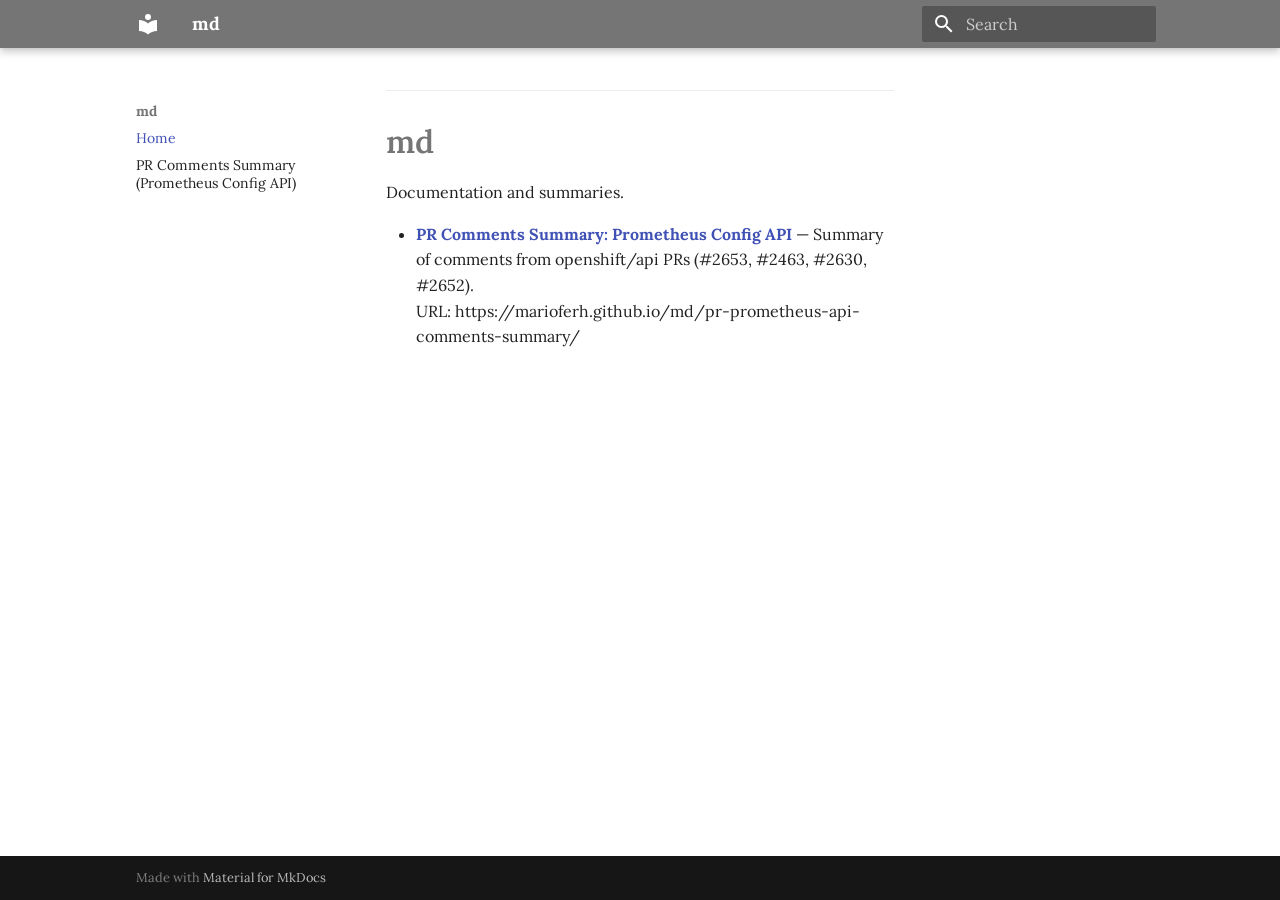
==== commit 8a8df843: "Deployed 3696d0d with MkDocs version: 1.6.1" ====
--- a/index.html
+++ b/index.html
@@ -31,6 +31,9 @@
     
       <link rel="stylesheet" href="assets/stylesheets/main.484c7ddc.min.css">
       
+        
+        <link rel="stylesheet" href="assets/stylesheets/palette.ab4e12ef.min.css">
+      
       
 
 
@@ -43,10 +46,12 @@
         
         
         <link rel="preconnect" href="https://fonts.gstatic.com" crossorigin>
-        <link rel="stylesheet" href="https://fonts.googleapis.com/css?family=Roboto:300,300i,400,400i,700,700i%7CRoboto+Mono:400,400i,700,700i&display=fallback">
-        <style>:root{--md-text-font:"Roboto";--md-code-font:"Roboto Mono"}</style>
-      
-    
+        <link rel="stylesheet" href="https://fonts.googleapis.com/css?family=Lora:300,300i,400,400i,700,700i%7CRoboto+Mono:400,400i,700,700i&display=fallback">
+        <style>:root{--md-text-font:"Lora";--md-code-font:"Roboto Mono"}</style>
+      
+    
+    
+      <link rel="stylesheet" href="stylesheets/extra.css">
     
     <script>__md_scope=new URL(".",location),__md_hash=e=>[...e].reduce(((e,_)=>(e<<5)-e+_.charCodeAt(0)),0),__md_get=(e,_=localStorage,t=__md_scope)=>JSON.parse(_.getItem(t.pathname+"."+e)),__md_set=(e,_,t=localStorage,a=__md_scope)=>{try{t.setItem(a.pathname+"."+e,JSON.stringify(_))}catch(e){}}</script>
     
@@ -57,7 +62,12 @@
   </head>
   
   
-    <body dir="ltr">
+    
+    
+    
+    
+    
+    <body dir="ltr" data-md-color-scheme="default" data-md-color-primary="grey" data-md-color-accent="blue-grey">
   
     
     <input class="md-toggle" data-md-toggle="drawer" type="checkbox" id="__drawer" autocomplete="off">
@@ -109,8 +119,8 @@
       </div>
     </div>
     
-    
-      <script>var palette=__md_get("__palette");if(palette&&palette.color){if("(prefers-color-scheme)"===palette.color.media){var media=matchMedia("(prefers-color-scheme: light)"),input=document.querySelector(media.matches?"[data-md-color-media='(prefers-color-scheme: light)']":"[data-md-color-media='(prefers-color-scheme: dark)']");palette.color.media=input.getAttribute("data-md-color-media"),palette.color.scheme=input.getAttribute("data-md-color-scheme"),palette.color.primary=input.getAttribute("data-md-color-primary"),palette.color.accent=input.getAttribute("data-md-color-accent")}for(var[key,value]of Object.entries(palette.color))document.body.setAttribute("data-md-color-"+key,value)}</script>
+      
+    
     
     
     
@@ -290,7 +300,7 @@
 
 
 
-<h1 id="md">md</h1>
+<h1 id="md">md<a class="headerlink" href="#md" title="Permanent link">&para;</a></h1>
 <p>Documentation and summaries.</p>
 <ul>
 <li><strong><a href="pr-prometheus-api-comments-summary/">PR Comments Summary: Prometheus Config API</a></strong> — Summary of comments from openshift/api PRs (#2653, #2463, #2630, #2652).<br />
@@ -316,6 +326,12 @@
 <script>var target=document.getElementById(location.hash.slice(1));target&&target.name&&(target.checked=target.name.startsWith("__tabbed_"))</script>
         </div>
         
+          <button type="button" class="md-top md-icon" data-md-component="top" hidden>
+  
+  <svg xmlns="http://www.w3.org/2000/svg" viewBox="0 0 24 24"><path d="M13 20h-2V8l-5.5 5.5-1.42-1.42L12 4.16l7.92 7.92-1.42 1.42L13 8z"/></svg>
+  Back to top
+</button>
+        
       </main>
       
         <footer class="md-footer">
@@ -345,7 +361,7 @@
     
       
       
-      <script id="__config" type="application/json">{"annotate": null, "base": ".", "features": [], "search": "assets/javascripts/workers/search.2c215733.min.js", "tags": null, "translations": {"clipboard.copied": "Copied to clipboard", "clipboard.copy": "Copy to clipboard", "search.result.more.one": "1 more on this page", "search.result.more.other": "# more on this page", "search.result.none": "No matching documents", "search.result.one": "1 matching document", "search.result.other": "# matching documents", "search.result.placeholder": "Type to start searching", "search.result.term.missing": "Missing", "select.version": "Select version"}, "version": null}</script>
+      <script id="__config" type="application/json">{"annotate": null, "base": ".", "features": ["navigation.top", "toc.follow"], "search": "assets/javascripts/workers/search.2c215733.min.js", "tags": null, "translations": {"clipboard.copied": "Copied to clipboard", "clipboard.copy": "Copy to clipboard", "search.result.more.one": "1 more on this page", "search.result.more.other": "# more on this page", "search.result.none": "No matching documents", "search.result.one": "1 matching document", "search.result.other": "# matching documents", "search.result.placeholder": "Type to start searching", "search.result.term.missing": "Missing", "select.version": "Select version"}, "version": null}</script>
     
     
       <script src="assets/javascripts/bundle.79ae519e.min.js"></script>
--- a/assets/stylesheets/palette.ab4e12ef.min.css
+++ b/assets/stylesheets/palette.ab4e12ef.min.css
@@ -0,0 +1 @@
+@media screen{[data-md-color-scheme=slate]{--md-default-fg-color:hsla(var(--md-hue),15%,90%,0.82);--md-default-fg-color--light:hsla(var(--md-hue),15%,90%,0.56);--md-default-fg-color--lighter:hsla(var(--md-hue),15%,90%,0.32);--md-default-fg-color--lightest:hsla(var(--md-hue),15%,90%,0.12);--md-default-bg-color:hsla(var(--md-hue),15%,14%,1);--md-default-bg-color--light:hsla(var(--md-hue),15%,14%,0.54);--md-default-bg-color--lighter:hsla(var(--md-hue),15%,14%,0.26);--md-default-bg-color--lightest:hsla(var(--md-hue),15%,14%,0.07);--md-code-fg-color:hsla(var(--md-hue),18%,86%,0.82);--md-code-bg-color:hsla(var(--md-hue),15%,18%,1);--md-code-bg-color--light:hsla(var(--md-hue),15%,18%,0.9);--md-code-bg-color--lighter:hsla(var(--md-hue),15%,18%,0.54);--md-code-hl-color:#2977ff;--md-code-hl-color--light:#2977ff1a;--md-code-hl-number-color:#e6695b;--md-code-hl-special-color:#f06090;--md-code-hl-function-color:#c973d9;--md-code-hl-constant-color:#9383e2;--md-code-hl-keyword-color:#6791e0;--md-code-hl-string-color:#2fb170;--md-code-hl-name-color:var(--md-code-fg-color);--md-code-hl-operator-color:var(--md-default-fg-color--light);--md-code-hl-punctuation-color:var(--md-default-fg-color--light);--md-code-hl-comment-color:var(--md-default-fg-color--light);--md-code-hl-generic-color:var(--md-default-fg-color--light);--md-code-hl-variable-color:var(--md-default-fg-color--light);--md-typeset-color:var(--md-default-fg-color);--md-typeset-a-color:var(--md-primary-fg-color);--md-typeset-kbd-color:hsla(var(--md-hue),15%,90%,0.12);--md-typeset-kbd-accent-color:hsla(var(--md-hue),15%,90%,0.2);--md-typeset-kbd-border-color:hsla(var(--md-hue),15%,14%,1);--md-typeset-mark-color:#4287ff4d;--md-typeset-table-color:hsla(var(--md-hue),15%,95%,0.12);--md-typeset-table-color--light:hsla(var(--md-hue),15%,95%,0.035);--md-admonition-fg-color:var(--md-default-fg-color);--md-admonition-bg-color:var(--md-default-bg-color);--md-footer-bg-color:hsla(var(--md-hue),15%,10%,0.87);--md-footer-bg-color--dark:hsla(var(--md-hue),15%,8%,1);--md-shadow-z1:0 0.2rem 0.5rem #0000000d,0 0 0.05rem #0000001a;--md-shadow-z2:0 0.2rem 0.5rem #00000040,0 0 0.05rem #00000040;--md-shadow-z3:0 0.2rem 0.5rem #0006,0 0 0.05rem #00000059;color-scheme:dark}[data-md-color-scheme=slate] img[src$="#gh-light-mode-only"],[data-md-color-scheme=slate] img[src$="#only-light"]{display:none}[data-md-color-scheme=slate][data-md-color-primary=pink]{--md-typeset-a-color:#ed5487}[data-md-color-scheme=slate][data-md-color-primary=purple]{--md-typeset-a-color:#c46fd3}[data-md-color-scheme=slate][data-md-color-primary=deep-purple]{--md-typeset-a-color:#a47bea}[data-md-color-scheme=slate][data-md-color-primary=indigo]{--md-typeset-a-color:#5488e8}[data-md-color-scheme=slate][data-md-color-primary=teal]{--md-typeset-a-color:#00ccb8}[data-md-color-scheme=slate][data-md-color-primary=green]{--md-typeset-a-color:#71c174}[data-md-color-scheme=slate][data-md-color-primary=deep-orange]{--md-typeset-a-color:#ff764d}[data-md-color-scheme=slate][data-md-color-primary=brown]{--md-typeset-a-color:#c1775c}[data-md-color-scheme=slate][data-md-color-primary=black],[data-md-color-scheme=slate][data-md-color-primary=blue-grey],[data-md-color-scheme=slate][data-md-color-primary=grey],[data-md-color-scheme=slate][data-md-color-primary=white]{--md-typeset-a-color:#5e8bde}[data-md-color-switching] *,[data-md-color-switching] :after,[data-md-color-switching] :before{transition-duration:0ms!important}}[data-md-color-accent=red]{--md-accent-fg-color:#ff1947;--md-accent-fg-color--transparent:#ff19471a;--md-accent-bg-color:#fff;--md-accent-bg-color--light:#ffffffb3}[data-md-color-accent=pink]{--md-accent-fg-color:#f50056;--md-accent-fg-color--transparent:#f500561a;--md-accent-bg-color:#fff;--md-accent-bg-color--light:#ffffffb3}[data-md-color-accent=purple]{--md-accent-fg-color:#df41fb;--md-accent-fg-color--transparent:#df41fb1a;--md-accent-bg-color:#fff;--md-accent-bg-color--light:#ffffffb3}[data-md-color-accent=deep-purple]{--md-accent-fg-color:#7c4dff;--md-accent-fg-color--transparent:#7c4dff1a;--md-accent-bg-color:#fff;--md-accent-bg-color--light:#ffffffb3}[data-md-color-accent=indigo]{--md-accent-fg-color:#526cfe;--md-accent-fg-color--transparent:#526cfe1a;--md-accent-bg-color:#fff;--md-accent-bg-color--light:#ffffffb3}[data-md-color-accent=blue]{--md-accent-fg-color:#4287ff;--md-accent-fg-color--transparent:#4287ff1a;--md-accent-bg-color:#fff;--md-accent-bg-color--light:#ffffffb3}[data-md-color-accent=light-blue]{--md-accent-fg-color:#0091eb;--md-accent-fg-color--transparent:#0091eb1a;--md-accent-bg-color:#fff;--md-accent-bg-color--light:#ffffffb3}[data-md-color-accent=cyan]{--md-accent-fg-color:#00bad6;--md-accent-fg-color--transparent:#00bad61a;--md-accent-bg-color:#fff;--md-accent-bg-color--light:#ffffffb3}[data-md-color-accent=teal]{--md-accent-fg-color:#00bda4;--md-accent-fg-color--transparent:#00bda41a;--md-accent-bg-color:#fff;--md-accent-bg-color--light:#ffffffb3}[data-md-color-accent=green]{--md-accent-fg-color:#00c753;--md-accent-fg-color--transparent:#00c7531a;--md-accent-bg-color:#fff;--md-accent-bg-color--light:#ffffffb3}[data-md-color-accent=light-green]{--md-accent-fg-color:#63de17;--md-accent-fg-color--transparent:#63de171a;--md-accent-bg-color:#fff;--md-accent-bg-color--light:#ffffffb3}[data-md-color-accent=lime]{--md-accent-fg-color:#b0eb00;--md-accent-fg-color--transparent:#b0eb001a;--md-accent-bg-color:#000000de;--md-accent-bg-color--light:#0000008a}[data-md-color-accent=yellow]{--md-accent-fg-color:#ffd500;--md-accent-fg-color--transparent:#ffd5001a;--md-accent-bg-color:#000000de;--md-accent-bg-color--light:#0000008a}[data-md-color-accent=amber]{--md-accent-fg-color:#fa0;--md-accent-fg-color--transparent:#ffaa001a;--md-accent-bg-color:#000000de;--md-accent-bg-color--light:#0000008a}[data-md-color-accent=orange]{--md-accent-fg-color:#ff9100;--md-accent-fg-color--transparent:#ff91001a;--md-accent-bg-color:#000000de;--md-accent-bg-color--light:#0000008a}[data-md-color-accent=deep-orange]{--md-accent-fg-color:#ff6e42;--md-accent-fg-color--transparent:#ff6e421a;--md-accent-bg-color:#fff;--md-accent-bg-color--light:#ffffffb3}[data-md-color-primary=red]{--md-primary-fg-color:#ef5552;--md-primary-fg-color--light:#e57171;--md-primary-fg-color--dark:#e53734;--md-primary-bg-color:#fff;--md-primary-bg-color--light:#ffffffb3}[data-md-color-primary=pink]{--md-primary-fg-color:#e92063;--md-primary-fg-color--light:#ec417a;--md-primary-fg-color--dark:#c3185d;--md-primary-bg-color:#fff;--md-primary-bg-color--light:#ffffffb3}[data-md-color-primary=purple]{--md-primary-fg-color:#ab47bd;--md-primary-fg-color--light:#bb69c9;--md-primary-fg-color--dark:#8c24a8;--md-primary-bg-color:#fff;--md-primary-bg-color--light:#ffffffb3}[data-md-color-primary=deep-purple]{--md-primary-fg-color:#7e56c2;--md-primary-fg-color--light:#9574cd;--md-primary-fg-color--dark:#673ab6;--md-primary-bg-color:#fff;--md-primary-bg-color--light:#ffffffb3}[data-md-color-primary=indigo]{--md-primary-fg-color:#4051b5;--md-primary-fg-color--light:#5d6cc0;--md-primary-fg-color--dark:#303fa1;--md-primary-bg-color:#fff;--md-primary-bg-color--light:#ffffffb3}[data-md-color-primary=blue]{--md-primary-fg-color:#2094f3;--md-primary-fg-color--light:#42a5f5;--md-primary-fg-color--dark:#1975d2;--md-primary-bg-color:#fff;--md-primary-bg-color--light:#ffffffb3}[data-md-color-primary=light-blue]{--md-primary-fg-color:#02a6f2;--md-primary-fg-color--light:#28b5f6;--md-primary-fg-color--dark:#0287cf;--md-primary-bg-color:#fff;--md-primary-bg-color--light:#ffffffb3}[data-md-color-primary=cyan]{--md-primary-fg-color:#00bdd6;--md-primary-fg-color--light:#25c5da;--md-primary-fg-color--dark:#0097a8;--md-primary-bg-color:#fff;--md-primary-bg-color--light:#ffffffb3}[data-md-color-primary=teal]{--md-primary-fg-color:#009485;--md-primary-fg-color--light:#26a699;--md-primary-fg-color--dark:#007a6c;--md-primary-bg-color:#fff;--md-primary-bg-color--light:#ffffffb3}[data-md-color-primary=green]{--md-primary-fg-color:#4cae4f;--md-primary-fg-color--light:#68bb6c;--md-primary-fg-color--dark:#398e3d;--md-primary-bg-color:#fff;--md-primary-bg-color--light:#ffffffb3}[data-md-color-primary=light-green]{--md-primary-fg-color:#8bc34b;--md-primary-fg-color--light:#9ccc66;--md-primary-fg-color--dark:#689f38;--md-primary-bg-color:#fff;--md-primary-bg-color--light:#ffffffb3}[data-md-color-primary=lime]{--md-primary-fg-color:#cbdc38;--md-primary-fg-color--light:#d3e156;--md-primary-fg-color--dark:#b0b52c;--md-primary-bg-color:#000000de;--md-primary-bg-color--light:#0000008a}[data-md-color-primary=yellow]{--md-primary-fg-color:#ffec3d;--md-primary-fg-color--light:#ffee57;--md-primary-fg-color--dark:#fbc02d;--md-primary-bg-color:#000000de;--md-primary-bg-color--light:#0000008a}[data-md-color-primary=amber]{--md-primary-fg-color:#ffc105;--md-primary-fg-color--light:#ffc929;--md-primary-fg-color--dark:#ffa200;--md-primary-bg-color:#000000de;--md-primary-bg-color--light:#0000008a}[data-md-color-primary=orange]{--md-primary-fg-color:#ffa724;--md-primary-fg-color--light:#ffa724;--md-primary-fg-color--dark:#fa8900;--md-primary-bg-color:#000000de;--md-primary-bg-color--light:#0000008a}[data-md-color-primary=deep-orange]{--md-primary-fg-color:#ff6e42;--md-primary-fg-color--light:#ff8a66;--md-primary-fg-color--dark:#f4511f;--md-primary-bg-color:#fff;--md-primary-bg-color--light:#ffffffb3}[data-md-color-primary=brown]{--md-primary-fg-color:#795649;--md-primary-fg-color--light:#8d6e62;--md-primary-fg-color--dark:#5d4037;--md-primary-bg-color:#fff;--md-primary-bg-color--light:#ffffffb3}[data-md-color-primary=grey]{--md-primary-fg-color:#757575;--md-primary-fg-color--light:#9e9e9e;--md-primary-fg-color--dark:#616161;--md-primary-bg-color:#fff;--md-primary-bg-color--light:#ffffffb3;--md-typeset-a-color:#4051b5}[data-md-color-primary=blue-grey]{--md-primary-fg-color:#546d78;--md-primary-fg-color--light:#607c8a;--md-primary-fg-color--dark:#455a63;--md-primary-bg-color:#fff;--md-primary-bg-color--light:#ffffffb3;--md-typeset-a-color:#4051b5}[data-md-color-primary=light-green]:not([data-md-color-scheme=slate]){--md-typeset-a-color:#72ad2e}[data-md-color-primary=lime]:not([data-md-color-scheme=slate]){--md-typeset-a-color:#8b990a}[data-md-color-primary=yellow]:not([data-md-color-scheme=slate]){--md-typeset-a-color:#b8a500}[data-md-color-primary=amber]:not([data-md-color-scheme=slate]){--md-typeset-a-color:#d19d00}[data-md-color-primary=orange]:not([data-md-color-scheme=slate]){--md-typeset-a-color:#e68a00}[data-md-color-primary=white]{--md-primary-fg-color:hsla(var(--md-hue),0%,100%,1);--md-primary-fg-color--light:hsla(var(--md-hue),0%,100%,0.7);--md-primary-fg-color--dark:hsla(var(--md-hue),0%,0%,0.07);--md-primary-bg-color:hsla(var(--md-hue),0%,0%,0.87);--md-primary-bg-color--light:hsla(var(--md-hue),0%,0%,0.54);--md-typeset-a-color:#4051b5}[data-md-color-primary=white] .md-button{color:var(--md-typeset-a-color)}[data-md-color-primary=white] .md-button--primary{background-color:var(--md-typeset-a-color);border-color:var(--md-typeset-a-color);color:hsla(var(--md-hue),0%,100%,1)}@media screen and (min-width:60em){[data-md-color-primary=white] .md-search__form{background-color:hsla(var(--md-hue),0%,0%,.07)}[data-md-color-primary=white] .md-search__form:hover{background-color:hsla(var(--md-hue),0%,0%,.32)}[data-md-color-primary=white] .md-search__input+.md-search__icon{color:hsla(var(--md-hue),0%,0%,.87)}}@media screen and (min-width:76.25em){[data-md-color-primary=white] .md-tabs{border-bottom:.05rem solid #00000012}}[data-md-color-primary=black]{--md-primary-fg-color:hsla(var(--md-hue),15%,9%,1);--md-primary-fg-color--light:hsla(var(--md-hue),15%,9%,0.54);--md-primary-fg-color--dark:hsla(var(--md-hue),15%,9%,1);--md-primary-bg-color:hsla(var(--md-hue),15%,100%,1);--md-primary-bg-color--light:hsla(var(--md-hue),15%,100%,0.7);--md-typeset-a-color:#4051b5}[data-md-color-primary=black] .md-button{color:var(--md-typeset-a-color)}[data-md-color-primary=black] .md-button--primary{background-color:var(--md-typeset-a-color);border-color:var(--md-typeset-a-color);color:hsla(var(--md-hue),0%,100%,1)}[data-md-color-primary=black] .md-header{background-color:hsla(var(--md-hue),15%,9%,1)}@media screen and (max-width:59.984375em){[data-md-color-primary=black] .md-nav__source{background-color:hsla(var(--md-hue),15%,11%,.87)}}@media screen and (max-width:76.234375em){html [data-md-color-primary=black] .md-nav--primary .md-nav__title[for=__drawer]{background-color:hsla(var(--md-hue),15%,9%,1)}}@media screen and (min-width:76.25em){[data-md-color-primary=black] .md-tabs{background-color:hsla(var(--md-hue),15%,9%,1)}}
--- a/stylesheets/extra.css
+++ b/stylesheets/extra.css
@@ -0,0 +1,46 @@
+/* Article-style layout (inspired by report/blog layout) */
+.md-grid {
+  max-width: 52rem; /* ~832px – readable single column */
+}
+
+.md-content__inner {
+  padding-bottom: 2rem;
+}
+
+.md-content__inner::before {
+  content: "";
+  display: block;
+  height: 0.05rem;
+  background: var(--md-default-fg-color--lightest, #eee);
+  margin-bottom: 1.5rem;
+}
+
+/* Slightly softer headings */
+.md-content h1 {
+  font-weight: 600;
+  letter-spacing: -0.01em;
+  margin-bottom: 0.5em;
+}
+
+.md-content h2 {
+  font-weight: 600;
+  margin-top: 1.75em;
+  padding-bottom: 0.25em;
+  border-bottom: 1px solid var(--md-default-fg-color--lightest, #eee);
+}
+
+.md-content p {
+  line-height: 1.7;
+}
+
+/* Lists and block spacing */
+.md-content ul,
+.md-content ol {
+  margin: 0.75em 0;
+}
+
+.md-content hr {
+  margin: 2rem 0;
+  border: none;
+  border-top: 1px solid var(--md-default-fg-color--lightest, #eee);
+}
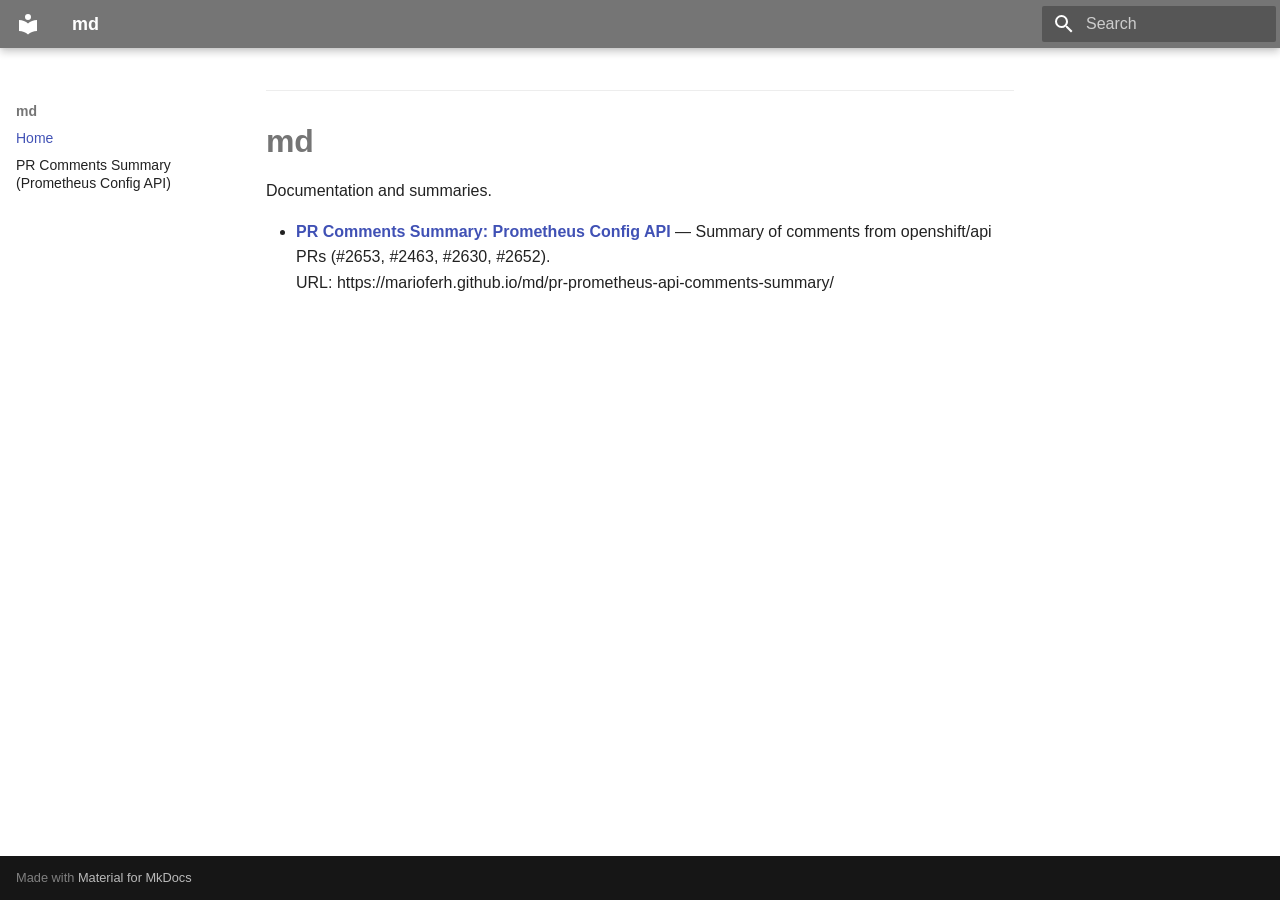
==== commit ea762a5b: "Deployed 3696d0d with MkDocs version: 1.6.1" ====
--- a/index.html
+++ b/index.html
@@ -42,12 +42,6 @@
       
     
     
-      
-        
-        
-        <link rel="preconnect" href="https://fonts.gstatic.com" crossorigin>
-        <link rel="stylesheet" href="https://fonts.googleapis.com/css?family=Lora:300,300i,400,400i,700,700i%7CRoboto+Mono:400,400i,700,700i&display=fallback">
-        <style>:root{--md-text-font:"Lora";--md-code-font:"Roboto Mono"}</style>
       
     
     
--- a/stylesheets/extra.css
+++ b/stylesheets/extra.css
@@ -1,6 +1,16 @@
-/* Article-style layout (inspired by report/blog layout) */
+/* GitHub-like typography: system font stack, 16px, line-height 1.5 */
+:root {
+  --md-text-font: -apple-system, BlinkMacSystemFont, "Segoe UI", Helvetica, Arial, sans-serif;
+}
+
+.md-content {
+  font-size: 16px;
+  line-height: 1.5;
+}
+
+/* Article-style layout – wide content like GitHub markdown view */
 .md-grid {
-  max-width: 52rem; /* ~832px – readable single column */
+  max-width: 75rem; /* ~1200px */
 }
 
 .md-content__inner {
@@ -30,7 +40,7 @@
 }
 
 .md-content p {
-  line-height: 1.7;
+  line-height: 1.5;
 }
 
 /* Lists and block spacing */
